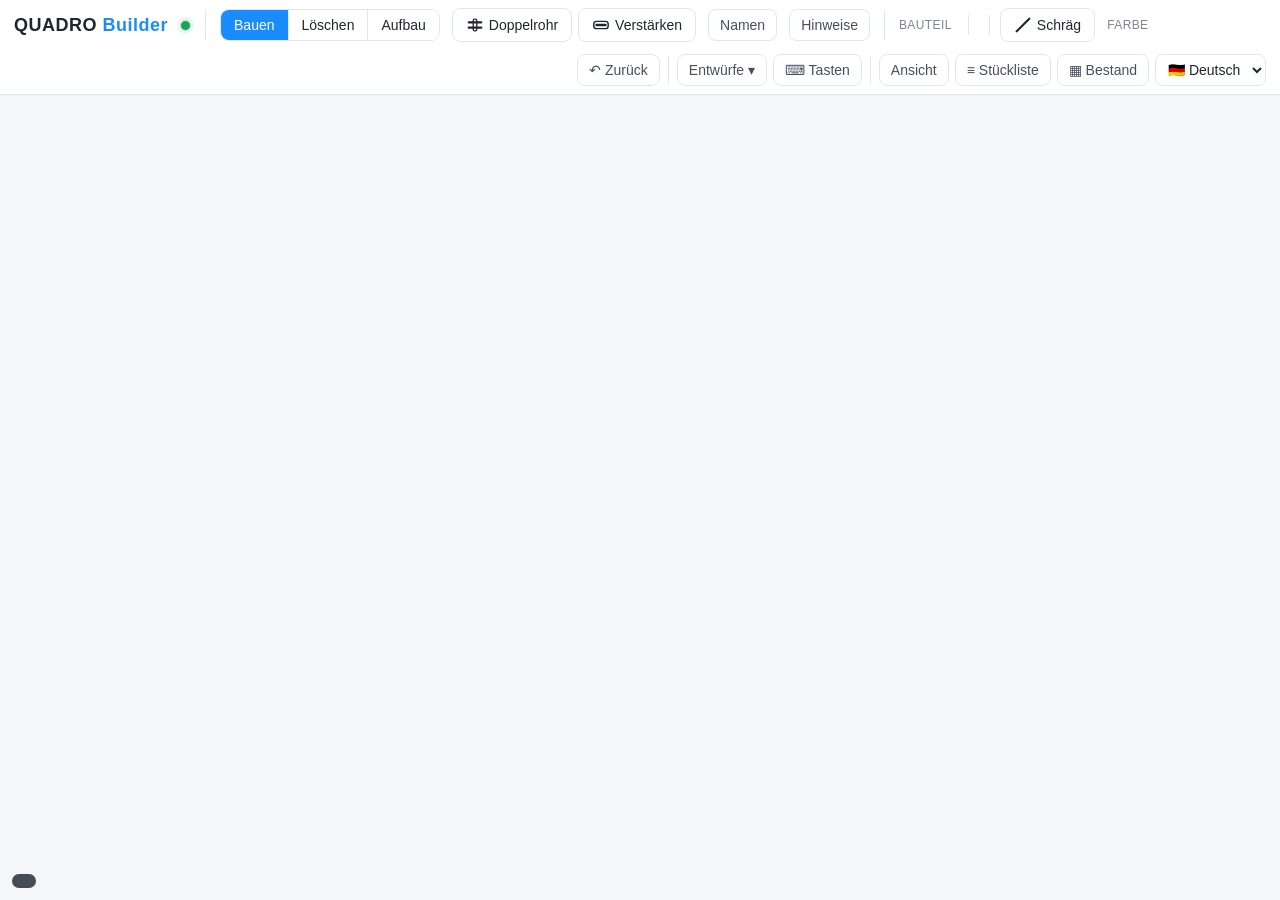
==== web/index.html @ 87da875f "Aktualisiere Benutzeroberfläche: Entferne Seitenleisten-Wiederöffnen-Button, füge neue Schaltflächen" ====
<!DOCTYPE html>
<html lang="de">
<head>
  <meta charset="UTF-8" />
  <meta name="viewport" content="width=device-width, initial-scale=1.0" />
  <title>Quadro Builder</title>
  <link rel="stylesheet" href="./css/style.css" />
  <script type="importmap">
    {
      "imports": {
        "three": "./vendor/three/three.module.js"
      }
    }
  </script>
</head>
<body class="sidebar-hidden">
  <header id="toolbar">
    <div class="brand">QUADRO <span>Builder</span></div>
    <span id="autosave-status" class="save-dot" aria-label="Speicherstatus"></span>

    <span class="divider"></span>

    <div class="group seg">
      <button id="mode-add" class="btn active" data-i18n="btn_build" data-i18n-title="btn_build_title">Bauen</button>
      <button id="mode-delete" class="btn" data-i18n="btn_delete" data-i18n-title="btn_delete_title">Löschen</button>
      <button id="mode-assembly" class="btn" data-i18n="btn_assembly" data-i18n-title="btn_assembly_title">Aufbau</button>
    </div>

    <div class="group" id="grp-special">
      <button id="mode-clamp" class="btn icon-btn" data-i18n-title="btn_clamp_title">
        <svg viewBox="0 0 20 20" width="18" height="18" aria-hidden="true">
          <line x1="3" y1="7" x2="17" y2="7" stroke="currentColor" stroke-width="2.4" stroke-linecap="round"/>
          <line x1="3" y1="13" x2="17" y2="13" stroke="currentColor" stroke-width="2.4" stroke-linecap="round"/>
          <rect x="8" y="3.5" width="4" height="13" rx="1.6" fill="none" stroke="currentColor" stroke-width="1.4"/>
        </svg>
        <span data-i18n="btn_clamp">Doppelrohr</span>
      </button>
      <button id="mode-reinforce" class="btn icon-btn" data-i18n-title="btn_reinforce_title">
        <svg viewBox="0 0 20 20" width="18" height="18" aria-hidden="true">
          <rect x="2" y="6" width="16" height="8" rx="3" fill="none" stroke="currentColor" stroke-width="1.6"/>
          <line x1="5" y1="10" x2="15" y2="10" stroke="currentColor" stroke-width="2.6" stroke-linecap="round"/>
        </svg>
        <span data-i18n="btn_reinforce">Verstärken</span>
      </button>
    </div>

    <button id="btn-labels" class="btn ghost" data-i18n="btn_labels" data-i18n-title="btn_labels_title">Namen</button>
    <button id="btn-hints" class="btn ghost" data-i18n="btn_hints" data-i18n-title="btn_hints_title">Hinweise</button>

    <span class="divider"></span>

    <div class="group" id="grp-build">
      <label data-i18n="label_part">Bauteil</label>
      <div id="tube-buttons" class="part-row"></div>
      <span class="mini-divider"></span>
      <div id="panel-buttons" class="part-row"></div>
      <span class="mini-divider"></span>
      <button id="btn-diagonal" class="btn icon-btn" data-i18n-title="btn_diagonal_title">
        <svg viewBox="0 0 20 20" width="18" height="18" aria-hidden="true"><line x1="3" y1="17" x2="17" y2="3" stroke="currentColor" stroke-width="2.4" stroke-linecap="round"/></svg>
        <span data-i18n="btn_diagonal">Schräg</span>
      </button>
    </div>

    <div class="group">
      <label data-i18n="label_color">Farbe</label>
      <div id="color-swatches" class="swatches"></div>
    </div>

    <div class="group push-right">
      <button id="btn-undo" class="btn ghost" data-i18n="btn_undo" data-i18n-title="btn_undo_title" disabled>↶ Zurück</button>

      <span class="divider"></span>

      <div class="menu" id="file-menu">
        <button id="btn-file" class="btn ghost" data-i18n="btn_file" data-i18n-title="btn_file_title">Entwürfe ▾</button>
        <div id="file-pop" class="menu-pop" hidden>
          <div class="menu-section">
            <span class="menu-label" data-i18n="menu_named">Benannter Entwurf</span>
            <button id="btn-save" class="btn ghost full" data-i18n="btn_save">Als Entwurf speichern…</button>
            <div class="menu-row">
              <select id="load-select"></select>
              <button id="btn-load" class="btn ghost" data-i18n="btn_load">Laden</button>
              <button id="btn-delete-save" class="btn ghost" data-i18n-title="btn_delete_save_title">🗑</button>
            </div>
          </div>
          <div class="menu-section">
            <span class="menu-label" data-i18n="menu_file">Datei</span>
            <div class="menu-row">
              <button id="btn-export" class="btn ghost full" data-i18n="btn_export">Export</button>
              <button id="btn-import" class="btn ghost full" data-i18n="btn_import" data-i18n-title="btn_import_title">Import (JSON/QDF)</button>
            </div>
            <input id="file-import" type="file" accept="application/json,.json,.qdf" hidden />
          </div>
          <button id="btn-clear" class="btn ghost full danger" data-i18n="btn_clear" data-i18n-title="btn_clear_title">Modell leeren</button>
        </div>
      </div>

      <button id="btn-help" class="btn ghost" data-i18n="btn_help" data-i18n-title="btn_help_title">⌨ Tasten</button>

      <span class="divider"></span>

      <!-- Ansicht-Gruppe: Kamera, Liste/Panel, Sprache -->
      <div class="group" id="grp-view">
        <button id="btn-camera" class="btn ghost" data-i18n="btn_camera" data-i18n-title="btn_camera_title">Ansicht</button>
        <button id="toggle-bom" class="btn ghost" data-i18n="btn_bom" data-i18n-title="btn_bom_title">≡ Stückliste</button>
        <button id="toggle-inventory" class="btn ghost" data-i18n="btn_inventory" data-i18n-title="btn_inventory_title">▦ Bestand</button>
        <select id="btn-lang" class="lang-select" title="Sprache / Language">
          <option value="de">&#x1F1E9;&#x1F1EA; Deutsch</option>
          <option value="en">&#x1F1EC;&#x1F1E7; English</option>
        </select>
      </div>
    </div>
  </header>

  <main>
    <div id="canvas-wrap">
      <div id="canvas"></div>
      <div id="status" class="status"></div>

      <div id="help-overlay" class="help-overlay" hidden>
        <div class="help-card">
          <h3 data-i18n="help_title">Tastenkürzel</h3>
          <table id="help-table"></table>
          <button id="help-close" class="btn" data-i18n="help_close">Schließen</button>
        </div>
      </div>
    </div>

    <div id="sidebar-resizer" title="Breite ziehen"></div>

    <aside id="sidebar">
      <section class="panel" id="panel-bom">
        <h2 data-i18n="bom_title">Stückliste</h2>
        <h3 data-i18n="bom_tubes">Rohre</h3>
        <div id="bom-tubes" class="bom-list"></div>
        <h3 data-i18n="bom_connectors">Kupplungen (geschätzt)</h3>
        <div id="bom-connectors" class="bom-list"></div>
        <h3 data-i18n="bom_panels">Platten</h3>
        <div id="bom-panels" class="bom-list"></div>
        <h3 data-i18n="bom_reinforcements">Verstärkungen</h3>
        <div id="bom-reinforcements" class="bom-list"></div>
        <div class="totals">
          <div><span data-i18n="total_tubes">Rohre</span><strong id="sum-tubes">0</strong></div>
          <div><span data-i18n="total_connectors">Kupplungen</span><strong id="sum-conn">0</strong></div>
          <div><span data-i18n="total_panels">Platten</span><strong id="sum-panels">0</strong></div>
          <div><span data-i18n="total_reinforcements">Verstärkungen</span><strong id="sum-reinf">0</strong></div>
          <div><span data-i18n="total_price">Materialpreis ca.</span><strong id="sum-price">0,00 €</strong></div>
        </div>
      </section>

      <section class="panel" id="panel-inventory">
        <h2 data-i18n="inv_title">Bestand &amp; Machbarkeit</h2>
        <div id="feasibility-banner" class="feasibility"></div>
        <div id="inventory-body" class="inv-list"></div>
        <p class="hint" data-i18n="inv_hint">Trag ein, wie viele Teile du besitzt – der Editor prüft, ob dein Entwurf damit baubar ist.</p>

        <div class="inv-editor-head">
          <h3 data-i18n="inv_edit_title">Bestand bearbeiten</h3>
          <div class="inv-actions">
            <button id="btn-inv-toggle" class="btn ghost small" data-i18n="btn_inv_toggle" data-i18n-title="btn_inv_toggle_title">Bearbeiten</button>
            <button id="btn-inv-export" class="btn ghost small" data-i18n-title="btn_inv_export_title">⤓ JSON</button>
            <button id="btn-inv-import" class="btn ghost small" data-i18n-title="btn_inv_import_title">⤒ JSON</button>
            <input id="inv-file-import" type="file" accept=".json,application/json" hidden>
          </div>
        </div>
        <div id="inventory-editor" class="inv-editor" hidden></div>
      </section>

      <section class="panel" id="panel-assembly" hidden>
        <div class="asm-head">
          <h2 data-i18n="asm_title">Aufbau</h2>
          <button id="asm-print" class="btn ghost small" data-i18n="btn_asm_print" data-i18n-title="btn_asm_print_title">⎙ Drucken</button>
        </div>
        <div class="asm-nav">
          <button id="asm-prev" class="btn" title="‹">‹</button>
          <span id="asm-counter" class="asm-counter">–</span>
          <button id="asm-next" class="btn" title="›">›</button>
        </div>
        <div id="asm-progress" class="asm-progress"><div id="asm-progress-bar"></div></div>
        <h3 id="asm-title" class="asm-title">–</h3>
        <div id="asm-body" class="asm-body"></div>
        <p class="hint" data-i18n="asm_hint">Lage für Lage von unten nach oben. Orange = im aktuellen Schritt anbauen, blass = kommt später.</p>
      </section>
    </aside>
  </main>

  <div id="print-area"></div>

  <script type="module" src="./js/main.js"></script>
</body>
</html>
---- web/css/style.css ----
:root {
  --bg: #f4f6f9;
  --panel: #ffffff;
  --line: #e2e7ee;
  --ink: #1f2630;
  --muted: #7a8696;
  --accent: #1a8cff;
  --accent-ink: #ffffff;
  --ok: #18a558;
  --no: #d8443a;
}

* { box-sizing: border-box; }
html, body { height: 100%; margin: 0; }
body {
  font-family: -apple-system, BlinkMacSystemFont, "Segoe UI", Roboto, Helvetica, Arial, sans-serif;
  color: var(--ink);
  background: var(--bg);
  display: flex;
  flex-direction: column;
  /* Touch/iPad: kein Gummiband-Scrollen, keine Doppeltipp-Zoom-Verzoegerung */
  overscroll-behavior: none;
  -webkit-text-size-adjust: 100%;
  touch-action: manipulation;
}
/* Bedienelemente reagieren ohne 300ms-Verzoegerung; keine Textauswahl beim Tippen */
.btn, .swatch, .lang-select, select, label { touch-action: manipulation; }
#toolbar, .group, .seg, .menu-pop { -webkit-user-select: none; user-select: none; }

/* Toolbar */
#toolbar {
  display: flex;
  align-items: center;
  gap: 12px;
  flex-wrap: wrap;
  padding: 8px 14px;
  background: var(--panel);
  border-bottom: 1px solid var(--line);
  box-shadow: 0 1px 4px rgba(0, 0, 0, 0.03);
  z-index: 10;
}
.brand { font-weight: 800; letter-spacing: 0.5px; font-size: 18px; white-space: nowrap; }
.brand span { color: var(--accent); font-weight: 700; }
.group { display: flex; align-items: center; gap: 6px; }
.group > label { font-size: 12px; color: var(--muted); text-transform: uppercase; letter-spacing: 0.4px; }

/* Senkrechter Trenner zwischen Toolbar-Bereichen */
.divider { width: 1px; align-self: stretch; background: var(--line); margin: 2px 2px; }

/* Autosave-Anzeige als kleiner Statuspunkt */
.save-dot {
  width: 11px; height: 11px; border-radius: 50%;
  background: var(--ok); border: 1px solid #cdeedd;
  box-shadow: 0 0 0 3px #e9f7ef;
  flex: 0 0 auto; transition: background 0.2s ease, box-shadow 0.2s ease;
}
.save-dot.saving { background: var(--accent); box-shadow: 0 0 0 3px #e8f1ff; }

/* Bauteil-Leiste (Rohre + Platten gemeinsam) */
.part-row { display: inline-flex; gap: 4px; flex-wrap: wrap; align-items: center; }
.mini-divider { width: 1px; height: 20px; background: var(--line); margin: 0 4px; }
.btn.part {
  display: inline-flex; flex-direction: column; align-items: center; gap: 1px;
  padding: 4px 7px; min-width: 36px; line-height: 1.1;
}
.btn.part svg { display: block; }
.btn.part span { font-size: 11px; font-variant-numeric: tabular-nums; }
.btn.icon-btn { display: inline-flex; align-items: center; gap: 5px; }
.btn.icon-btn svg { display: block; }

/* Segmentierte Modus-Gruppe */
.group.seg { gap: 0; border: 1px solid var(--line); border-radius: 9px; overflow: hidden; }
.group.seg .btn { border: none; border-radius: 0; border-right: 1px solid var(--line); }
.group.seg .btn:last-child { border-right: none; }
.group.seg .btn.active { box-shadow: none; }

/* Dropdown-Menue (Entwuerfe/Datei) */
.menu { position: relative; }
.menu-pop {
  position: absolute; right: 0; top: calc(100% + 6px);
  background: #fff; border: 1px solid var(--line); border-radius: 10px;
  box-shadow: 0 10px 30px rgba(0, 0, 0, 0.16);
  padding: 10px; width: 250px; z-index: 30;
  display: flex; flex-direction: column; gap: 8px;
}
.menu-section { display: flex; flex-direction: column; gap: 6px; }
.menu-label { font-size: 11px; text-transform: uppercase; letter-spacing: 0.5px; color: var(--muted); }
.menu-row { display: flex; gap: 6px; align-items: center; }
.menu-row select { flex: 1; max-width: none; }
.btn.full { width: 100%; justify-content: center; }
.menu-row .btn.full { flex: 1; }
.btn.danger { color: var(--no); }
.btn.danger:hover { border-color: var(--no); background: #fdeceb; }
.menu-pop hr, .menu-section + .btn { margin-top: 2px; }

.btn {
  border: 1px solid var(--line);
  background: #fff;
  color: var(--ink);
  padding: 7px 13px;
  border-radius: 8px;
  font-size: 14px;
  cursor: pointer;
  transition: all 0.12s ease;
}
.btn:hover { border-color: #c4ccd6; }
.btn.active { background: var(--accent); color: var(--accent-ink); border-color: var(--accent); }
.btn.ghost { padding: 7px 11px; color: #45505f; }
.lang-btn { font-weight: 600; letter-spacing: 0.04em; min-width: 2.8em; }
.lang-select {
  border: 1px solid var(--line);
  background: #fff;
  color: var(--ink);
  padding: 6px 8px;
  border-radius: 8px;
  font-size: 14px;
  cursor: pointer;
  transition: border-color 0.12s ease;
  font-family: inherit;
}
.lang-select:hover { border-color: #c4ccd6; }
.lang-select:focus { outline: none; border-color: var(--accent); }

select {
  border: 1px solid var(--line);
  border-radius: 8px;
  padding: 7px 9px;
  font-size: 14px;
  background: #fff;
  color: var(--ink);
  max-width: 200px;
}

.swatches { display: flex; gap: 5px; }
.swatch {
  width: 26px; height: 26px;
  border-radius: 50%;
  border: 2px solid #fff;
  outline: 1px solid var(--line);
  cursor: pointer;
  padding: 0;
}
.swatch.active { outline: 2px solid var(--ink); transform: scale(1.08); }

/* Main */
:root { --sidebar-w: 320px; }
main { flex: 1; display: flex; min-height: 0; }
#canvas-wrap { position: relative; flex: 1; min-width: 0; }
#canvas { position: absolute; inset: 0; touch-action: none; }
#canvas canvas { display: block; touch-action: none; }
body.resizing { cursor: col-resize; user-select: none; }

/* Ziehgriff zwischen Canvas und Seitenleiste */
#sidebar-resizer {
  width: 6px; flex: 0 0 6px; cursor: col-resize;
  background: var(--line); opacity: 0.35;
  transition: opacity 0.15s ease;
}
#sidebar-resizer:hover, body.resizing #sidebar-resizer { opacity: 1; background: var(--accent); }
body.sidebar-hidden #sidebar, body.sidebar-hidden #sidebar-resizer { display: none; }

.status {
  position: absolute;
  left: 12px; bottom: 12px;
  background: rgba(31, 38, 48, 0.82);
  color: #fff;
  padding: 7px 12px;
  border-radius: 8px;
  font-size: 13px;
  max-width: 70%;
  pointer-events: none;
}

/* Sidebar */
#sidebar {
  width: var(--sidebar-w);
  flex-shrink: 0;
  background: var(--panel);
  border-left: 1px solid var(--line);
  overflow-y: auto;
  padding: 14px;
}
.panel { margin-bottom: 22px; }
.panel h2 { font-size: 15px; margin: 0 0 10px; }
.panel h3 {
  font-size: 11px; text-transform: uppercase; letter-spacing: 0.5px;
  color: var(--muted); margin: 14px 0 6px;
}

.bom-list { display: flex; flex-direction: column; gap: 3px; }
.bom-row {
  display: grid;
  grid-template-columns: 1fr auto auto;
  gap: 8px;
  align-items: center;
  padding: 5px 6px;
  border-radius: 6px;
  font-size: 13px;
}
.bom-row:nth-child(odd) { background: #f7f9fc; }
.bom-row.muted { color: var(--muted); }
.bom-name { display: flex; align-items: center; gap: 7px; }
.bom-count { font-variant-numeric: tabular-nums; color: var(--muted); }
.bom-sub { font-variant-numeric: tabular-nums; min-width: 56px; text-align: right; }
.dot { width: 11px; height: 11px; border-radius: 50%; outline: 1px solid rgba(0,0,0,0.12); flex-shrink: 0; }
.muted { color: var(--muted); font-size: 13px; padding: 4px 6px; }

.totals {
  margin-top: 12px; padding-top: 10px;
  border-top: 1px dashed var(--line);
  display: flex; flex-direction: column; gap: 5px;
}
.totals div { display: flex; justify-content: space-between; font-size: 13px; }
.totals span { color: var(--muted); }
.totals strong { font-variant-numeric: tabular-nums; }

/* Inventory */
.feasibility {
  font-size: 13px; font-weight: 600;
  padding: 8px 10px; border-radius: 8px; margin-bottom: 10px;
  min-height: 0;
}
.feasibility:empty { display: none; }
.feasibility.ok { background: #e6f7ee; color: var(--ok); }
.feasibility.no { background: #fdeceb; color: var(--no); }

.inv-list { display: flex; flex-direction: column; gap: 4px; }
.inv-row {
  display: grid;
  grid-template-columns: 1fr auto 58px auto;
  gap: 8px;
  align-items: center;
  font-size: 13px;
  padding: 4px 6px;
  border-radius: 6px;
}
.inv-row.bad { background: #fdeceb; }
.inv-name { overflow: hidden; text-overflow: ellipsis; white-space: nowrap; }
.inv-need { color: var(--muted); font-size: 12px; }
.inv-input { width: 56px; padding: 4px 6px; border: 1px solid var(--line); border-radius: 6px; font-size: 13px; }
.inv-status { font-size: 12px; color: var(--muted); min-width: 54px; text-align: right; }
.inv-row.bad .inv-status { color: var(--no); font-weight: 600; }

.hint { font-size: 12px; color: var(--muted); margin-top: 10px; line-height: 1.45; }

/* Bestandseditor */
.inv-editor-head {
  display: flex; align-items: center; justify-content: space-between;
  gap: 8px; margin-top: 14px;
}
.inv-editor-head h3 { margin: 0; }
.inv-actions { display: flex; gap: 4px; flex-wrap: wrap; }
.inv-editor { display: flex; flex-direction: column; gap: 3px; margin-top: 8px; }
.inv-grp {
  margin: 8px 0 2px; font-size: 12px; text-transform: uppercase;
  letter-spacing: 0.04em; color: var(--muted);
}
.inv-edit-row {
  display: grid; grid-template-columns: 1fr 58px; gap: 8px;
  align-items: center; font-size: 13px; padding: 2px 6px;
}

/* hidden muss display:flex der .group ueberschreiben */
[hidden] { display: none !important; }

/* Button-Reihen (Rohr-/Platten-Auswahl) */
.btn-row { display: flex; gap: 4px; flex-wrap: wrap; }
.btn.small { padding: 6px 9px; font-size: 13px; min-width: 34px; font-variant-numeric: tabular-nums; }
.push-right { margin-left: auto; }

/* Hilfe-Overlay */
.help-overlay {
  position: absolute; inset: 0;
  background: rgba(20, 26, 34, 0.45);
  display: flex; align-items: center; justify-content: center;
  z-index: 20;
}
.help-card {
  background: #fff; border-radius: 12px; padding: 20px 22px;
  box-shadow: 0 12px 40px rgba(0, 0, 0, 0.25);
  max-width: 380px; width: 90%;
}
.help-card h3 { margin: 0 0 12px; font-size: 16px; }
.help-card table { width: 100%; border-collapse: collapse; margin-bottom: 14px; }
.help-card td { padding: 5px 4px; font-size: 13px; border-bottom: 1px solid var(--line); vertical-align: top; }
.help-card td:first-child { font-weight: 600; white-space: nowrap; padding-right: 14px; }

/* Aufbaumodus */
.asm-head { display: flex; align-items: center; justify-content: space-between; }
.asm-head h2 { margin: 0; }
.asm-nav { display: flex; align-items: center; gap: 8px; margin: 12px 0 8px; }
.asm-nav .btn { padding: 6px 14px; font-size: 16px; line-height: 1; }
.asm-nav .btn:disabled { opacity: 0.4; cursor: default; }
.asm-counter { flex: 1; text-align: center; font-size: 13px; font-weight: 600; font-variant-numeric: tabular-nums; }
.asm-progress { height: 6px; background: var(--line); border-radius: 4px; overflow: hidden; margin-bottom: 12px; }
#asm-progress-bar { height: 100%; width: 0; background: var(--accent); transition: width 0.15s ease; }
.asm-title { font-size: 14px; color: var(--ink); margin: 0 0 8px; text-transform: none; letter-spacing: 0; }
.asm-body { display: flex; flex-direction: column; gap: 2px; }
.asm-cat { font-size: 11px; text-transform: uppercase; letter-spacing: 0.5px; color: var(--muted); margin: 12px 0 4px; }
.asm-row {
  display: grid; grid-template-columns: 1fr auto; gap: 8px; align-items: center;
  padding: 6px 6px; border-radius: 6px; font-size: 13px;
}
.asm-row:nth-child(even) { background: #f7f9fc; }
.asm-name { display: flex; align-items: center; gap: 7px; flex-wrap: wrap; }
.asm-count { font-variant-numeric: tabular-nums; font-weight: 600; color: var(--ink); }
.asm-badge {
  font-size: 11px; font-weight: 700; color: #45505f;
  background: #eef2f7; border: 1px solid var(--line); border-radius: 5px;
  padding: 1px 6px; font-variant-numeric: tabular-nums;
}

/* Druckbereich (nur beim Drucken sichtbar) */
#print-area { display: none; }
@media print {
  body * { visibility: hidden; }
  #print-area, #print-area * { visibility: visible; }
  #print-area {
    display: block; position: absolute; left: 0; top: 0; width: 100%;
    padding: 0 8mm; color: #000; font-size: 12pt;
  }
  #print-area h1 { font-size: 20pt; margin: 0 0 12px; }
  #print-area .p-step { break-inside: avoid; margin-bottom: 12px; }
  #print-area h2 { font-size: 14pt; margin: 10px 0 4px; border-bottom: 1px solid #888; padding-bottom: 3px; }
  #print-area ul { margin: 4px 0 0; padding-left: 20px; }
  #print-area li { margin: 2px 0; }
}
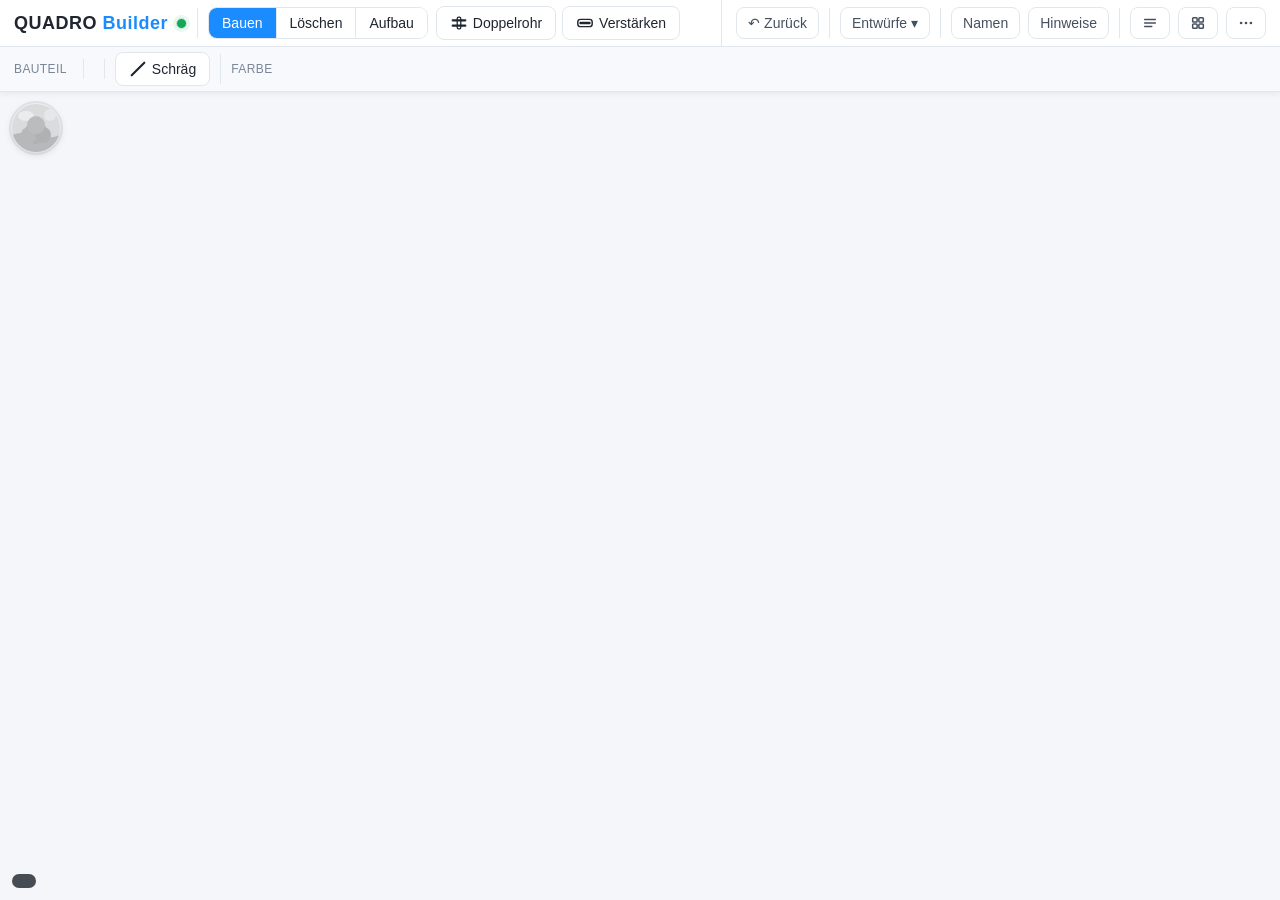
==== commit 94278ee8: "feat: enhance BOM computation and UI interactions - Updated BOM computation to group reinforcement r" ====
--- a/web/index.html
+++ b/web/index.html
@@ -15,106 +15,155 @@
 </head>
 <body class="sidebar-hidden">
   <header id="toolbar">
-    <div class="brand">QUADRO <span>Builder</span></div>
-    <span id="autosave-status" class="save-dot" aria-label="Speicherstatus"></span>
-
-    <span class="divider"></span>
-
-    <div class="group seg">
-      <button id="mode-add" class="btn active" data-i18n="btn_build" data-i18n-title="btn_build_title">Bauen</button>
-      <button id="mode-delete" class="btn" data-i18n="btn_delete" data-i18n-title="btn_delete_title">Löschen</button>
-      <button id="mode-assembly" class="btn" data-i18n="btn_assembly" data-i18n-title="btn_assembly_title">Aufbau</button>
-    </div>
-
-    <div class="group" id="grp-special">
-      <button id="mode-clamp" class="btn icon-btn" data-i18n-title="btn_clamp_title">
-        <svg viewBox="0 0 20 20" width="18" height="18" aria-hidden="true">
-          <line x1="3" y1="7" x2="17" y2="7" stroke="currentColor" stroke-width="2.4" stroke-linecap="round"/>
-          <line x1="3" y1="13" x2="17" y2="13" stroke="currentColor" stroke-width="2.4" stroke-linecap="round"/>
-          <rect x="8" y="3.5" width="4" height="13" rx="1.6" fill="none" stroke="currentColor" stroke-width="1.4"/>
-        </svg>
-        <span data-i18n="btn_clamp">Doppelrohr</span>
-      </button>
-      <button id="mode-reinforce" class="btn icon-btn" data-i18n-title="btn_reinforce_title">
-        <svg viewBox="0 0 20 20" width="18" height="18" aria-hidden="true">
-          <rect x="2" y="6" width="16" height="8" rx="3" fill="none" stroke="currentColor" stroke-width="1.6"/>
-          <line x1="5" y1="10" x2="15" y2="10" stroke="currentColor" stroke-width="2.6" stroke-linecap="round"/>
-        </svg>
-        <span data-i18n="btn_reinforce">Verstärken</span>
-      </button>
-    </div>
-
-    <button id="btn-labels" class="btn ghost" data-i18n="btn_labels" data-i18n-title="btn_labels_title">Namen</button>
-    <button id="btn-hints" class="btn ghost" data-i18n="btn_hints" data-i18n-title="btn_hints_title">Hinweise</button>
-
-    <span class="divider"></span>
-
-    <div class="group" id="grp-build">
-      <label data-i18n="label_part">Bauteil</label>
-      <div id="tube-buttons" class="part-row"></div>
-      <span class="mini-divider"></span>
-      <div id="panel-buttons" class="part-row"></div>
-      <span class="mini-divider"></span>
-      <button id="btn-diagonal" class="btn icon-btn" data-i18n-title="btn_diagonal_title">
-        <svg viewBox="0 0 20 20" width="18" height="18" aria-hidden="true"><line x1="3" y1="17" x2="17" y2="3" stroke="currentColor" stroke-width="2.4" stroke-linecap="round"/></svg>
-        <span data-i18n="btn_diagonal">Schräg</span>
-      </button>
-    </div>
-
-    <div class="group">
-      <label data-i18n="label_color">Farbe</label>
-      <div id="color-swatches" class="swatches"></div>
-    </div>
-
-    <div class="group push-right">
-      <button id="btn-undo" class="btn ghost" data-i18n="btn_undo" data-i18n-title="btn_undo_title" disabled>↶ Zurück</button>
-
+
+    <!-- Hauptzeile: Modi + Sonderfunktionen links (scrollt) · Aktionen rechts (fixiert) -->
+    <div id="toolbar-main">
+      <div id="toolbar-left">
+        <div class="brand">QUADRO <span>Builder</span></div>
+        <span id="autosave-status" class="save-dot" aria-label="Speicherstatus"></span>
+        <span class="divider"></span>
+        <div class="group seg">
+          <button id="mode-add" class="btn active" data-i18n="btn_build" data-i18n-title="btn_build_title">Bauen</button>
+          <button id="mode-delete" class="btn" data-i18n="btn_delete" data-i18n-title="btn_delete_title">Löschen</button>
+          <button id="mode-assembly" class="btn" data-i18n="btn_assembly" data-i18n-title="btn_assembly_title">Aufbau</button>
+        </div>
+        <div class="group" id="grp-special">
+          <button id="mode-clamp" class="btn icon-btn" data-i18n-title="btn_clamp_title">
+            <svg viewBox="0 0 20 20" width="18" height="18" aria-hidden="true">
+              <line x1="3" y1="7" x2="17" y2="7" stroke="currentColor" stroke-width="2.4" stroke-linecap="round"/>
+              <line x1="3" y1="13" x2="17" y2="13" stroke="currentColor" stroke-width="2.4" stroke-linecap="round"/>
+              <rect x="8" y="3.5" width="4" height="13" rx="1.6" fill="none" stroke="currentColor" stroke-width="1.4"/>
+            </svg>
+            <span data-i18n="btn_clamp">Doppelrohr</span>
+          </button>
+          <button id="mode-reinforce" class="btn icon-btn" data-i18n-title="btn_reinforce_title">
+            <svg viewBox="0 0 20 20" width="18" height="18" aria-hidden="true">
+              <rect x="2" y="6" width="16" height="8" rx="3" fill="none" stroke="currentColor" stroke-width="1.6"/>
+              <line x1="5" y1="10" x2="15" y2="10" stroke="currentColor" stroke-width="2.6" stroke-linecap="round"/>
+            </svg>
+            <span data-i18n="btn_reinforce">Verstärken</span>
+          </button>
+        </div>
+      </div><!-- #toolbar-left -->
+
+      <!-- Fixierter rechter Bereich: Undo · Entwürfe · Toggles · Sidebar · Mehr -->
+      <div id="toolbar-right">
+        <button id="btn-undo" class="btn ghost" data-i18n="btn_undo" data-i18n-title="btn_undo_title" disabled>↶ Zurück</button>
+        <span class="divider"></span>
+        <div class="menu" id="file-menu">
+          <button id="btn-file" class="btn ghost" data-i18n="btn_file" data-i18n-title="btn_file_title">Entwürfe ▾</button>
+          <div id="file-pop" class="menu-pop" hidden>
+            <div class="menu-section">
+              <span class="menu-label" data-i18n="menu_named">Benannter Entwurf</span>
+              <button id="btn-save" class="btn ghost full" data-i18n="btn_save">Als Entwurf speichern…</button>
+              <div class="menu-row">
+                <select id="load-select"></select>
+                <button id="btn-load" class="btn ghost" data-i18n="btn_load">Laden</button>
+                <button id="btn-delete-save" class="btn ghost" data-i18n-title="btn_delete_save_title">🗑</button>
+              </div>
+            </div>
+            <div class="menu-section">
+              <span class="menu-label" data-i18n="menu_file">Datei</span>
+              <div class="menu-row">
+                <button id="btn-export" class="btn ghost full" data-i18n="btn_export">Export</button>
+                <button id="btn-import" class="btn ghost full" data-i18n="btn_import" data-i18n-title="btn_import_title">Import (JSON/QDF)</button>
+              </div>
+              <input id="file-import" type="file" accept="application/json,.json,.qdf" hidden />
+            </div>
+            <button id="btn-clear" class="btn ghost full danger" data-i18n="btn_clear" data-i18n-title="btn_clear_title">Modell leeren</button>
+          </div>
+        </div>
+        <span class="divider"></span>
+        <!-- Namen + Hinweise: sichtbar, oft während der Arbeit umgeschaltet -->
+        <button id="btn-labels" class="btn ghost" data-i18n="btn_labels" data-i18n-title="btn_labels_title">Namen</button>
+        <button id="btn-hints" class="btn ghost" data-i18n="btn_hints" data-i18n-title="btn_hints_title">Hinweise</button>
+        <span class="divider"></span>
+        <!-- Sidebar-Öffner: Icon-only, Tooltip erklärt den Inhalt -->
+        <button id="toggle-bom" class="btn ghost icon-sq" data-i18n-title="btn_bom_title" title="Stückliste">
+          <svg viewBox="0 0 18 18" width="16" height="16" aria-hidden="true" fill="none" stroke="currentColor" stroke-width="1.7" stroke-linecap="round">
+            <line x1="3" y1="5"  x2="15" y2="5" /><line x1="3" y1="9"  x2="15" y2="9" /><line x1="3" y1="13" x2="11" y2="13" />
+          </svg>
+        </button>
+        <button id="toggle-inventory" class="btn ghost icon-sq" data-i18n-title="btn_inventory_title" title="Bestand">
+          <svg viewBox="0 0 18 18" width="16" height="16" aria-hidden="true" fill="none" stroke="currentColor" stroke-width="1.7" stroke-linecap="round" stroke-linejoin="round">
+            <rect x="3" y="3" width="5" height="5" rx="1"/><rect x="10" y="3" width="5" height="5" rx="1"/>
+            <rect x="3" y="10" width="5" height="5" rx="1"/><rect x="10" y="10" width="5" height="5" rx="1"/>
+          </svg>
+        </button>
+        <!-- Weiteres: Kamera · Tasten · Sprache -->
+        <div class="menu" id="more-menu">
+          <button id="btn-more" class="btn ghost icon-sq" title="Weitere Optionen" aria-label="Weitere Optionen">
+            <svg viewBox="0 0 18 18" width="16" height="16" aria-hidden="true" fill="currentColor">
+              <circle cx="3.5" cy="9" r="1.5"/><circle cx="9" cy="9" r="1.5"/><circle cx="14.5" cy="9" r="1.5"/>
+            </svg>
+          </button>
+          <div id="more-pop" class="menu-pop" hidden>
+            <div class="menu-section">
+              <button id="btn-camera" class="btn ghost full menu-item" data-i18n="btn_camera" data-i18n-title="btn_camera_title">↺ Ansicht</button>
+              <button id="btn-help"   class="btn ghost full menu-item" data-i18n="btn_help"   data-i18n-title="btn_help_title">⌨ Tastenkürzel</button>
+            </div>
+            <div class="menu-sep"></div>
+            <div class="menu-section">
+              <div class="menu-row">
+                <span class="menu-label">Sprache</span>
+                <select id="btn-lang" class="lang-select" title="Sprache / Language">
+                  <option value="de">&#x1F1E9;&#x1F1EA; Deutsch</option>
+                  <option value="en">&#x1F1EC;&#x1F1E7; English</option>
+                </select>
+              </div>
+            </div>
+          </div>
+        </div>
+      </div><!-- #toolbar-right -->
+    </div><!-- #toolbar-main -->
+
+    <!-- Kontextzeile: Bauteil-Auswahl + Farbe (nur in Bau-Modi sichtbar) -->
+    <div id="toolbar-ctx">
+      <div class="group" id="grp-build">
+        <label data-i18n="label_part">Bauteil</label>
+        <div id="tube-buttons" class="part-row"></div>
+        <span class="mini-divider"></span>
+        <div id="panel-buttons" class="part-row"></div>
+        <span class="mini-divider"></span>
+        <button id="btn-diagonal" class="btn icon-btn" data-i18n-title="btn_diagonal_title">
+          <svg viewBox="0 0 20 20" width="18" height="18" aria-hidden="true"><line x1="3" y1="17" x2="17" y2="3" stroke="currentColor" stroke-width="2.4" stroke-linecap="round"/></svg>
+          <span data-i18n="btn_diagonal">Schräg</span>
+        </button>
+      </div>
       <span class="divider"></span>
-
-      <div class="menu" id="file-menu">
-        <button id="btn-file" class="btn ghost" data-i18n="btn_file" data-i18n-title="btn_file_title">Entwürfe ▾</button>
-        <div id="file-pop" class="menu-pop" hidden>
-          <div class="menu-section">
-            <span class="menu-label" data-i18n="menu_named">Benannter Entwurf</span>
-            <button id="btn-save" class="btn ghost full" data-i18n="btn_save">Als Entwurf speichern…</button>
-            <div class="menu-row">
-              <select id="load-select"></select>
-              <button id="btn-load" class="btn ghost" data-i18n="btn_load">Laden</button>
-              <button id="btn-delete-save" class="btn ghost" data-i18n-title="btn_delete_save_title">🗑</button>
-            </div>
-          </div>
-          <div class="menu-section">
-            <span class="menu-label" data-i18n="menu_file">Datei</span>
-            <div class="menu-row">
-              <button id="btn-export" class="btn ghost full" data-i18n="btn_export">Export</button>
-              <button id="btn-import" class="btn ghost full" data-i18n="btn_import" data-i18n-title="btn_import_title">Import (JSON/QDF)</button>
-            </div>
-            <input id="file-import" type="file" accept="application/json,.json,.qdf" hidden />
-          </div>
-          <button id="btn-clear" class="btn ghost full danger" data-i18n="btn_clear" data-i18n-title="btn_clear_title">Modell leeren</button>
-        </div>
+      <div class="group">
+        <label data-i18n="label_color">Farbe</label>
+        <div id="color-swatches" class="swatches"></div>
       </div>
-
-      <button id="btn-help" class="btn ghost" data-i18n="btn_help" data-i18n-title="btn_help_title">⌨ Tasten</button>
-
-      <span class="divider"></span>
-
-      <!-- Ansicht-Gruppe: Kamera, Liste/Panel, Sprache -->
-      <div class="group" id="grp-view">
-        <button id="btn-camera" class="btn ghost" data-i18n="btn_camera" data-i18n-title="btn_camera_title">Ansicht</button>
-        <button id="toggle-bom" class="btn ghost" data-i18n="btn_bom" data-i18n-title="btn_bom_title">≡ Stückliste</button>
-        <button id="toggle-inventory" class="btn ghost" data-i18n="btn_inventory" data-i18n-title="btn_inventory_title">▦ Bestand</button>
-        <select id="btn-lang" class="lang-select" title="Sprache / Language">
-          <option value="de">&#x1F1E9;&#x1F1EA; Deutsch</option>
-          <option value="en">&#x1F1EC;&#x1F1E7; English</option>
-        </select>
-      </div>
-    </div>
+    </div><!-- #toolbar-ctx -->
+
   </header>
 
   <main>
     <div id="canvas-wrap">
       <div id="canvas"></div>
+
+      <!-- Szene-Toggle: Kreis-Icon links oben im Viewport -->
+      <button id="scene-toggle" class="scene-icon off" data-i18n-title="btn_grass_title" title="Szene ein-/ausblenden">
+        <svg viewBox="0 0 48 48" xmlns="http://www.w3.org/2000/svg" width="48" height="48" aria-hidden="true">
+          <!-- Himmel -->
+          <rect x="0" y="0" width="48" height="48" fill="#7fc8f0"/>
+          <!-- Sonne -->
+          <circle cx="38" cy="11" r="6" fill="#ffd74d"/>
+          <!-- Wolkenschimmer -->
+          <ellipse cx="14" cy="12" rx="8" ry="5" fill="rgba(255,255,255,0.55)"/>
+          <!-- Wiese (geschwungen) -->
+          <path d="M0,31 Q12,26 24,31 Q36,36 48,31 L48,48 L0,48 Z" fill="#4a8022"/>
+          <!-- Stamm -->
+          <rect x="21.5" y="30" width="5" height="10" rx="2" fill="#6b5a3e"/>
+          <!-- Krone (3 Kugeln) -->
+          <circle cx="24" cy="28" r="11" fill="#3a7020"/>
+          <circle cx="17" cy="31" r="8"  fill="#4a8025"/>
+          <circle cx="31" cy="31" r="8"  fill="#3d7018"/>
+          <circle cx="24" cy="21" r="9"  fill="#4f8c2e"/>
+        </svg>
+      </button>
+
       <div id="status" class="status"></div>
 
       <div id="help-overlay" class="help-overlay" hidden>
@@ -137,6 +186,10 @@
         <div id="bom-connectors" class="bom-list"></div>
         <h3 data-i18n="bom_panels">Platten</h3>
         <div id="bom-panels" class="bom-list"></div>
+        <h3 data-i18n="bom_textiles">Netze &amp; Stoffe</h3>
+        <div id="bom-textiles" class="bom-list"></div>
+        <h3 data-i18n="bom_slides">Rutschen &amp; Dächer</h3>
+        <div id="bom-slides" class="bom-list"></div>
         <h3 data-i18n="bom_reinforcements">Verstärkungen</h3>
         <div id="bom-reinforcements" class="bom-list"></div>
         <div class="totals">
--- a/web/css/style.css
+++ b/web/css/style.css
@@ -27,25 +27,70 @@
 .btn, .swatch, .lang-select, select, label { touch-action: manipulation; }
 #toolbar, .group, .seg, .menu-pop { -webkit-user-select: none; user-select: none; }
 
-/* Toolbar */
+/* Toolbar — zweizeilig */
 #toolbar {
   display: flex;
-  align-items: center;
-  gap: 12px;
-  flex-wrap: wrap;
-  padding: 8px 14px;
+  flex-direction: column;
+  flex-wrap: nowrap;
+  align-items: stretch;
+  gap: 0;
+  padding: 0;
   background: var(--panel);
   border-bottom: 1px solid var(--line);
-  box-shadow: 0 1px 4px rgba(0, 0, 0, 0.03);
+  box-shadow: 0 2px 6px rgba(0, 0, 0, 0.06);
   z-index: 10;
 }
+
+/* Hauptzeile: scrollbarer linker Teil + fixierter rechter Teil */
+#toolbar-main { display: flex; align-items: stretch; }
+
+#toolbar-left {
+  display: flex;
+  align-items: center;
+  gap: 8px;
+  padding: 6px 14px;
+  flex: 1 1 0;
+  min-width: 0;
+  overflow-x: auto;
+  scrollbar-width: none;
+  -ms-overflow-style: none;
+}
+#toolbar-left::-webkit-scrollbar { display: none; }
+
+#toolbar-right {
+  display: flex;
+  align-items: center;
+  gap: 8px;
+  padding: 6px 14px;
+  flex-shrink: 0;
+  border-left: 1px solid var(--line);
+}
+
+/* Kontextzeile: Bauteil-Auswahl + Farbe */
+#toolbar-ctx {
+  display: flex;
+  align-items: center;
+  gap: 8px;
+  padding: 5px 14px;
+  border-top: 1px solid var(--line);
+  background: #f7f9fc;
+  overflow-x: auto;
+  scrollbar-width: none;
+  -ms-overflow-style: none;
+}
+#toolbar-ctx::-webkit-scrollbar { display: none; }
+/* Kein Umbruch in der Kontextzeile — lieber horizontal scrollen */
+#toolbar-ctx .part-row { flex-wrap: nowrap; }
+#toolbar-ctx .group,
+#toolbar-ctx #grp-build { flex-shrink: 0; }
+
 .brand { font-weight: 800; letter-spacing: 0.5px; font-size: 18px; white-space: nowrap; }
 .brand span { color: var(--accent); font-weight: 700; }
 .group { display: flex; align-items: center; gap: 6px; }
-.group > label { font-size: 12px; color: var(--muted); text-transform: uppercase; letter-spacing: 0.4px; }
+.group > label { font-size: 12px; color: var(--muted); text-transform: uppercase; letter-spacing: 0.4px; white-space: nowrap; }
 
 /* Senkrechter Trenner zwischen Toolbar-Bereichen */
-.divider { width: 1px; align-self: stretch; background: var(--line); margin: 2px 2px; }
+.divider { width: 1px; align-self: stretch; background: var(--line); margin: 2px 2px; flex-shrink: 0; }
 
 /* Autosave-Anzeige als kleiner Statuspunkt */
 .save-dot {
@@ -80,18 +125,27 @@
   position: absolute; right: 0; top: calc(100% + 6px);
   background: #fff; border: 1px solid var(--line); border-radius: 10px;
   box-shadow: 0 10px 30px rgba(0, 0, 0, 0.16);
-  padding: 10px; width: 250px; z-index: 30;
+  padding: 10px; width: 260px;
+  max-width: min(260px, calc(100vw - 28px));
+  z-index: 100;
   display: flex; flex-direction: column; gap: 8px;
 }
 .menu-section { display: flex; flex-direction: column; gap: 6px; }
 .menu-label { font-size: 11px; text-transform: uppercase; letter-spacing: 0.5px; color: var(--muted); }
 .menu-row { display: flex; gap: 6px; align-items: center; }
 .menu-row select { flex: 1; max-width: none; }
+.menu-row .menu-label { white-space: nowrap; }
+.menu-sep { border: none; border-top: 1px solid var(--line); margin: 2px 0; }
 .btn.full { width: 100%; justify-content: center; }
 .menu-row .btn.full { flex: 1; }
+.menu-item { text-align: left; justify-content: flex-start; }
 .btn.danger { color: var(--no); }
 .btn.danger:hover { border-color: var(--no); background: #fdeceb; }
 .menu-pop hr, .menu-section + .btn { margin-top: 2px; }
+/* Quadratische Icon-Buttons (Sidebar-Öffner, Mehr-Menü) */
+.btn.icon-sq { padding: 6px 8px; min-width: 32px; display: inline-flex; align-items: center; justify-content: center; }
+/* Mehr-Menü öffnet nach links (ist ganz rechts) */
+#more-menu .menu-pop { right: 0; min-width: 180px; }
 
 .btn {
   border: 1px solid var(--line);
@@ -148,6 +202,20 @@
 #canvas-wrap { position: relative; flex: 1; min-width: 0; }
 #canvas { position: absolute; inset: 0; touch-action: none; }
 #canvas canvas { display: block; touch-action: none; }
+
+/* Szene-Toggle-Icon: Kreis links oben im 3D-Viewport */
+.scene-icon {
+  position: absolute; top: 12px; left: 12px; z-index: 10;
+  width: 48px; height: 48px; padding: 0; border: none;
+  border-radius: 50%; overflow: hidden; cursor: pointer;
+  box-shadow: 0 2px 8px rgba(0,0,0,0.30);
+  transition: filter 0.25s, opacity 0.25s, box-shadow 0.2s, transform 0.1s;
+  outline: 2px solid rgba(255,255,255,0.55);
+  outline-offset: 1px;
+}
+.scene-icon:hover { transform: scale(1.08); box-shadow: 0 4px 14px rgba(0,0,0,0.35); }
+.scene-icon:active { transform: scale(0.96); }
+.scene-icon.off { filter: grayscale(1); opacity: 0.45; outline-color: rgba(0,0,0,0.15); }
 body.resizing { cursor: col-resize; user-select: none; }
 
 /* Ziehgriff zwischen Canvas und Seitenleiste */
@@ -266,7 +334,6 @@
 /* Button-Reihen (Rohr-/Platten-Auswahl) */
 .btn-row { display: flex; gap: 4px; flex-wrap: wrap; }
 .btn.small { padding: 6px 9px; font-size: 13px; min-width: 34px; font-variant-numeric: tabular-nums; }
-.push-right { margin-left: auto; }
 
 /* Hilfe-Overlay */
 .help-overlay {
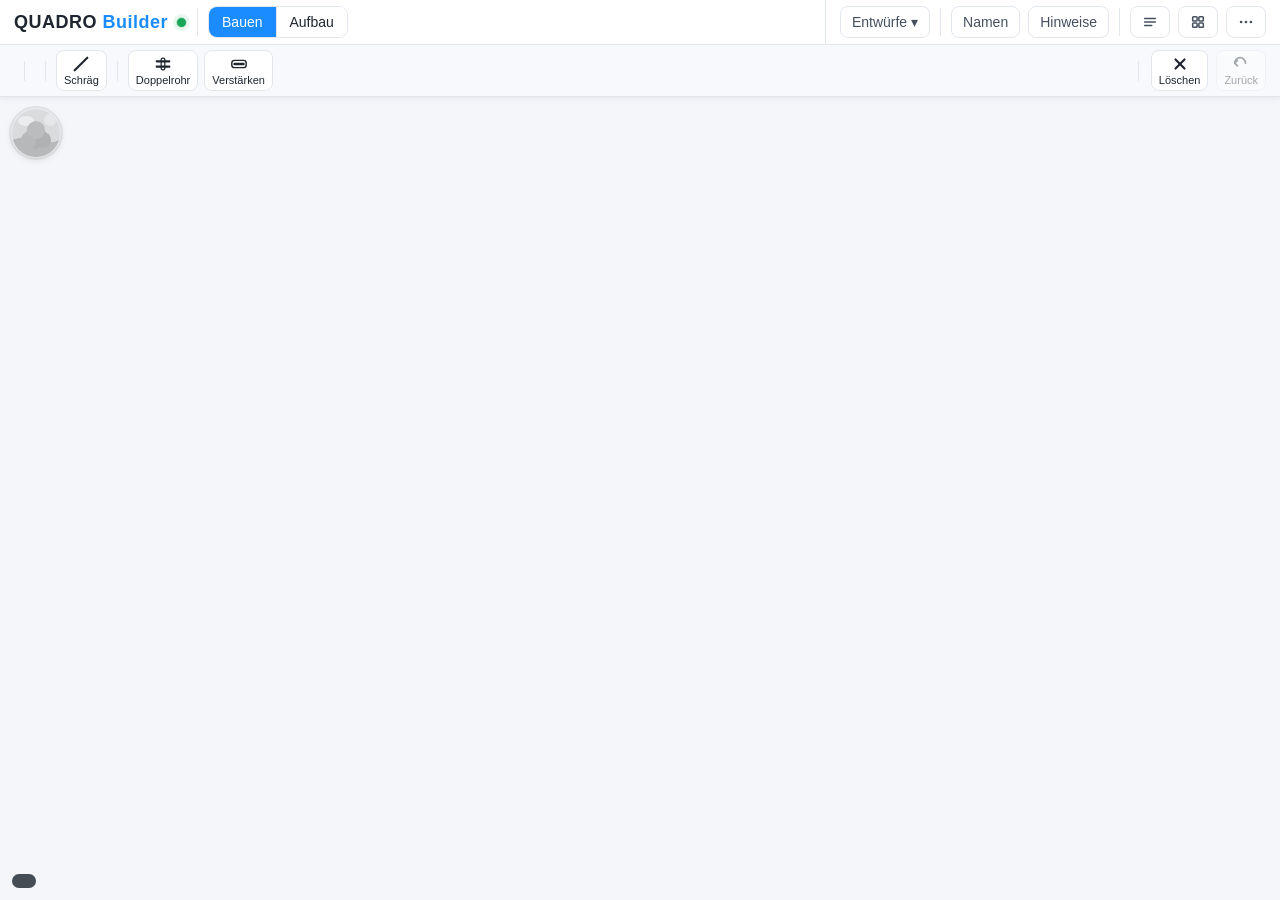
==== commit caca933c: "feat: verbessere mobile Benutzeroberfläche und füge Farbwahl-Popup hinzu" ====
--- a/web/index.html
+++ b/web/index.html
@@ -24,32 +24,12 @@
         <span class="divider"></span>
         <div class="group seg">
           <button id="mode-add" class="btn active" data-i18n="btn_build" data-i18n-title="btn_build_title">Bauen</button>
-          <button id="mode-delete" class="btn" data-i18n="btn_delete" data-i18n-title="btn_delete_title">Löschen</button>
           <button id="mode-assembly" class="btn" data-i18n="btn_assembly" data-i18n-title="btn_assembly_title">Aufbau</button>
-        </div>
-        <div class="group" id="grp-special">
-          <button id="mode-clamp" class="btn icon-btn" data-i18n-title="btn_clamp_title">
-            <svg viewBox="0 0 20 20" width="18" height="18" aria-hidden="true">
-              <line x1="3" y1="7" x2="17" y2="7" stroke="currentColor" stroke-width="2.4" stroke-linecap="round"/>
-              <line x1="3" y1="13" x2="17" y2="13" stroke="currentColor" stroke-width="2.4" stroke-linecap="round"/>
-              <rect x="8" y="3.5" width="4" height="13" rx="1.6" fill="none" stroke="currentColor" stroke-width="1.4"/>
-            </svg>
-            <span data-i18n="btn_clamp">Doppelrohr</span>
-          </button>
-          <button id="mode-reinforce" class="btn icon-btn" data-i18n-title="btn_reinforce_title">
-            <svg viewBox="0 0 20 20" width="18" height="18" aria-hidden="true">
-              <rect x="2" y="6" width="16" height="8" rx="3" fill="none" stroke="currentColor" stroke-width="1.6"/>
-              <line x1="5" y1="10" x2="15" y2="10" stroke="currentColor" stroke-width="2.6" stroke-linecap="round"/>
-            </svg>
-            <span data-i18n="btn_reinforce">Verstärken</span>
-          </button>
         </div>
       </div><!-- #toolbar-left -->
 
       <!-- Fixierter rechter Bereich: Undo · Entwürfe · Toggles · Sidebar · Mehr -->
       <div id="toolbar-right">
-        <button id="btn-undo" class="btn ghost" data-i18n="btn_undo" data-i18n-title="btn_undo_title" disabled>↶ Zurück</button>
-        <span class="divider"></span>
         <div class="menu" id="file-menu">
           <button id="btn-file" class="btn ghost" data-i18n="btn_file" data-i18n-title="btn_file_title">Entwürfe ▾</button>
           <div id="file-pop" class="menu-pop" hidden>
@@ -73,11 +53,11 @@
             <button id="btn-clear" class="btn ghost full danger" data-i18n="btn_clear" data-i18n-title="btn_clear_title">Modell leeren</button>
           </div>
         </div>
-        <span class="divider"></span>
-        <!-- Namen + Hinweise: sichtbar, oft während der Arbeit umgeschaltet -->
-        <button id="btn-labels" class="btn ghost" data-i18n="btn_labels" data-i18n-title="btn_labels_title">Namen</button>
-        <button id="btn-hints" class="btn ghost" data-i18n="btn_hints" data-i18n-title="btn_hints_title">Hinweise</button>
-        <span class="divider"></span>
+        <span class="divider hide-mobile"></span>
+        <!-- Namen + Hinweise: auf Desktop sichtbar, auf Mobile im ···-Menü -->
+        <button id="btn-labels" class="btn ghost hide-mobile" data-i18n="btn_labels" data-i18n-title="btn_labels_title">Namen</button>
+        <button id="btn-hints" class="btn ghost hide-mobile" data-i18n="btn_hints" data-i18n-title="btn_hints_title">Hinweise</button>
+        <span class="divider hide-mobile"></span>
         <!-- Sidebar-Öffner: Icon-only, Tooltip erklärt den Inhalt -->
         <button id="toggle-bom" class="btn ghost icon-sq" data-i18n-title="btn_bom_title" title="Stückliste">
           <svg viewBox="0 0 18 18" width="16" height="16" aria-hidden="true" fill="none" stroke="currentColor" stroke-width="1.7" stroke-linecap="round">
@@ -98,6 +78,15 @@
             </svg>
           </button>
           <div id="more-pop" class="menu-pop" hidden>
+            <!-- Mobile-only: Undo · Namen · Hinweise -->
+            <div class="menu-section show-mobile">
+              <button id="mobile-btn-undo" class="btn ghost full menu-item" data-i18n="btn_undo" disabled>↶ Zurück</button>
+              <div class="menu-row">
+                <button id="mobile-btn-labels" class="btn ghost full menu-item" data-i18n="btn_labels">Namen</button>
+                <button id="mobile-btn-hints"  class="btn ghost full menu-item" data-i18n="btn_hints">Hinweise</button>
+              </div>
+            </div>
+            <div class="menu-sep show-mobile"></div>
             <div class="menu-section">
               <button id="btn-camera" class="btn ghost full menu-item" data-i18n="btn_camera" data-i18n-title="btn_camera_title">↺ Ansicht</button>
               <button id="btn-help"   class="btn ghost full menu-item" data-i18n="btn_help"   data-i18n-title="btn_help_title">⌨ Tastenkürzel</button>
@@ -117,24 +106,49 @@
       </div><!-- #toolbar-right -->
     </div><!-- #toolbar-main -->
 
-    <!-- Kontextzeile: Bauteil-Auswahl + Farbe (nur in Bau-Modi sichtbar) -->
+    <!-- Kontextzeile: Bauteil-Auswahl (nur in Bau-Modi sichtbar; Farbe per Klick auf aktiven Button) -->
     <div id="toolbar-ctx">
       <div class="group" id="grp-build">
-        <label data-i18n="label_part">Bauteil</label>
         <div id="tube-buttons" class="part-row"></div>
         <span class="mini-divider"></span>
         <div id="panel-buttons" class="part-row"></div>
         <span class="mini-divider"></span>
-        <button id="btn-diagonal" class="btn icon-btn" data-i18n-title="btn_diagonal_title">
+        <button id="btn-diagonal" class="btn part" data-i18n-title="btn_diagonal_title">
           <svg viewBox="0 0 20 20" width="18" height="18" aria-hidden="true"><line x1="3" y1="17" x2="17" y2="3" stroke="currentColor" stroke-width="2.4" stroke-linecap="round"/></svg>
           <span data-i18n="btn_diagonal">Schräg</span>
         </button>
+        <span class="mini-divider"></span>
+        <button id="mode-clamp" class="btn part" data-i18n-title="btn_clamp_title">
+          <svg viewBox="0 0 20 20" width="18" height="18" aria-hidden="true">
+            <line x1="3" y1="7" x2="17" y2="7" stroke="currentColor" stroke-width="2.4" stroke-linecap="round"/>
+            <line x1="3" y1="13" x2="17" y2="13" stroke="currentColor" stroke-width="2.4" stroke-linecap="round"/>
+            <rect x="8" y="3.5" width="4" height="13" rx="1.6" fill="none" stroke="currentColor" stroke-width="1.4"/>
+          </svg>
+          <span data-i18n="btn_clamp">Doppelrohr</span>
+        </button>
+        <button id="mode-reinforce" class="btn part" data-i18n-title="btn_reinforce_title">
+          <svg viewBox="0 0 20 20" width="18" height="18" aria-hidden="true">
+            <rect x="2" y="6" width="16" height="8" rx="3" fill="none" stroke="currentColor" stroke-width="1.6"/>
+            <line x1="5" y1="10" x2="15" y2="10" stroke="currentColor" stroke-width="2.6" stroke-linecap="round"/>
+          </svg>
+          <span data-i18n="btn_reinforce">Verstärken</span>
+        </button>
       </div>
-      <span class="divider"></span>
-      <div class="group">
-        <label data-i18n="label_color">Farbe</label>
-        <div id="color-swatches" class="swatches"></div>
-      </div>
+      <!-- Delete + Undo: pinned rechts, immer sichtbar -->
+      <span class="mini-divider"></span>
+      <button id="mode-delete" class="btn part delete-part" data-i18n-title="btn_delete_title">
+        <svg viewBox="0 0 20 20" width="18" height="18" aria-hidden="true" fill="none" stroke="currentColor" stroke-width="2.4" stroke-linecap="round">
+          <line x1="5" y1="5" x2="15" y2="15"/><line x1="15" y1="5" x2="5" y2="15"/>
+        </svg>
+        <span data-i18n="btn_delete">Löschen</span>
+      </button>
+      <button id="btn-undo" class="btn part" style="flex-shrink:0" data-i18n-title="btn_undo_title" disabled>
+        <svg viewBox="0 0 20 20" width="18" height="18" aria-hidden="true" fill="none" stroke="currentColor" stroke-width="2" stroke-linecap="round" stroke-linejoin="round">
+          <path d="M15 9A6 6 0 0 0 3 9"/>
+          <polyline points="6,6 3,9 6,12"/>
+        </svg>
+        <span data-i18n="btn_undo_short">Zurück</span>
+      </button>
     </div><!-- #toolbar-ctx -->
 
   </header>
--- a/web/css/style.css
+++ b/web/css/style.css
@@ -74,15 +74,21 @@
   padding: 5px 14px;
   border-top: 1px solid var(--line);
   background: #f7f9fc;
+  /* Kein overflow hier — nur #grp-build scrollt intern */
+}
+/* Bauteil-Gruppe nimmt alle verfügbare Breite und scrollt intern. */
+#toolbar-ctx #grp-build {
+  flex: 1 1 0;
+  min-width: 0;
   overflow-x: auto;
   scrollbar-width: none;
   -ms-overflow-style: none;
 }
-#toolbar-ctx::-webkit-scrollbar { display: none; }
-/* Kein Umbruch in der Kontextzeile — lieber horizontal scrollen */
+#toolbar-ctx #grp-build::-webkit-scrollbar { display: none; }
+/* Kein Umbruch in der Bauteil-Gruppe */
 #toolbar-ctx .part-row { flex-wrap: nowrap; }
-#toolbar-ctx .group,
-#toolbar-ctx #grp-build { flex-shrink: 0; }
+/* Farbe-Gruppe und alle anderen ctx-Kinder nicht schrumpfen */
+#toolbar-ctx .group { flex-shrink: 0; }
 
 .brand { font-weight: 800; letter-spacing: 0.5px; font-size: 18px; white-space: nowrap; }
 .brand span { color: var(--accent); font-weight: 700; }
@@ -110,6 +116,40 @@
 }
 .btn.part svg { display: block; }
 .btn.part span { font-size: 11px; font-variant-numeric: tabular-nums; }
+
+/* Aktive Bauteil-Buttons: in der gewählten Baufarbe einfärben */
+.btn.part[data-tube].active,
+.btn.part[data-panel].active {
+  background: var(--part-bg, var(--accent));
+  border-color: var(--part-bg, var(--accent));
+  color: var(--part-ink, var(--accent-ink));
+  box-shadow: none;
+}
+
+/* Löschen-Button: pinned rechts in toolbar-ctx, rot wenn aktiv */
+.delete-part { flex-shrink: 0; }
+.delete-part.active {
+  background: var(--no);
+  border-color: var(--no);
+  color: #fff;
+  box-shadow: none;
+}
+
+/* Disabled-Zustand für Part-Buttons (z. B. Undo wenn leer) */
+.btn.part:disabled { opacity: 0.38; cursor: default; }
+.btn.part:disabled:hover { border-color: var(--line); background: #fff; }
+
+/* Farb-Auswahl-Popup (erscheint beim 2. Klick auf aktiven Part-Button) */
+.color-popup {
+  display: flex;
+  gap: 7px;
+  padding: 8px 10px;
+  background: #fff;
+  border: 1px solid var(--line);
+  border-radius: 10px;
+  box-shadow: 0 8px 28px rgba(0, 0, 0, 0.18);
+  z-index: 200;
+}
 .btn.icon-btn { display: inline-flex; align-items: center; gap: 5px; }
 .btn.icon-btn svg { display: block; }
 
@@ -130,6 +170,11 @@
   z-index: 100;
   display: flex; flex-direction: column; gap: 8px;
 }
+/* Entwürfe-Menü: breiter, damit lange Dateinamen lesbar bleiben */
+#file-pop {
+  width: min(380px, calc(100vw - 28px));
+}
+#file-pop select { max-width: none; }
 .menu-section { display: flex; flex-direction: column; gap: 6px; }
 .menu-label { font-size: 11px; text-transform: uppercase; letter-spacing: 0.5px; color: var(--muted); }
 .menu-row { display: flex; gap: 6px; align-items: center; }
@@ -377,6 +422,47 @@
   padding: 1px 6px; font-variant-numeric: tabular-nums;
 }
 
+/* Responsive — ab 768 px aufwärts gilt das volle Desktop-Layout.
+   Strategie: zwei Stufen
+   ① ≤768px  — Nicht-essentielles (Undo, Namen, Hinweise) wandert ins ···-Menü
+   ② ≤480px  — ···-Popup öffnet sich volle Breite (Hamburger-Stil) */
+
+/* Elemente, die nur auf kleinen Bildschirmen sichtbar sind */
+.show-mobile { display: none !important; }
+
+/* ① Ab ≤768 px: Undo + Namen + Hinweise ausblenden → landen im ···-Menü */
+@media (max-width: 768px) {
+  /* Brand: "Builder" weglassen, nur QUADRO zeigen */
+  .brand span { display: none; }
+
+  /* Ausblenden im Toolbar */
+  .hide-mobile { display: none !important; }
+
+  /* Einblenden im ···-Menü */
+  .show-mobile { display: flex !important; }
+  .menu-section.show-mobile { flex-direction: column; gap: 6px; }
+
+  /* Toolbar: Hauptzeile kompakter */
+  #toolbar-left  { padding: 5px 10px; gap: 6px; }
+  #toolbar-right { padding: 5px 10px; gap: 6px; }
+  #toolbar-ctx   { padding: 4px 10px; }
+}
+
+/* ② Ab ≤480 px: ···-Popup volle Breite + nur Kern-Teile in der Bauteil-Leiste */
+@media (max-width: 480px) {
+  #more-menu .menu-pop {
+    right: 0;
+    left: 0;
+    width: auto;
+    max-width: none;
+    border-radius: 0 0 10px 10px;
+    border-top: none;
+    top: 100%;
+  }
+  /* Nicht-essentielle Tubes (10, 20, 25, 52 cm) und Platten (80er) ausblenden */
+  .hide-narrow { display: none !important; }
+}
+
 /* Druckbereich (nur beim Drucken sichtbar) */
 #print-area { display: none; }
 @media print {
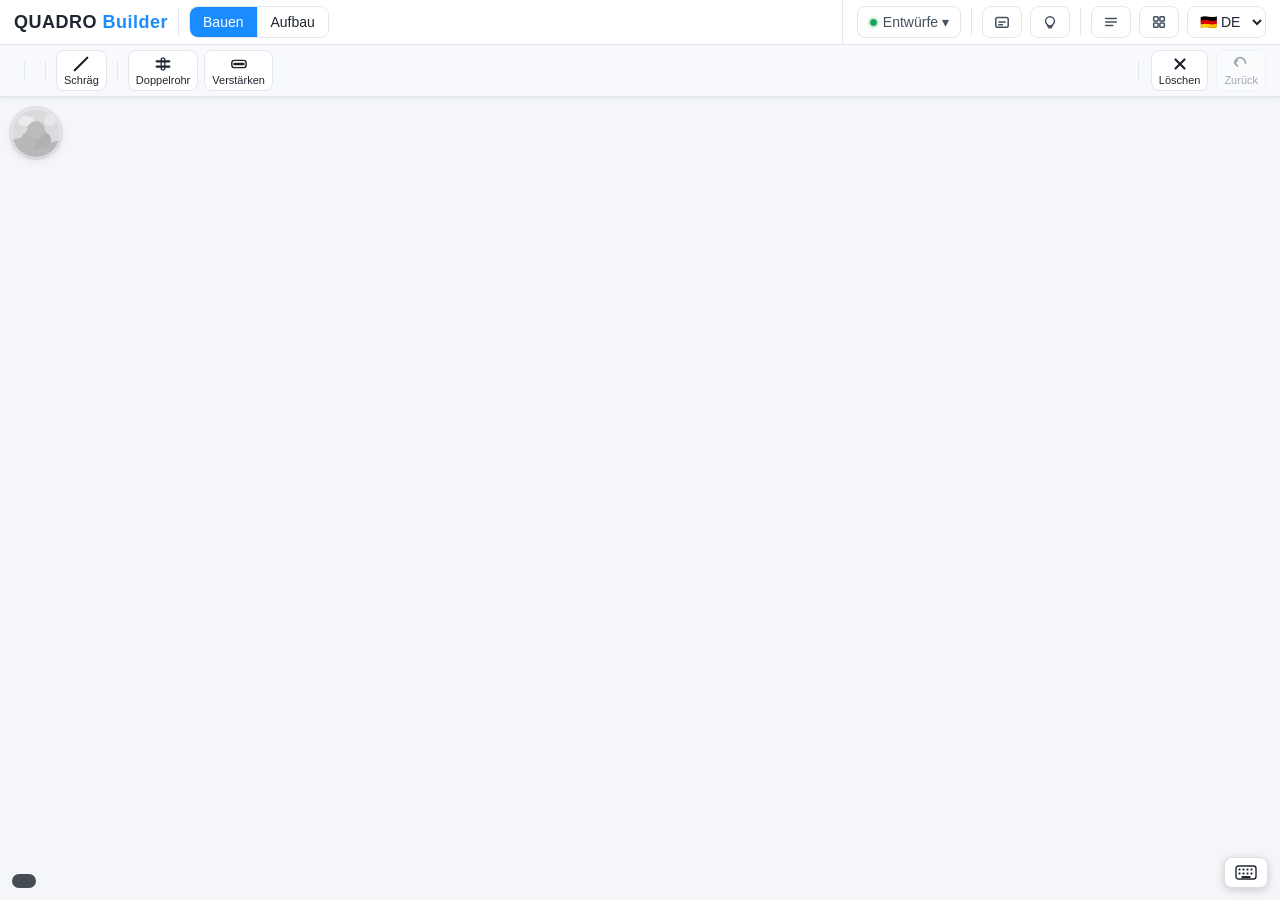
==== commit 9279f3a2: "feat: optimize toolbar" ====
--- a/web/index.html
+++ b/web/index.html
@@ -20,7 +20,6 @@
     <div id="toolbar-main">
       <div id="toolbar-left">
         <div class="brand">QUADRO <span>Builder</span></div>
-        <span id="autosave-status" class="save-dot" aria-label="Speicherstatus"></span>
         <span class="divider"></span>
         <div class="group seg">
           <button id="mode-add" class="btn active" data-i18n="btn_build" data-i18n-title="btn_build_title">Bauen</button>
@@ -31,7 +30,10 @@
       <!-- Fixierter rechter Bereich: Undo · Entwürfe · Toggles · Sidebar · Mehr -->
       <div id="toolbar-right">
         <div class="menu" id="file-menu">
-          <button id="btn-file" class="btn ghost" data-i18n="btn_file" data-i18n-title="btn_file_title">Entwürfe ▾</button>
+          <button id="btn-file" class="btn ghost icon-btn" data-i18n-title="btn_file_title">
+            <span id="autosave-status" class="save-dot" aria-label="Speicherstatus"></span>
+            <span data-i18n="btn_file">Entwürfe ▾</span>
+          </button>
           <div id="file-pop" class="menu-pop" hidden>
             <div class="menu-section">
               <span class="menu-label" data-i18n="menu_named">Benannter Entwurf</span>
@@ -53,11 +55,23 @@
             <button id="btn-clear" class="btn ghost full danger" data-i18n="btn_clear" data-i18n-title="btn_clear_title">Modell leeren</button>
           </div>
         </div>
-        <span class="divider hide-mobile"></span>
-        <!-- Namen + Hinweise: auf Desktop sichtbar, auf Mobile im ···-Menü -->
-        <button id="btn-labels" class="btn ghost hide-mobile" data-i18n="btn_labels" data-i18n-title="btn_labels_title">Namen</button>
-        <button id="btn-hints" class="btn ghost hide-mobile" data-i18n="btn_hints" data-i18n-title="btn_hints_title">Hinweise</button>
-        <span class="divider hide-mobile"></span>
+        <span class="divider"></span>
+        <!-- Namen + Hinweise: immer als Icon-Button sichtbar -->
+        <button id="btn-labels" class="btn ghost icon-sq" data-i18n-title="btn_labels_title" title="Namen">
+          <svg viewBox="0 0 18 18" width="16" height="16" aria-hidden="true" fill="none" stroke="currentColor" stroke-width="1.7" stroke-linecap="round" stroke-linejoin="round">
+            <rect x="2" y="4" width="14" height="11" rx="2"/>
+            <line x1="5.5" y1="9" x2="12.5" y2="9"/>
+            <line x1="5.5" y1="12" x2="9.5" y2="12"/>
+          </svg>
+        </button>
+        <button id="btn-hints" class="btn ghost icon-sq" data-i18n-title="btn_hints_title" title="Hinweise">
+          <svg viewBox="0 0 18 18" width="16" height="16" aria-hidden="true" fill="none" stroke="currentColor" stroke-width="1.6" stroke-linecap="round">
+            <path d="M9 3C6.24 3 4 5.24 4 8c0 1.86 1 3.5 2.5 4.33V13.5h5V12.33C13 11.5 14 9.86 14 8c0-2.76-2.24-5-5-5z"/>
+            <line x1="6.5" y1="13.5" x2="11.5" y2="13.5"/>
+            <line x1="7.5" y1="15.5" x2="10.5" y2="15.5"/>
+          </svg>
+        </button>
+        <span class="divider"></span>
         <!-- Sidebar-Öffner: Icon-only, Tooltip erklärt den Inhalt -->
         <button id="toggle-bom" class="btn ghost icon-sq" data-i18n-title="btn_bom_title" title="Stückliste">
           <svg viewBox="0 0 18 18" width="16" height="16" aria-hidden="true" fill="none" stroke="currentColor" stroke-width="1.7" stroke-linecap="round">
@@ -70,39 +84,11 @@
             <rect x="3" y="10" width="5" height="5" rx="1"/><rect x="10" y="10" width="5" height="5" rx="1"/>
           </svg>
         </button>
-        <!-- Weiteres: Kamera · Tasten · Sprache -->
-        <div class="menu" id="more-menu">
-          <button id="btn-more" class="btn ghost icon-sq" title="Weitere Optionen" aria-label="Weitere Optionen">
-            <svg viewBox="0 0 18 18" width="16" height="16" aria-hidden="true" fill="currentColor">
-              <circle cx="3.5" cy="9" r="1.5"/><circle cx="9" cy="9" r="1.5"/><circle cx="14.5" cy="9" r="1.5"/>
-            </svg>
-          </button>
-          <div id="more-pop" class="menu-pop" hidden>
-            <!-- Mobile-only: Undo · Namen · Hinweise -->
-            <div class="menu-section show-mobile">
-              <button id="mobile-btn-undo" class="btn ghost full menu-item" data-i18n="btn_undo" disabled>↶ Zurück</button>
-              <div class="menu-row">
-                <button id="mobile-btn-labels" class="btn ghost full menu-item" data-i18n="btn_labels">Namen</button>
-                <button id="mobile-btn-hints"  class="btn ghost full menu-item" data-i18n="btn_hints">Hinweise</button>
-              </div>
-            </div>
-            <div class="menu-sep show-mobile"></div>
-            <div class="menu-section">
-              <button id="btn-camera" class="btn ghost full menu-item" data-i18n="btn_camera" data-i18n-title="btn_camera_title">↺ Ansicht</button>
-              <button id="btn-help"   class="btn ghost full menu-item" data-i18n="btn_help"   data-i18n-title="btn_help_title">⌨ Tastenkürzel</button>
-            </div>
-            <div class="menu-sep"></div>
-            <div class="menu-section">
-              <div class="menu-row">
-                <span class="menu-label">Sprache</span>
-                <select id="btn-lang" class="lang-select" title="Sprache / Language">
-                  <option value="de">&#x1F1E9;&#x1F1EA; Deutsch</option>
-                  <option value="en">&#x1F1EC;&#x1F1E7; English</option>
-                </select>
-              </div>
-            </div>
-          </div>
-        </div>
+        <!-- Sprache direkt als Dropdown -->
+        <select id="btn-lang" class="lang-select" title="Sprache / Language">
+          <option value="de">&#x1F1E9;&#x1F1EA; DE</option>
+          <option value="en">&#x1F1EC;&#x1F1E7; EN</option>
+        </select>
       </div><!-- #toolbar-right -->
     </div><!-- #toolbar-main -->
 
@@ -175,6 +161,22 @@
           <circle cx="17" cy="31" r="8"  fill="#4a8025"/>
           <circle cx="31" cy="31" r="8"  fill="#3d7018"/>
           <circle cx="24" cy="21" r="9"  fill="#4f8c2e"/>
+        </svg>
+      </button>
+
+      <!-- Tastenkürzel-Icon: nur Desktop, unten rechts im Canvas -->
+      <button id="btn-help" class="canvas-btn hide-mobile" data-i18n-title="btn_help_title" title="Tastenkürzel">
+        <svg viewBox="0 0 22 15" width="22" height="15" aria-hidden="true" fill="none" stroke="currentColor" stroke-width="1.4" stroke-linecap="round">
+          <rect x="1" y="1" width="20" height="13" rx="2.5"/>
+          <rect x="3.5" y="3.5" width="2" height="2" rx="0.4" fill="currentColor" stroke="none"/>
+          <rect x="7.5" y="3.5" width="2" height="2" rx="0.4" fill="currentColor" stroke="none"/>
+          <rect x="11.5" y="3.5" width="2" height="2" rx="0.4" fill="currentColor" stroke="none"/>
+          <rect x="15.5" y="3.5" width="2" height="2" rx="0.4" fill="currentColor" stroke="none"/>
+          <rect x="3.5" y="7.5" width="2" height="2" rx="0.4" fill="currentColor" stroke="none"/>
+          <rect x="7.5" y="7.5" width="2" height="2" rx="0.4" fill="currentColor" stroke="none"/>
+          <rect x="11.5" y="7.5" width="2" height="2" rx="0.4" fill="currentColor" stroke="none"/>
+          <rect x="15.5" y="7.5" width="2" height="2" rx="0.4" fill="currentColor" stroke="none"/>
+          <rect x="6.5" y="11" width="9" height="2" rx="0.4" fill="currentColor" stroke="none"/>
         </svg>
       </button>
 
--- a/web/css/style.css
+++ b/web/css/style.css
@@ -98,14 +98,15 @@
 /* Senkrechter Trenner zwischen Toolbar-Bereichen */
 .divider { width: 1px; align-self: stretch; background: var(--line); margin: 2px 2px; flex-shrink: 0; }
 
-/* Autosave-Anzeige als kleiner Statuspunkt */
+/* Autosave-Anzeige als kleiner Statuspunkt (jetzt im Entwürfe-Button) */
 .save-dot {
-  width: 11px; height: 11px; border-radius: 50%;
+  width: 9px; height: 9px; border-radius: 50%;
   background: var(--ok); border: 1px solid #cdeedd;
-  box-shadow: 0 0 0 3px #e9f7ef;
+  box-shadow: 0 0 0 2px #e9f7ef;
   flex: 0 0 auto; transition: background 0.2s ease, box-shadow 0.2s ease;
 }
-.save-dot.saving { background: var(--accent); box-shadow: 0 0 0 3px #e8f1ff; }
+.save-dot.saving { background: var(--accent); box-shadow: 0 0 0 2px #e8f1ff; }
+
 
 /* Bauteil-Leiste (Rohre + Platten gemeinsam) */
 .part-row { display: inline-flex; gap: 4px; flex-wrap: wrap; align-items: center; }
@@ -187,10 +188,8 @@
 .btn.danger { color: var(--no); }
 .btn.danger:hover { border-color: var(--no); background: #fdeceb; }
 .menu-pop hr, .menu-section + .btn { margin-top: 2px; }
-/* Quadratische Icon-Buttons (Sidebar-Öffner, Mehr-Menü) */
+/* Quadratische Icon-Buttons */
 .btn.icon-sq { padding: 6px 8px; min-width: 32px; display: inline-flex; align-items: center; justify-content: center; }
-/* Mehr-Menü öffnet nach links (ist ganz rechts) */
-#more-menu .menu-pop { right: 0; min-width: 180px; }
 
 .btn {
   border: 1px solid var(--line);
@@ -247,6 +246,24 @@
 #canvas-wrap { position: relative; flex: 1; min-width: 0; }
 #canvas { position: absolute; inset: 0; touch-action: none; }
 #canvas canvas { display: block; touch-action: none; }
+
+/* Floating Canvas-Buttons (Tastenkürzel, ggf. weitere) */
+.canvas-btn {
+  position: absolute;
+  background: rgba(255, 255, 255, 0.92);
+  border: 1px solid rgba(0, 0, 0, 0.13);
+  border-radius: 8px;
+  cursor: pointer;
+  padding: 7px 10px;
+  display: flex; align-items: center; justify-content: center;
+  box-shadow: 0 2px 8px rgba(0, 0, 0, 0.18);
+  color: var(--ink);
+  z-index: 10;
+  transition: transform 0.1s ease, box-shadow 0.15s ease, background 0.12s ease;
+}
+.canvas-btn:hover { background: #fff; transform: scale(1.06); box-shadow: 0 4px 14px rgba(0,0,0,0.22); }
+.canvas-btn:active { transform: scale(0.94); }
+#btn-help { bottom: 12px; right: 12px; }
 
 /* Szene-Toggle-Icon: Kreis links oben im 3D-Viewport */
 .scene-icon {
@@ -424,23 +441,16 @@
 
 /* Responsive — ab 768 px aufwärts gilt das volle Desktop-Layout.
    Strategie: zwei Stufen
-   ① ≤768px  — Nicht-essentielles (Undo, Namen, Hinweise) wandert ins ···-Menü
-   ② ≤480px  — ···-Popup öffnet sich volle Breite (Hamburger-Stil) */
-
-/* Elemente, die nur auf kleinen Bildschirmen sichtbar sind */
-.show-mobile { display: none !important; }
-
-/* ① Ab ≤768 px: Undo + Namen + Hinweise ausblenden → landen im ···-Menü */
+   ≤768px  — kompakte Darstellung
+   ≤480px  — nur Kern-Teile in der Bauteil-Leiste */
+
+/* ≤768 px: kompakter Toolbar */
 @media (max-width: 768px) {
   /* Brand: "Builder" weglassen, nur QUADRO zeigen */
   .brand span { display: none; }
 
-  /* Ausblenden im Toolbar */
+  /* Keyboard-Button + andere Desktop-only Elemente ausblenden */
   .hide-mobile { display: none !important; }
-
-  /* Einblenden im ···-Menü */
-  .show-mobile { display: flex !important; }
-  .menu-section.show-mobile { flex-direction: column; gap: 6px; }
 
   /* Toolbar: Hauptzeile kompakter */
   #toolbar-left  { padding: 5px 10px; gap: 6px; }
@@ -448,17 +458,8 @@
   #toolbar-ctx   { padding: 4px 10px; }
 }
 
-/* ② Ab ≤480 px: ···-Popup volle Breite + nur Kern-Teile in der Bauteil-Leiste */
+/* ≤480 px: nur Kern-Teile in der Bauteil-Leiste */
 @media (max-width: 480px) {
-  #more-menu .menu-pop {
-    right: 0;
-    left: 0;
-    width: auto;
-    max-width: none;
-    border-radius: 0 0 10px 10px;
-    border-top: none;
-    top: 100%;
-  }
   /* Nicht-essentielle Tubes (10, 20, 25, 52 cm) und Platten (80er) ausblenden */
   .hide-narrow { display: none !important; }
 }
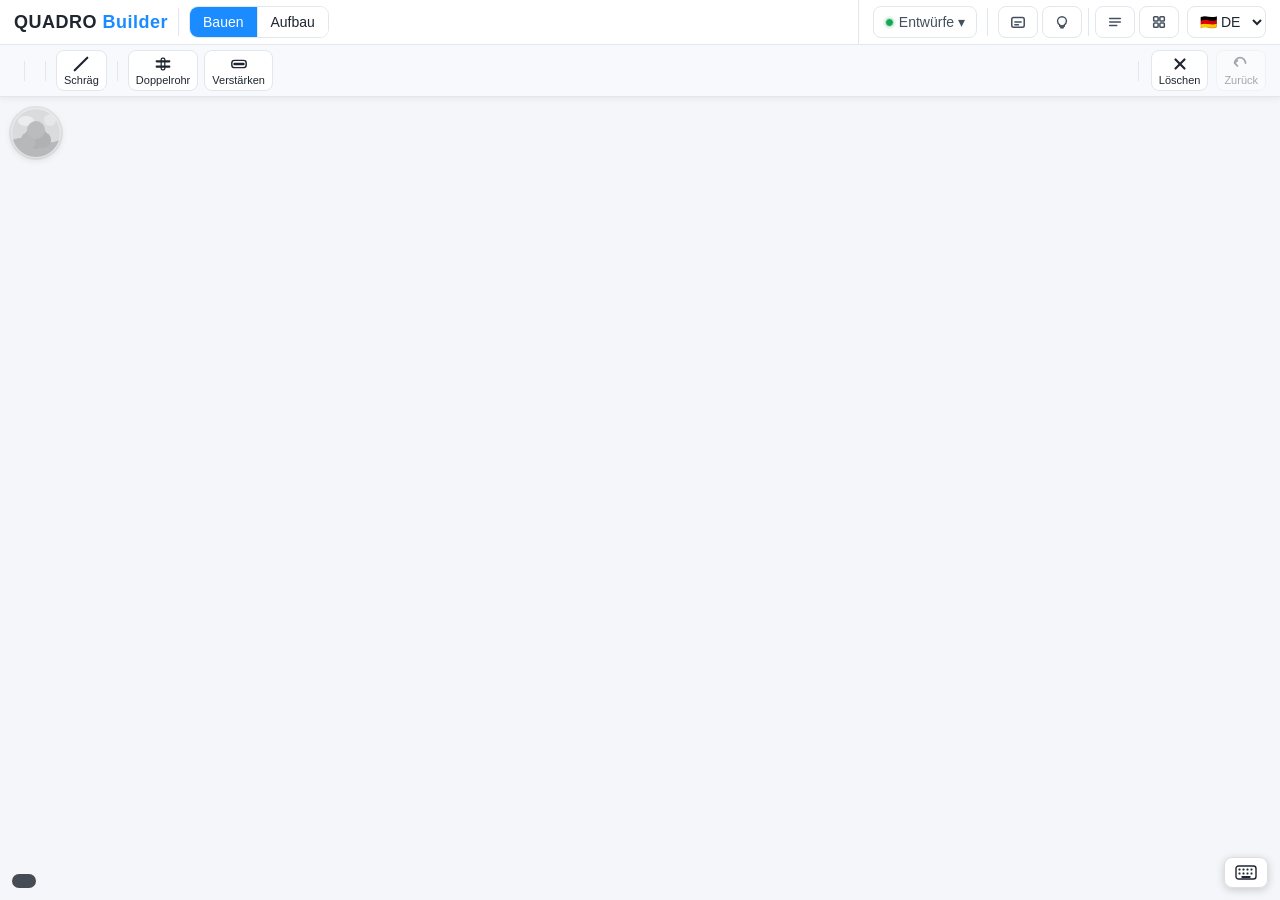
==== commit 00c67598: "feat: menu optimization" ====
--- a/web/index.html
+++ b/web/index.html
@@ -29,6 +29,17 @@
 
       <!-- Fixierter rechter Bereich: Undo · Entwürfe · Toggles · Sidebar · Mehr -->
       <div id="toolbar-right">
+        <!-- Hamburger: nur auf Mobile -->
+        <button id="btn-hamburger" class="btn ghost icon-sq" aria-label="Menü">
+          <svg viewBox="0 0 18 18" width="16" height="16" aria-hidden="true" fill="none" stroke="currentColor" stroke-width="2" stroke-linecap="round">
+            <line x1="2" y1="5"  x2="16" y2="5"/>
+            <line x1="2" y1="9"  x2="16" y2="9"/>
+            <line x1="2" y1="13" x2="16" y2="13"/>
+          </svg>
+        </button>
+
+        <!-- Alle Toolbar-Right-Inhalte: Desktop = inline, Mobile = Dropdown -->
+        <div id="toolbar-right-inner">
         <div class="menu" id="file-menu">
           <button id="btn-file" class="btn ghost icon-btn" data-i18n-title="btn_file_title">
             <span id="autosave-status" class="save-dot" aria-label="Speicherstatus"></span>
@@ -56,39 +67,42 @@
           </div>
         </div>
         <span class="divider"></span>
-        <!-- Namen + Hinweise: immer als Icon-Button sichtbar -->
-        <button id="btn-labels" class="btn ghost icon-sq" data-i18n-title="btn_labels_title" title="Namen">
-          <svg viewBox="0 0 18 18" width="16" height="16" aria-hidden="true" fill="none" stroke="currentColor" stroke-width="1.7" stroke-linecap="round" stroke-linejoin="round">
-            <rect x="2" y="4" width="14" height="11" rx="2"/>
-            <line x1="5.5" y1="9" x2="12.5" y2="9"/>
-            <line x1="5.5" y1="12" x2="9.5" y2="12"/>
-          </svg>
-        </button>
-        <button id="btn-hints" class="btn ghost icon-sq" data-i18n-title="btn_hints_title" title="Hinweise">
-          <svg viewBox="0 0 18 18" width="16" height="16" aria-hidden="true" fill="none" stroke="currentColor" stroke-width="1.6" stroke-linecap="round">
-            <path d="M9 3C6.24 3 4 5.24 4 8c0 1.86 1 3.5 2.5 4.33V13.5h5V12.33C13 11.5 14 9.86 14 8c0-2.76-2.24-5-5-5z"/>
-            <line x1="6.5" y1="13.5" x2="11.5" y2="13.5"/>
-            <line x1="7.5" y1="15.5" x2="10.5" y2="15.5"/>
-          </svg>
-        </button>
-        <span class="divider"></span>
-        <!-- Sidebar-Öffner: Icon-only, Tooltip erklärt den Inhalt -->
-        <button id="toggle-bom" class="btn ghost icon-sq" data-i18n-title="btn_bom_title" title="Stückliste">
-          <svg viewBox="0 0 18 18" width="16" height="16" aria-hidden="true" fill="none" stroke="currentColor" stroke-width="1.7" stroke-linecap="round">
-            <line x1="3" y1="5"  x2="15" y2="5" /><line x1="3" y1="9"  x2="15" y2="9" /><line x1="3" y1="13" x2="11" y2="13" />
-          </svg>
-        </button>
-        <button id="toggle-inventory" class="btn ghost icon-sq" data-i18n-title="btn_inventory_title" title="Bestand">
-          <svg viewBox="0 0 18 18" width="16" height="16" aria-hidden="true" fill="none" stroke="currentColor" stroke-width="1.7" stroke-linecap="round" stroke-linejoin="round">
-            <rect x="3" y="3" width="5" height="5" rx="1"/><rect x="10" y="3" width="5" height="5" rx="1"/>
-            <rect x="3" y="10" width="5" height="5" rx="1"/><rect x="10" y="10" width="5" height="5" rx="1"/>
-          </svg>
-        </button>
+        <!-- Icon-Buttons: Desktop = inline, Mobile-Dropdown = Zeile -->
+        <div class="toolbar-icon-row">
+          <button id="btn-labels" class="btn ghost icon-sq" data-i18n-title="btn_labels_title" title="Namen">
+            <svg viewBox="0 0 18 18" width="16" height="16" aria-hidden="true" fill="none" stroke="currentColor" stroke-width="1.7" stroke-linecap="round" stroke-linejoin="round">
+              <rect x="2" y="4" width="14" height="11" rx="2"/>
+              <line x1="5.5" y1="9" x2="12.5" y2="9"/>
+              <line x1="5.5" y1="12" x2="9.5" y2="12"/>
+            </svg>
+          </button>
+          <button id="btn-hints" class="btn ghost icon-sq" data-i18n-title="btn_hints_title" title="Hinweise">
+            <svg viewBox="0 0 18 18" width="16" height="16" aria-hidden="true" fill="none" stroke="currentColor" stroke-width="1.6" stroke-linecap="round">
+              <path d="M9 3C6.24 3 4 5.24 4 8c0 1.86 1 3.5 2.5 4.33V13.5h5V12.33C13 11.5 14 9.86 14 8c0-2.76-2.24-5-5-5z"/>
+              <line x1="6.5" y1="13.5" x2="11.5" y2="13.5"/>
+              <line x1="7.5" y1="15.5" x2="10.5" y2="15.5"/>
+            </svg>
+          </button>
+          <span class="divider"></span>
+          <!-- Sidebar-Öffner -->
+          <button id="toggle-bom" class="btn ghost icon-sq" data-i18n-title="btn_bom_title" title="Stückliste">
+            <svg viewBox="0 0 18 18" width="16" height="16" aria-hidden="true" fill="none" stroke="currentColor" stroke-width="1.7" stroke-linecap="round">
+              <line x1="3" y1="5"  x2="15" y2="5" /><line x1="3" y1="9"  x2="15" y2="9" /><line x1="3" y1="13" x2="11" y2="13" />
+            </svg>
+          </button>
+          <button id="toggle-inventory" class="btn ghost icon-sq" data-i18n-title="btn_inventory_title" title="Bestand">
+            <svg viewBox="0 0 18 18" width="16" height="16" aria-hidden="true" fill="none" stroke="currentColor" stroke-width="1.7" stroke-linecap="round" stroke-linejoin="round">
+              <rect x="3" y="3" width="5" height="5" rx="1"/><rect x="10" y="3" width="5" height="5" rx="1"/>
+              <rect x="3" y="10" width="5" height="5" rx="1"/><rect x="10" y="10" width="5" height="5" rx="1"/>
+            </svg>
+          </button>
+        </div>
         <!-- Sprache direkt als Dropdown -->
         <select id="btn-lang" class="lang-select" title="Sprache / Language">
           <option value="de">&#x1F1E9;&#x1F1EA; DE</option>
           <option value="en">&#x1F1EC;&#x1F1E7; EN</option>
         </select>
+        </div><!-- #toolbar-right-inner -->
       </div><!-- #toolbar-right -->
     </div><!-- #toolbar-main -->
 
--- a/web/css/style.css
+++ b/web/css/style.css
@@ -64,7 +64,25 @@
   padding: 6px 14px;
   flex-shrink: 0;
   border-left: 1px solid var(--line);
-}
+  position: relative; /* Anker für Hamburger-Dropdown */
+}
+
+/* Desktop: inner = normaler Inline-Flex-Container */
+#toolbar-right-inner {
+  display: flex;
+  align-items: center;
+  gap: 8px;
+}
+
+/* Icon-Gruppe: Desktop = inline Flex-Row (fügt sich nahtlos ein) */
+.toolbar-icon-row {
+  display: flex;
+  align-items: center;
+  gap: 4px;
+}
+
+/* Hamburger: nur auf Mobile sichtbar */
+#btn-hamburger { display: none; }
 
 /* Kontextzeile: Bauteil-Auswahl + Farbe */
 #toolbar-ctx {
@@ -444,7 +462,7 @@
    ≤768px  — kompakte Darstellung
    ≤480px  — nur Kern-Teile in der Bauteil-Leiste */
 
-/* ≤768 px: kompakter Toolbar */
+/* ≤768 px: Hamburger-Modus */
 @media (max-width: 768px) {
   /* Brand: "Builder" weglassen, nur QUADRO zeigen */
   .brand span { display: none; }
@@ -454,8 +472,71 @@
 
   /* Toolbar: Hauptzeile kompakter */
   #toolbar-left  { padding: 5px 10px; gap: 6px; }
-  #toolbar-right { padding: 5px 10px; gap: 6px; }
+  #toolbar-right { padding: 5px 8px;  gap: 0; border-left: none; }
   #toolbar-ctx   { padding: 4px 10px; }
+
+  /* Hamburger-Button einblenden */
+  #btn-hamburger { display: inline-flex !important; }
+
+  /* toolbar-icon-row wird zur echten Flex-Zeile im Dropdown */
+  #toolbar-right-inner .toolbar-icon-row {
+    display: flex;
+    gap: 4px;
+    align-items: center;
+  }
+  /* Divider innerhalb der Icon-Zeile bleibt vertikal */
+  #toolbar-right-inner .toolbar-icon-row .divider {
+    width: 1px;
+    height: 20px;
+    margin: 0 2px;
+  }
+
+  /* Inner: standardmäßig verborgen — wird per .open gezeigt */
+  #toolbar-right-inner {
+    display: none;
+    position: absolute;
+    top: calc(100% + 4px);
+    right: 0;
+    background: #fff;
+    border: 1px solid var(--line);
+    border-radius: 12px;
+    box-shadow: 0 6px 24px rgba(0,0,0,.13);
+    padding: 8px;
+    flex-direction: column;
+    align-items: stretch;
+    gap: 4px;
+    min-width: 220px;
+    z-index: 300;
+  }
+
+  #toolbar-right-inner.open { display: flex; }
+
+  /* Trennlinien werden horizontal */
+  #toolbar-right-inner .divider {
+    width: 100%;
+    height: 1px;
+    background: var(--line);
+    margin: 3px 0;
+  }
+
+  /* Entwürfe-Button volle Breite */
+  #toolbar-right-inner #btn-file {
+    width: 100%;
+    justify-content: flex-start;
+  }
+  #toolbar-right-inner #file-menu { width: 100%; }
+
+  /* Sprach-Dropdown volle Breite */
+  #toolbar-right-inner .lang-select { width: 100%; }
+
+  /* file-pop: volle Viewport-Breite auf Mobile */
+  #file-pop {
+    position: fixed;
+    right: 8px;
+    left: 8px;
+    width: auto;
+    top: auto;
+  }
 }
 
 /* ≤480 px: nur Kern-Teile in der Bauteil-Leiste */
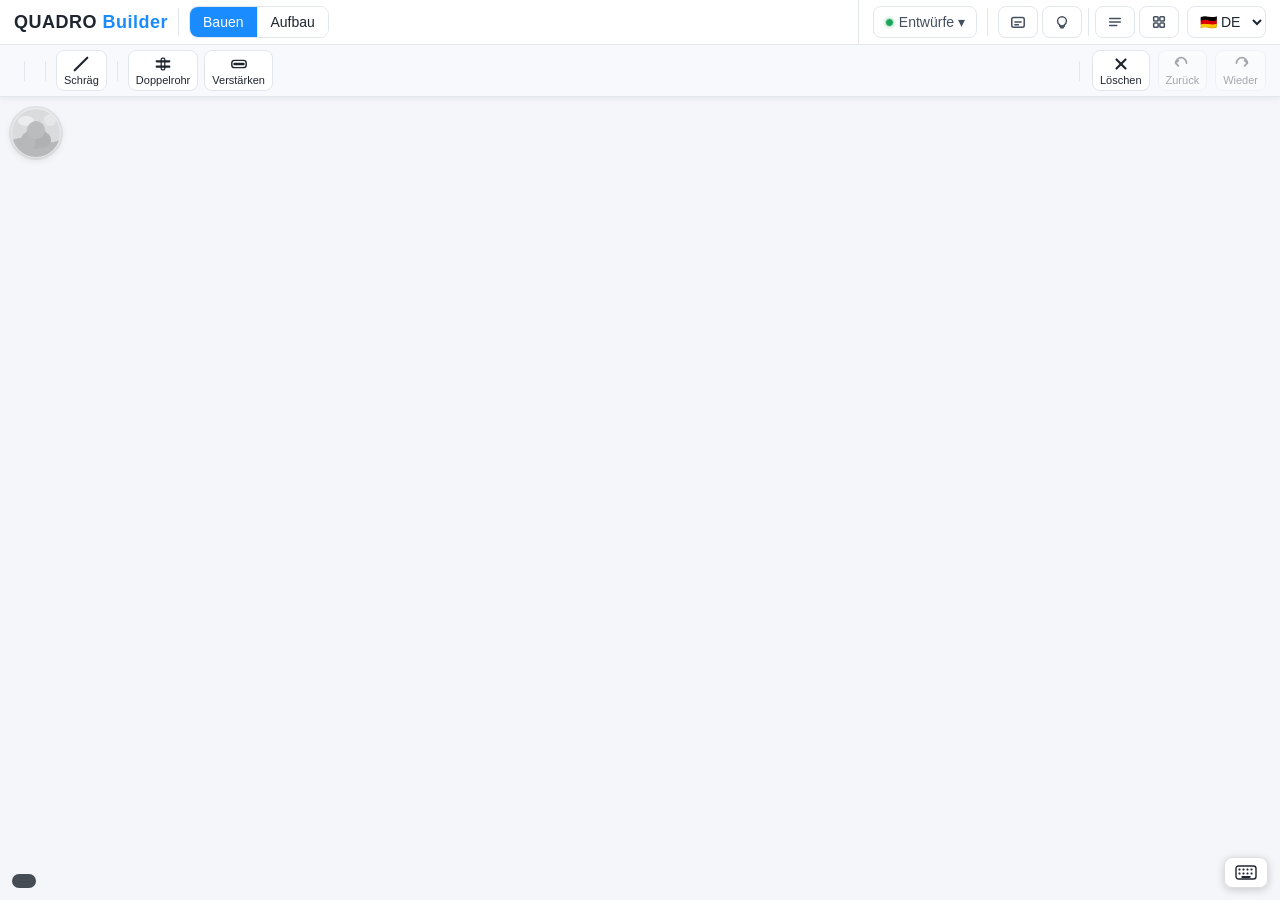
==== commit 2ec78c7f: "feat: add redo functionality and improve model loading - Implemented redo functionality in the build" ====
--- a/web/index.html
+++ b/web/index.html
@@ -148,6 +148,13 @@
           <polyline points="6,6 3,9 6,12"/>
         </svg>
         <span data-i18n="btn_undo_short">Zurück</span>
+      </button>
+      <button id="btn-redo" class="btn part" style="flex-shrink:0" data-i18n-title="btn_redo_title" disabled>
+        <svg viewBox="0 0 20 20" width="18" height="18" aria-hidden="true" fill="none" stroke="currentColor" stroke-width="2" stroke-linecap="round" stroke-linejoin="round">
+          <path d="M5 9a6 6 0 0 1 12 0"/>
+          <polyline points="14,6 17,9 14,12"/>
+        </svg>
+        <span data-i18n="btn_redo_short">Wieder</span>
       </button>
     </div><!-- #toolbar-ctx -->
 
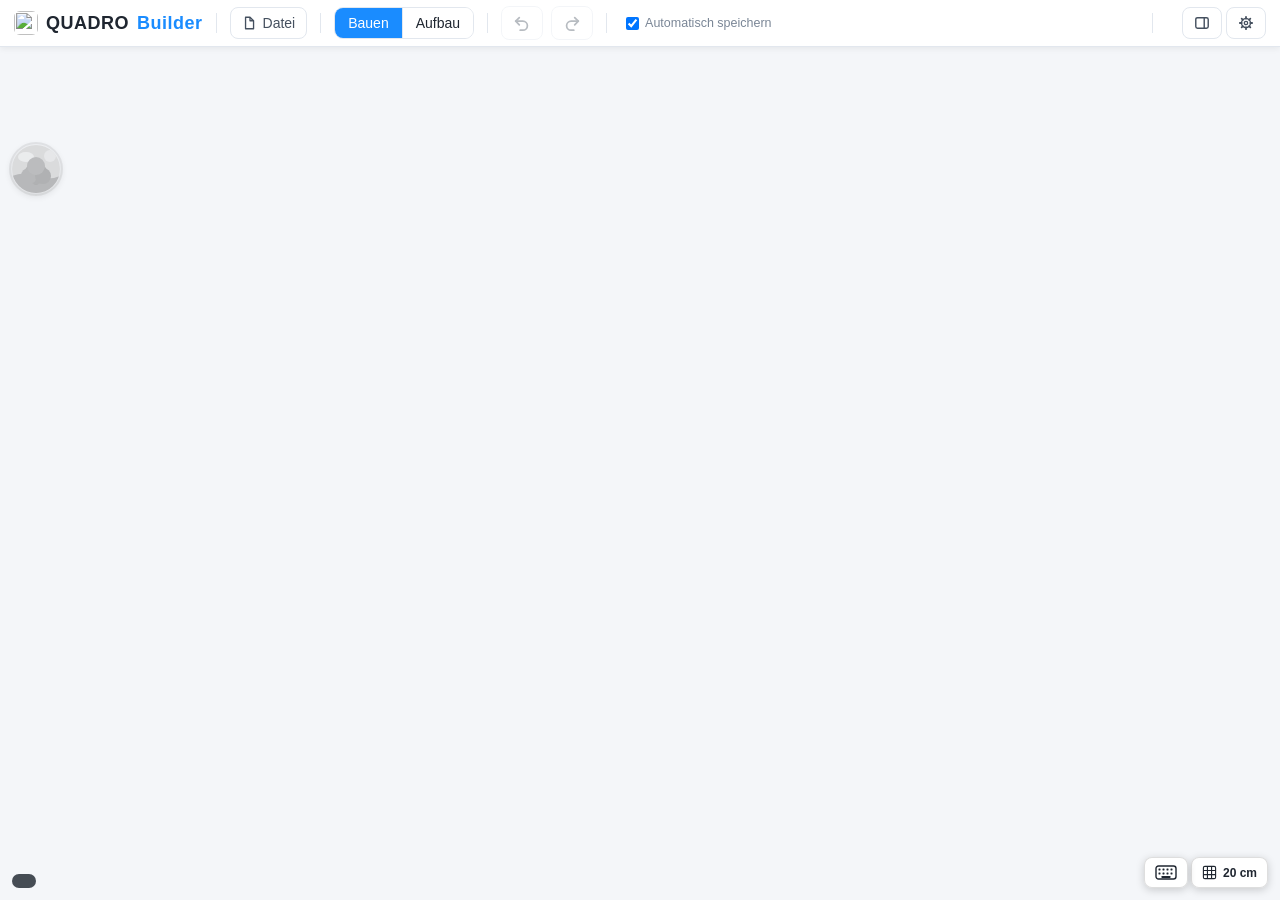
==== commit b9d68caa: "Restore the app name "Quadro Builder" after merging the quadro-3D fork Merged thecodingdad/quadro-3D" ====
--- a/web/index.html
+++ b/web/index.html
@@ -2,9 +2,39 @@
 <html lang="de">
 <head>
   <meta charset="UTF-8" />
-  <meta name="viewport" content="width=device-width, initial-scale=1.0" />
+  <!-- viewport-fit=cover: ohne das bleiben die env(safe-area-inset-*)-Werte 0,
+       und die untere Bedienleiste läge unter dem Home-Balken. -->
+  <!-- Kein Seiten-Zoom: gezoomt wird im 3D-Bild. Ohne user-scalable=no hat die
+       Kneifgeste neben dem Canvas die ganze Oberflaeche vergroessert. -->
+  <meta name="viewport" content="width=device-width, initial-scale=1.0, maximum-scale=1.0, user-scalable=no, viewport-fit=cover" />
   <title>Quadro Builder</title>
+  <!-- Installierbare Web-App: Manifest, Symbole und Farbe der Systemleiste.
+       Manifest und Service Worker liegen eine Ebene höher, damit ihr
+       Geltungsbereich auch `data/` einschließt. -->
+  <link rel="manifest" href="../manifest.webmanifest" />
+  <meta name="theme-color" content="#1a8cff" />
+  <meta name="mobile-web-app-capable" content="yes" />
+  <meta name="apple-mobile-web-app-capable" content="yes" />
+  <meta name="apple-mobile-web-app-title" content="Quadro Builder" />
+  <link rel="icon" href="../icons/icon-192.png" sizes="192x192" type="image/png" />
+  <link rel="apple-touch-icon" href="../icons/icon-192.png" />
   <link rel="stylesheet" href="./css/style.css" />
+  <!-- Farbschema VOR dem ersten Bild setzen. Über die Module ginge das nicht:
+       main.js wartet erst auf den Katalog, bis dahin stünde die Seite hell da
+       und klappte dann sichtbar ins Dunkle um. Gepflegt wird der Wert in
+       ui.js (Einstellungen), hier wird er nur gelesen. -->
+  <script>
+    (() => {
+      const mode = localStorage.getItem("quadro.theme.v1") || "auto";
+      const dark = mode === "dark" || (mode !== "light"
+        && window.matchMedia("(prefers-color-scheme: dark)").matches);
+      document.documentElement.dataset.theme = dark ? "dark" : "light";
+    })();
+  </script>
+  <!-- Der Teilekatalog wird für die Werkzeugleiste gebraucht. Ohne diesen
+       Hinweis startet sein Abruf erst, wenn der ganze Modulbaum geladen ist --
+       die Bauteil-Knöpfe erschienen dadurch sichtbar später. -->
+  <link rel="preload" href="../data/parts.json" as="fetch" crossorigin="anonymous" />
   <script type="importmap">
     {
       "imports": {
@@ -13,24 +43,82 @@
     }
   </script>
 </head>
-<body class="sidebar-hidden">
+<body class="sidebar-hidden booting">
+  <!-- Geräteform sofort setzen, noch vor dem ersten Bild. An diesen zwei Klassen
+       hängt das ganze Layout; ui.js setzt sie erst, wenn der Katalog geladen ist
+       -- bis dahin stand auf dem Telefon sichtbar die Schreibtisch-Fassung und
+       klappte dann um. Die Abfragen sind dieselben wie dort (mqPortrait,
+       mqNarrow), ab dem Start führt applyLayout() sie weiter. -->
+  <script>
+    (() => {
+      const mq = (q) => window.matchMedia(q).matches;
+      const hochformat = mq("(max-width: 820px) and (orientation: portrait)");
+      document.body.classList.toggle("mobile-portrait", hochformat);
+      document.body.classList.toggle("sidebar-overlay", mq("(max-width: 1000px)") || hochformat);
+    })();
+  </script>
   <header id="toolbar">
 
     <!-- Hauptzeile: Modi + Sonderfunktionen links (scrollt) · Aktionen rechts (fixiert) -->
     <div id="toolbar-main">
       <div id="toolbar-left">
-        <div class="brand">QUADRO <span>Builder</span></div>
+        <!-- Wird der Platz eng, geht zuerst "Builder", dann "QUADRO" -- deshalb steht
+             jedes Wort in einem eigenen Feld. Das Zeichen bleibt immer. -->
+        <div class="brand"><img class="brand-icon" src="../icons/icon-192.png" alt="" width="24" height="24"><span class="brand-name">QUADRO</span><span class="brand-3d">Builder</span></div>
+        <span class="divider"></span>
+        <!-- Datei-Gruppe: ein Knopf, die Einträge klappen wie bei den Bauteilen
+             auf. Die vier Knöpfe dahinter bleiben (versteckt) stehen -- an
+             ihnen hängt die ganze Datei-Logik, das Popup und die Tastenkürzel
+             lösen sie nur aus. -->
+        <div class="group" id="file-actions">
+          <button id="btn-file-menu" class="btn ghost icon-btn" data-i18n-title="menu_file_title">
+            <svg viewBox="0 0 18 18" width="16" height="16" aria-hidden="true" fill="none" stroke="currentColor" stroke-width="1.5" stroke-linejoin="round">
+              <path d="M4 2.5h5l4 4v9H4z"/>
+              <path d="M9 2.5v4h4"/>
+            </svg>
+            <span data-i18n="menu_file">Datei</span>
+          </button>
+          <button id="btn-doc-new" hidden></button>
+          <button id="btn-doc-open" hidden></button>
+          <button id="btn-doc-save" hidden></button>
+          <button id="btn-doc-saveas" hidden></button>
+          <input id="file-import" type="file" accept=".qdf,application/json,.json" multiple hidden />
+        </div>
         <span class="divider"></span>
         <div class="group seg">
           <button id="mode-add" class="btn active" data-i18n="btn_build" data-i18n-title="btn_build_title">Bauen</button>
           <button id="mode-assembly" class="btn" data-i18n="btn_assembly" data-i18n-title="btn_assembly_title">Aufbau</button>
         </div>
+        <span class="divider"></span>
+        <button id="btn-undo" class="btn ghost icon-sq" data-i18n-title="btn_undo_title" disabled>
+          <!-- Gebogener Pfeil nach links: der übliche Rückgängig-Pfeil -->
+          <svg viewBox="0 0 20 20" width="18" height="18" aria-hidden="true" fill="none" stroke="currentColor" stroke-width="1.9" stroke-linecap="round" stroke-linejoin="round">
+            <polyline points="7,4 3,8 7,12"/>
+            <path d="M3 8h8a5 5 0 0 1 0 10H8"/>
+          </svg>
+        </button>
+        <button id="btn-redo" class="btn ghost icon-sq" data-i18n-title="btn_redo_title" disabled>
+          <!-- Gebogener Pfeil nach rechts -->
+          <svg viewBox="0 0 20 20" width="18" height="18" aria-hidden="true" fill="none" stroke="currentColor" stroke-width="1.9" stroke-linecap="round" stroke-linejoin="round">
+            <polyline points="13,4 17,8 13,12"/>
+            <path d="M17 8H9a5 5 0 0 0 0 10h3"/>
+          </svg>
+        </button>
+        <span class="divider"></span>
+        <label class="autosave-toggle" data-i18n-title="settings_autosave_hint">
+          <input type="checkbox" id="opt-autosave" checked>
+          <span data-i18n="settings_autosave">Automatisch speichern</span>
+        </label>
       </div><!-- #toolbar-left -->
 
       <!-- Fixierter rechter Bereich: Undo · Entwürfe · Toggles · Sidebar · Mehr -->
       <div id="toolbar-right">
+        <!-- Hochformat: Schnittebene und Perspektive wandern hierher, weil die
+             Bauteil-Zeile dann unten steht (siehe applyLayout in ui.js). -->
+        <span id="view-mobile" class="toolbar-icon-row"></span>
+        <span id="view-divider" class="divider" hidden></span>
         <!-- Hamburger: nur auf Mobile -->
-        <button id="btn-hamburger" class="btn ghost icon-sq" aria-label="Menü">
+        <button id="btn-hamburger" class="btn ghost icon-sq" aria-label="Menü" data-i18n-aria="aria_menu">
           <svg viewBox="0 0 18 18" width="16" height="16" aria-hidden="true" fill="none" stroke="currentColor" stroke-width="2" stroke-linecap="round">
             <line x1="2" y1="5"  x2="16" y2="5"/>
             <line x1="2" y1="9"  x2="16" y2="9"/>
@@ -40,92 +128,96 @@
 
         <!-- Alle Toolbar-Right-Inhalte: Desktop = inline, Mobile = Dropdown -->
         <div id="toolbar-right-inner">
-        <div class="menu" id="file-menu">
-          <button id="btn-file" class="btn ghost icon-btn" data-i18n-title="btn_file_title">
-            <span id="autosave-status" class="save-dot" aria-label="Speicherstatus"></span>
-            <span data-i18n="btn_file">Entwürfe ▾</span>
+        <!-- Wird es oben eng, hängt ui.js Bauen/Aufbau und "Automatisch
+             speichern" hier hinein (ganz oben im Menü). -->
+        <!-- Hochformat: hier stehen die Datei-Einträge als Zeilen (der eigene
+             Datei-Knopf fällt dort weg). -->
+        <div id="menu-file-rows" hidden></div>
+        <div id="menu-extra"></div>
+        <!-- Icon-Buttons: Desktop = inline, Mobile-Dropdown = Zeile -->
+        <div class="toolbar-icon-row">
+          <!-- Seitenleiste ein-/ausblenden -->
+          <button id="toggle-sidebar" class="btn ghost icon-sq" data-i18n-title="btn_sidebar_title" title="Seitenleiste">
+            <svg viewBox="0 0 18 18" width="16" height="16" aria-hidden="true" fill="none" stroke="currentColor" stroke-width="1.6" stroke-linejoin="round">
+              <rect x="2" y="3" width="14" height="12" rx="2"/>
+              <line x1="11.5" y1="3" x2="11.5" y2="15"/>
+            </svg>
           </button>
-          <div id="file-pop" class="menu-pop" hidden>
-            <div class="menu-section">
-              <span class="menu-label" data-i18n="menu_named">Benannter Entwurf</span>
-              <button id="btn-save" class="btn ghost full" data-i18n="btn_save">Als Entwurf speichern…</button>
-              <div class="menu-row">
-                <select id="load-select"></select>
-                <button id="btn-load" class="btn ghost" data-i18n="btn_load">Laden</button>
-                <button id="btn-delete-save" class="btn ghost" data-i18n-title="btn_delete_save_title">🗑</button>
+          <div class="menu" id="settings-menu">
+            <button id="btn-settings" class="btn ghost icon-sq" data-i18n-title="btn_settings_title" title="Einstellungen">
+              <svg viewBox="0 0 18 18" width="16" height="16" aria-hidden="true" fill="none" stroke="currentColor" stroke-linecap="round" stroke-linejoin="round">
+                <circle cx="9" cy="9" r="5" stroke-width="1.6"/>
+                <circle cx="9" cy="9" r="1.9" stroke-width="1.4"/>
+                <path stroke-width="2" d="M14 9h1.9M2.1 9H4M9 14v1.9M9 2.1V4M12.54 12.54l1.34 1.34M4.12 4.12l1.34 1.34M5.46 12.54l-1.34 1.34M13.88 4.12l-1.34 1.34"/>
+              </svg>
+              <span class="pp-name" data-i18n="btn_settings">Einstellungen</span>
+            </button>
+            <div id="settings-pop" class="menu-pop" hidden>
+              <div class="menu-section">
+                <span class="menu-label" data-i18n="settings_language">Sprache</span>
+                <select id="btn-lang" class="lang-select" title="Sprache / Language">
+                  <option value="de">&#x1F1E9;&#x1F1EA; DE</option>
+                  <option value="en">&#x1F1EC;&#x1F1E7; EN</option>
+                </select>
+              </div>
+              <div class="menu-section">
+                <span class="menu-label" data-i18n="settings_theme">Erscheinungsbild</span>
+                <select id="theme-select" class="lang-select"></select>
+              </div>
+              <div class="menu-section">
+                <span class="menu-label" data-i18n="settings_quality">Render-Qualität</span>
+                <select id="quality-select" class="lang-select"></select>
+              </div>
+              <!-- Nur sichtbar, wenn der Browser die Installation anbietet -->
+              <div class="menu-section" id="install-section" hidden>
+                <span class="menu-label" data-i18n="settings_install">App</span>
+                <button id="btn-install" class="btn full" data-i18n="btn_install">Installieren</button>
+              </div>
+              <!-- Rundgang durch die Oberfläche; beim ersten Start läuft er von
+                   selbst, danach nur noch über diesen Knopf. -->
+              <div class="menu-section">
+                <span class="menu-label" data-i18n="settings_tour">Einführung</span>
+                <button id="btn-tour" class="btn full" data-i18n="btn_tour">Demo starten</button>
+              </div>
+              <!-- Fassung der App; die Nummer traegt ui.js aus config.js ein -->
+              <div class="menu-section">
+                <span class="hint" id="app-version"></span>
               </div>
             </div>
-            <div class="menu-section">
-              <span class="menu-label" data-i18n="menu_file">Datei</span>
-              <div class="menu-row">
-                <button id="btn-export" class="btn ghost full" data-i18n="btn_export">Export</button>
-                <button id="btn-import" class="btn ghost full" data-i18n="btn_import" data-i18n-title="btn_import_title">Import (JSON/QDF)</button>
-              </div>
-              <input id="file-import" type="file" accept="application/json,.json,.qdf" hidden />
-            </div>
-            <button id="btn-clear" class="btn ghost full danger" data-i18n="btn_clear" data-i18n-title="btn_clear_title">Modell leeren</button>
           </div>
         </div>
-        <span class="divider"></span>
-        <!-- Icon-Buttons: Desktop = inline, Mobile-Dropdown = Zeile -->
-        <div class="toolbar-icon-row">
-          <button id="btn-labels" class="btn ghost icon-sq" data-i18n-title="btn_labels_title" title="Namen">
-            <svg viewBox="0 0 18 18" width="16" height="16" aria-hidden="true" fill="none" stroke="currentColor" stroke-width="1.7" stroke-linecap="round" stroke-linejoin="round">
-              <rect x="2" y="4" width="14" height="11" rx="2"/>
-              <line x1="5.5" y1="9" x2="12.5" y2="9"/>
-              <line x1="5.5" y1="12" x2="9.5" y2="12"/>
-            </svg>
-          </button>
-          <button id="btn-hints" class="btn ghost icon-sq" data-i18n-title="btn_hints_title" title="Hinweise">
-            <svg viewBox="0 0 18 18" width="16" height="16" aria-hidden="true" fill="none" stroke="currentColor" stroke-width="1.6" stroke-linecap="round">
-              <path d="M9 3C6.24 3 4 5.24 4 8c0 1.86 1 3.5 2.5 4.33V13.5h5V12.33C13 11.5 14 9.86 14 8c0-2.76-2.24-5-5-5z"/>
-              <line x1="6.5" y1="13.5" x2="11.5" y2="13.5"/>
-              <line x1="7.5" y1="15.5" x2="10.5" y2="15.5"/>
-            </svg>
-          </button>
-          <span class="divider"></span>
-          <!-- Sidebar-Öffner -->
-          <button id="toggle-bom" class="btn ghost icon-sq" data-i18n-title="btn_bom_title" title="Stückliste">
-            <svg viewBox="0 0 18 18" width="16" height="16" aria-hidden="true" fill="none" stroke="currentColor" stroke-width="1.7" stroke-linecap="round">
-              <line x1="3" y1="5"  x2="15" y2="5" /><line x1="3" y1="9"  x2="15" y2="9" /><line x1="3" y1="13" x2="11" y2="13" />
-            </svg>
-          </button>
-          <button id="toggle-inventory" class="btn ghost icon-sq" data-i18n-title="btn_inventory_title" title="Bestand">
-            <svg viewBox="0 0 18 18" width="16" height="16" aria-hidden="true" fill="none" stroke="currentColor" stroke-width="1.7" stroke-linecap="round" stroke-linejoin="round">
-              <rect x="3" y="3" width="5" height="5" rx="1"/><rect x="10" y="3" width="5" height="5" rx="1"/>
-              <rect x="3" y="10" width="5" height="5" rx="1"/><rect x="10" y="10" width="5" height="5" rx="1"/>
-            </svg>
-          </button>
-        </div>
-        <!-- Sprache direkt als Dropdown -->
-        <select id="btn-lang" class="lang-select" title="Sprache / Language">
-          <option value="de">&#x1F1E9;&#x1F1EA; DE</option>
-          <option value="en">&#x1F1EC;&#x1F1E7; EN</option>
-        </select>
         </div><!-- #toolbar-right-inner -->
       </div><!-- #toolbar-right -->
     </div><!-- #toolbar-main -->
 
+
+
+
+
+  </header>
+
+  <main>
+    <div id="work">
     <!-- Kontextzeile: Bauteil-Auswahl (nur in Bau-Modi sichtbar; Farbe per Klick auf aktiven Button) -->
     <div id="toolbar-ctx">
       <div class="group" id="grp-build">
+        <!-- Gruppen (Trenner dazwischen): Auswahl | Rohre, Platten |
+             Rutschen, Raeder | Verbindungen, Sonstiges, Verstaerken | Farbe.
+             Der Trenner zwischen Raedern und Verbindungen steht mitten in
+             #fitting-buttons und wird deshalb in ui.js gesetzt. -->
+        <button id="mode-select" class="btn part" data-i18n-title="btn_select_title">
+          <svg viewBox="0 0 20 20" width="18" height="18" aria-hidden="true">
+            <path d="M5 3 L5 16 L8.4 12.6 L10.6 17 L12.8 16 L10.6 11.8 L15 11.8 Z" fill="currentColor"/>
+          </svg>
+          <span data-i18n="btn_select">Auswahl</span>
+        </button>
+        <span class="divider"></span>
         <div id="tube-buttons" class="part-row"></div>
-        <span class="mini-divider"></span>
         <div id="panel-buttons" class="part-row"></div>
-        <span class="mini-divider"></span>
-        <button id="btn-diagonal" class="btn part" data-i18n-title="btn_diagonal_title">
-          <svg viewBox="0 0 20 20" width="18" height="18" aria-hidden="true"><line x1="3" y1="17" x2="17" y2="3" stroke="currentColor" stroke-width="2.4" stroke-linecap="round"/></svg>
-          <span data-i18n="btn_diagonal">Schräg</span>
-        </button>
-        <span class="mini-divider"></span>
-        <button id="mode-clamp" class="btn part" data-i18n-title="btn_clamp_title">
-          <svg viewBox="0 0 20 20" width="18" height="18" aria-hidden="true">
-            <line x1="3" y1="7" x2="17" y2="7" stroke="currentColor" stroke-width="2.4" stroke-linecap="round"/>
-            <line x1="3" y1="13" x2="17" y2="13" stroke="currentColor" stroke-width="2.4" stroke-linecap="round"/>
-            <rect x="8" y="3.5" width="4" height="13" rx="1.6" fill="none" stroke="currentColor" stroke-width="1.4"/>
-          </svg>
-          <span data-i18n="btn_clamp">Doppelrohr</span>
-        </button>
+        <span class="divider"></span>
+        <div id="slide-buttons" class="part-row"></div>
+        <div id="fitting-buttons" class="part-row"></div>
+        <button id="mode-clamp" hidden></button>
         <button id="mode-reinforce" class="btn part" data-i18n-title="btn_reinforce_title">
           <svg viewBox="0 0 20 20" width="18" height="18" aria-hidden="true">
             <rect x="2" y="6" width="16" height="8" rx="3" fill="none" stroke="currentColor" stroke-width="1.6"/>
@@ -133,36 +225,83 @@
           </svg>
           <span data-i18n="btn_reinforce">Verstärken</span>
         </button>
-      </div>
-      <!-- Delete + Undo: pinned rechts, immer sichtbar -->
-      <span class="mini-divider"></span>
+        <span class="divider"></span>
+        <div id="color-buttons" class="part-row" role="group" data-i18n-title="label_color"></div>
+      </div>
+      <!-- Ersatz für die Farbreihe, wenn der Platz nicht reicht: ein Swatch in
+           der aktuellen Farbe, der die Reihe als Popup aufklappt. Er steht
+           AUSSERHALB der scrollenden Bauteil-Gruppe und bleibt so erreichbar. -->
+      <button id="btn-color" class="btn part collapse-trigger" data-i18n-title="label_color" hidden>
+        <span class="swatch" id="btn-color-swatch"></span>
+      </button>
+      <!-- Ansicht: gehört zum Modell, deshalb hier statt oben rechts -->
+      <span class="divider" id="view-divider"></span>
+      <!-- Ersatz für die Ansichts-Schalter, wenn der Platz nicht reicht -->
+      <button id="btn-view" class="btn ghost icon-sq collapse-trigger" data-i18n-title="btn_view_title" hidden>
+        <svg viewBox="0 0 18 18" width="16" height="16" aria-hidden="true" fill="none" stroke="currentColor" stroke-width="1.6" stroke-linecap="round">
+          <line x1="3" y1="5" x2="15" y2="5"/><circle cx="11" cy="5" r="2" fill="#fff"/>
+          <line x1="3" y1="9" x2="15" y2="9"/><circle cx="6.5" cy="9" r="2" fill="#fff"/>
+          <line x1="3" y1="13" x2="15" y2="13"/><circle cx="12" cy="13" r="2" fill="#fff"/>
+        </svg>
+      </button>
+      <div class="toolbar-icon-row view-row">
+
+          <!-- Schräg gehört zum Bauen, steht aber bei den Ansichts-Schaltern;
+               die Klasse build-opt sorgt dafür, dass es im Aufbau-Modus sperrt. -->
+          <button id="btn-slice" class="btn ghost icon-sq" data-i18n-title="btn_slice_title" title="Schnitt">
+            <!-- Quader mit Schnittkante -->
+            <svg viewBox="0 0 18 18" width="16" height="16" aria-hidden="true" fill="none" stroke="currentColor" stroke-width="1.5" stroke-linejoin="round">
+              <path d="M3 5.5 9 2.5l6 3v7l-6 3-6-3z"/>
+              <path d="M1.5 11.5 9 7.5l7.5 4" stroke-dasharray="2.2 1.8"/>
+            </svg>
+            <span class="pp-name" data-i18n="btn_slice"></span>
+          </button>
+          <button id="btn-projection" class="btn ghost icon-sq" data-i18n-title="btn_projection_title" title="Perspektive">
+            <!-- Wuerfel in Kavalier-Ansicht: Frontflaeche + versetzte Rueckkanten -->
+            <svg viewBox="0 0 18 18" width="16" height="16" aria-hidden="true" fill="none" stroke="currentColor" stroke-width="1.5" stroke-linejoin="round">
+              <rect x="2.5" y="6" width="9" height="9"/>
+              <path d="M6.5 3h9v9M11.5 6l4-3M11.5 15l4-3"/>
+            </svg>
+            <span class="pp-name" data-i18n="btn_projection"></span>
+          </button>
+                </div>
+      <!-- Drehen und Löschen: rechts angepinnt, nur mit Auswahl sichtbar
+           (bzw. solange eine Kopie am Zeiger hängt) -- Trenner mit ihnen. -->
+      <span id="delete-divider" class="divider" hidden></span>
+      <button id="mode-rotate" class="btn part" data-i18n-title="btn_rotate_title">
+        <svg viewBox="0 0 20 20" width="18" height="18" aria-hidden="true" fill="none" stroke="currentColor" stroke-width="2" stroke-linecap="round" stroke-linejoin="round">
+          <path d="M16 10a6 6 0 1 1-1.8-4.3"/>
+          <path d="M16 3.4V6.6h-3.2"/>
+        </svg>
+        <span data-i18n="btn_rotate">Drehen</span>
+      </button>
       <button id="mode-delete" class="btn part delete-part" data-i18n-title="btn_delete_title">
         <svg viewBox="0 0 20 20" width="18" height="18" aria-hidden="true" fill="none" stroke="currentColor" stroke-width="2.4" stroke-linecap="round">
           <line x1="5" y1="5" x2="15" y2="15"/><line x1="15" y1="5" x2="5" y2="15"/>
         </svg>
         <span data-i18n="btn_delete">Löschen</span>
       </button>
-      <button id="btn-undo" class="btn part" style="flex-shrink:0" data-i18n-title="btn_undo_title" disabled>
-        <svg viewBox="0 0 20 20" width="18" height="18" aria-hidden="true" fill="none" stroke="currentColor" stroke-width="2" stroke-linecap="round" stroke-linejoin="round">
-          <path d="M15 9A6 6 0 0 0 3 9"/>
-          <polyline points="6,6 3,9 6,12"/>
-        </svg>
-        <span data-i18n="btn_undo_short">Zurück</span>
-      </button>
-      <button id="btn-redo" class="btn part" style="flex-shrink:0" data-i18n-title="btn_redo_title" disabled>
-        <svg viewBox="0 0 20 20" width="18" height="18" aria-hidden="true" fill="none" stroke="currentColor" stroke-width="2" stroke-linecap="round" stroke-linejoin="round">
-          <path d="M5 9a6 6 0 0 1 12 0"/>
-          <polyline points="14,6 17,9 14,12"/>
-        </svg>
-        <span data-i18n="btn_redo_short">Wieder</span>
-      </button>
     </div><!-- #toolbar-ctx -->
-
-  </header>
-
-  <main>
+    <!-- Dateien: je offenes Modell ein Tab, wie im Browser -->
+    <div id="tab-bar" class="tab-bar">
+      <div id="tab-list" class="tab-list"></div>
+      <button id="tab-new" class="tab-new" data-i18n-title="btn_doc_new_title" title="Neues Modell">+</button>
+    </div>
     <div id="canvas-wrap">
       <div id="canvas"></div>
+
+      <!-- Schnittebene: schwebende Leiste über dem Viewport, nur bei aktivem Schnitt -->
+      <div id="slice-bar" hidden>
+        <div class="seg" id="slice-axes">
+          <button class="btn small" data-axis="x">X</button>
+          <button class="btn small" data-axis="y">Y</button>
+          <button class="btn small" data-axis="z">Z</button>
+        </div>
+        <input id="slice-range" type="range" min="0" max="100" step="1" value="50">
+        <span id="slice-value" class="slice-value">0 cm</span>
+        <button id="slice-flip" class="btn small ghost" data-i18n-title="slice_flip_title">⇄</button>
+        <button id="slice-close" class="btn small ghost" data-i18n-title="slice_close_title">✕</button>
+      </div>
 
       <!-- Szene-Toggle: Kreis-Icon links oben im Viewport -->
       <button id="scene-toggle" class="scene-icon off" data-i18n-title="btn_grass_title" title="Szene ein-/ausblenden">
@@ -185,6 +324,15 @@
         </svg>
       </button>
 
+      <!-- Raster-Schrittweite: unten rechts im Canvas, rechts vom Tastenkürzel -->
+      <button id="btn-grid" class="canvas-btn" data-i18n-title="btn_grid_title" title="Rasterweite">
+        <svg viewBox="0 0 16 16" width="15" height="15" aria-hidden="true" fill="none" stroke="currentColor" stroke-width="1.2">
+          <rect x="1.5" y="1.5" width="13" height="13" rx="1.5"/>
+          <path d="M5.8 1.5v13M10.2 1.5v13M1.5 5.8h13M1.5 10.2h13"/>
+        </svg>
+        <span id="btn-grid-value">20 cm</span>
+      </button>
+
       <!-- Tastenkürzel-Icon: nur Desktop, unten rechts im Canvas -->
       <button id="btn-help" class="canvas-btn hide-mobile" data-i18n-title="btn_help_title" title="Tastenkürzel">
         <svg viewBox="0 0 22 15" width="22" height="15" aria-hidden="true" fill="none" stroke="currentColor" stroke-width="1.4" stroke-linecap="round">
@@ -201,80 +349,220 @@
         </svg>
       </button>
 
+      <!-- Kein Modell offen: Einstieg statt leerer Fläche -->
+      <div id="empty-state" class="empty-state" hidden>
+        <div class="empty-card">
+          <h2 data-i18n="empty_title">Kein Modell geöffnet</h2>
+          <p data-i18n="empty_hint">Leg ein neues Modell an, öffne ein gespeichertes oder lies eine QDF-Datei ein.</p>
+          <div class="empty-actions">
+            <button id="empty-new" class="btn" data-i18n="btn_doc_new">Neu…</button>
+            <button id="empty-open" class="btn ghost" data-i18n="btn_doc_open">Öffnen</button>
+            <button id="empty-import" class="btn ghost" data-i18n="btn_import">Import</button>
+          </div>
+        </div>
+      </div>
+
+      <!-- Aufbau im Hochformat: das Aufbau-Panel wandert hier herein und liegt
+           als Karte über der Szene, damit Schritt und Modell zugleich zu sehen
+           sind. Der Griff klappt die Teileliste auf. -->
+      <div id="asm-sheet" hidden>
+        <button id="asm-sheet-handle" class="asm-sheet-handle" data-i18n-title="asm_sheet_toggle">
+          <span class="asm-sheet-grip"></span>
+        </button>
+        <div id="asm-sheet-body"></div>
+      </div>
+
+      <div id="current-part" class="current-part" hidden></div>
+
       <div id="status" class="status"></div>
 
-      <div id="help-overlay" class="help-overlay" hidden>
-        <div class="help-card">
-          <h3 data-i18n="help_title">Tastenkürzel</h3>
-          <table id="help-table"></table>
-          <button id="help-close" class="btn" data-i18n="help_close">Schließen</button>
-        </div>
-      </div>
     </div>
 
-    <div id="sidebar-resizer" title="Breite ziehen"></div>
+    </div><!-- #work -->
+
+    <div id="sidebar-resizer" title="Breite ziehen" data-i18n-title="title_sidebar_resize"></div>
 
     <aside id="sidebar">
+      <div id="side-tabs" class="side-tabs">
+        <button class="side-tab" data-panel="bom" data-i18n="side_tab_bom">Stückliste &amp; Bestand</button>
+        <button class="side-tab" data-panel="own" data-i18n="side_tab_own">Meine Modelle</button>
+        <button class="side-tab" data-panel="library" data-i18n="side_tab_library">Bibliothek</button>
+        <button class="side-tab" data-panel="assembly" data-i18n="side_tab_assembly" hidden>Aufbau</button>
+        <!-- Nur wenn die Leiste überlagert: sie ist dann ein Menü und braucht
+             ein sichtbares Schließen. -->
+        <button id="sidebar-close" class="sidebar-close" data-i18n-title="btn_sidebar_close" title="Schließen">
+          <svg viewBox="0 0 16 16" width="14" height="14" aria-hidden="true" fill="none" stroke="currentColor" stroke-width="2" stroke-linecap="round">
+            <line x1="4" y1="4" x2="12" y2="12"/><line x1="12" y1="4" x2="4" y2="12"/>
+          </svg>
+        </button>
+      </div>
+
       <section class="panel" id="panel-bom">
-        <h2 data-i18n="bom_title">Stückliste</h2>
+        <div id="model-size" class="model-size" hidden></div>
+        <div id="feasibility-banner" class="feasibility"></div>
+        <div class="bom-tools">
+          <button id="btn-inv-toggle" class="btn ghost small" data-i18n="btn_inv_edit" data-i18n-title="btn_inv_toggle_title">Bestand bearbeiten</button>
+          <button id="btn-inv-export" class="btn ghost small" data-i18n-title="btn_inv_export_title">⤓ JSON</button>
+          <button id="btn-inv-import" class="btn ghost small" data-i18n-title="btn_inv_import_title">⤒ JSON</button>
+          <input id="inv-file-import" type="file" accept=".json,application/json" hidden>
+        </div>
+        <div class="bom-opts">
+          <label class="asm-opt">
+            <input type="checkbox" id="bom-by-color" checked>
+            <span data-i18n="bom_by_color">Nach Farben trennen</span>
+          </label>
+          <label class="asm-opt">
+            <input type="checkbox" id="bom-show-price">
+            <span data-i18n="bom_show_price">Preis anzeigen</span>
+          </label>
+        </div>
         <h3 data-i18n="bom_tubes">Rohre</h3>
         <div id="bom-tubes" class="bom-list"></div>
-        <h3 data-i18n="bom_connectors">Kupplungen (geschätzt)</h3>
+        <h3 data-i18n="bom_connectors">Kupplungen</h3>
         <div id="bom-connectors" class="bom-list"></div>
         <h3 data-i18n="bom_panels">Platten</h3>
         <div id="bom-panels" class="bom-list"></div>
-        <h3 data-i18n="bom_textiles">Netze &amp; Stoffe</h3>
+        <h3 data-i18n="bom_textiles">Textilien</h3>
         <div id="bom-textiles" class="bom-list"></div>
-        <h3 data-i18n="bom_slides">Rutschen &amp; Dächer</h3>
+        <h3 data-i18n="bom_slides">Rutschen</h3>
         <div id="bom-slides" class="bom-list"></div>
+        <h3 data-i18n="bom_wheels">Räder</h3>
+        <div id="bom-wheels" class="bom-list"></div>
+        <h3 data-i18n="bom_fittings">Anbauteile</h3>
+        <div id="bom-fittings" class="bom-list"></div>
         <h3 data-i18n="bom_reinforcements">Verstärkungen</h3>
         <div id="bom-reinforcements" class="bom-list"></div>
+        <h3 id="bom-screws-head" data-i18n="bom_screws">Schrauben</h3>
+        <div id="bom-screws" class="bom-list"></div>
         <div class="totals">
           <div><span data-i18n="total_tubes">Rohre</span><strong id="sum-tubes">0</strong></div>
           <div><span data-i18n="total_connectors">Kupplungen</span><strong id="sum-conn">0</strong></div>
           <div><span data-i18n="total_panels">Platten</span><strong id="sum-panels">0</strong></div>
-          <div><span data-i18n="total_reinforcements">Verstärkungen</span><strong id="sum-reinf">0</strong></div>
+          <div><span data-i18n="total_screws">Schrauben</span><strong id="sum-screws">0</strong></div>
+          <div><span data-i18n="total_other">Sonstiges</span><strong id="sum-other">0</strong></div>
           <div><span data-i18n="total_price">Materialpreis ca.</span><strong id="sum-price">0,00 €</strong></div>
         </div>
+
       </section>
 
-      <section class="panel" id="panel-inventory">
-        <h2 data-i18n="inv_title">Bestand &amp; Machbarkeit</h2>
-        <div id="feasibility-banner" class="feasibility"></div>
-        <div id="inventory-body" class="inv-list"></div>
-        <p class="hint" data-i18n="inv_hint">Trag ein, wie viele Teile du besitzt – der Editor prüft, ob dein Entwurf damit baubar ist.</p>
-
-        <div class="inv-editor-head">
-          <h3 data-i18n="inv_edit_title">Bestand bearbeiten</h3>
-          <div class="inv-actions">
-            <button id="btn-inv-toggle" class="btn ghost small" data-i18n="btn_inv_toggle" data-i18n-title="btn_inv_toggle_title">Bearbeiten</button>
-            <button id="btn-inv-export" class="btn ghost small" data-i18n-title="btn_inv_export_title">⤓ JSON</button>
-            <button id="btn-inv-import" class="btn ghost small" data-i18n-title="btn_inv_import_title">⤒ JSON</button>
-            <input id="inv-file-import" type="file" accept=".json,application/json" hidden>
-          </div>
-        </div>
-        <div id="inventory-editor" class="inv-editor" hidden></div>
+
+
+      <section class="panel" id="panel-own" hidden>
+        <div class="lib-actions">
+          <button id="own-import" class="btn ghost small" data-i18n="btn_import" data-i18n-title="btn_import_title">Import QDF</button>
+          <button id="btn-export-all" class="btn ghost small" data-i18n="btn_export_all" data-i18n-title="btn_export_all_title">Alle herunterladen…</button>
+        </div>
+        <p class="hint sync-line" id="sync-state" hidden></p>
+        <div id="own-list" class="lib-list"></div>
+      </section>
+
+      <section class="panel" id="panel-library" hidden>
+        <p class="hint">
+          <span data-i18n="lib_hint">Lies deine eigene QDF-Sammlung ein (z. B. den Beispiel-Ordner der QUADRO-Software).</span>
+          <!-- Wohin die Dateien gehen, hängt vom Server ab: ui.js setzt den Text. -->
+          <span id="lib-hint-where"></span>
+        </p>
+        <div class="lib-actions">
+          <button id="lib-add-folder" class="btn ghost small" data-i18n="btn_lib_folder" data-i18n-title="btn_lib_folder_title">📂 Ordner…</button>
+          <button id="lib-add-files" class="btn ghost small" data-i18n="btn_lib_files" data-i18n-title="btn_lib_files_title">＋ Dateien…</button>
+          <button id="lib-clear" class="btn ghost small danger" data-i18n="btn_lib_clear" data-i18n-title="btn_lib_clear_title">🗑</button>
+          <input id="lib-file-folder" type="file" accept=".qdf" webkitdirectory directory multiple hidden>
+          <input id="lib-file-list" type="file" accept=".qdf" multiple hidden>
+        </div>
+        <input id="lib-search" class="lib-search" type="search" data-i18n-placeholder="lib_search" placeholder="Suchen…">
+        <div class="lib-sort-row">
+          <label for="lib-sort" data-i18n="lib_sort">Sortierung</label>
+          <select id="lib-sort" class="lang-select"></select>
+          <button id="lib-sort-dir" class="btn ghost small" type="button" data-i18n-title="lib_sort_asc">↑</button>
+        </div>
+        <label class="lib-opt">
+          <input type="checkbox" id="lib-only-feasible">
+          <span data-i18n="lib_only_feasible">Nur mit meinem Bestand baubar</span>
+        </label>
+        <div id="lib-status" class="lib-status"></div>
+        <div id="lib-list" class="lib-list"></div>
       </section>
 
       <section class="panel" id="panel-assembly" hidden>
         <div class="asm-head">
           <h2 data-i18n="asm_title">Aufbau</h2>
-          <button id="asm-print" class="btn ghost small" data-i18n="btn_asm_print" data-i18n-title="btn_asm_print_title">⎙ Drucken</button>
-        </div>
+        </div>
+        <div class="asm-order-row">
+          <label for="asm-order" data-i18n="asm_order">Reihenfolge</label>
+          <select id="asm-order" class="lang-select"></select>
+        </div>
+        <label class="asm-opt">
+          <input type="checkbox" id="asm-nocolor">
+          <span data-i18n="asm_ignore_colors">Farben zusammenfassen</span>
+        </label>
         <div class="asm-nav">
           <button id="asm-prev" class="btn" title="‹">‹</button>
           <span id="asm-counter" class="asm-counter">–</span>
           <button id="asm-next" class="btn" title="›">›</button>
         </div>
         <div id="asm-progress" class="asm-progress"><div id="asm-progress-bar"></div></div>
-        <h3 id="asm-title" class="asm-title">–</h3>
         <div id="asm-body" class="asm-body"></div>
-        <p class="hint" data-i18n="asm_hint">Lage für Lage von unten nach oben. Orange = im aktuellen Schritt anbauen, blass = kommt später.</p>
       </section>
     </aside>
+
+    <!-- Schmale Schirme: die Seitenleiste liegt über allem, dieser Hintergrund
+         fängt Klicks daneben ab und schließt sie. -->
+    <div id="sidebar-backdrop"></div>
   </main>
 
-  <div id="print-area"></div>
+  <!-- Tastenkürzel-Liste: wie die Rückfrage-Karte über der ganzen Seite. -->
+  <div id="help-overlay" class="dlg-overlay" hidden>
+    <div class="help-card">
+      <div class="help-head">
+        <h3 data-i18n="help_title">Tastenkürzel</h3>
+        <button id="help-close" class="card-close" data-i18n-title="help_close" title="Schließen">
+          <svg viewBox="0 0 16 16" width="14" height="14" aria-hidden="true" fill="none" stroke="currentColor" stroke-width="2" stroke-linecap="round">
+            <line x1="4" y1="4" x2="12" y2="12"/><line x1="12" y1="4" x2="4" y2="12"/>
+          </svg>
+        </button>
+      </div>
+      <div id="help-table" class="help-groups"></div>
+    </div>
+  </div>
+
+  <!-- Onboarding-Demo: grauer Schleier über allem, das erklärte Areal bleibt
+       frei (#tour-hole schneidet das Loch), die Karte erklärt es. Lage und Maß
+       von Loch und Karte setzt tour.js je Schritt. -->
+  <div id="tour" hidden>
+    <div id="tour-veil"></div>
+    <div id="tour-hole" class="no-hole"></div>
+    <div id="tour-card" role="dialog" aria-modal="true" aria-labelledby="tour-title">
+      <h3 id="tour-title"></h3>
+      <p id="tour-text"></p>
+      <!-- Sprachwahl: nur im ersten Schritt zu sehen (siehe tour.js) -->
+      <div id="tour-lang-row" hidden>
+        <label for="tour-lang" data-i18n="settings_language">Sprache</label>
+        <select id="tour-lang" class="lang-select" title="Sprache / Language">
+          <option value="de">&#x1F1E9;&#x1F1EA; DE</option>
+          <option value="en">&#x1F1EC;&#x1F1E7; EN</option>
+        </select>
+      </div>
+      <div class="tour-foot">
+        <span id="tour-step" class="hint"></span>
+        <button id="tour-skip" class="btn ghost" data-i18n="tour_skip">Überspringen</button>
+        <button id="tour-back" class="btn ghost" data-i18n="tour_back">Zurück</button>
+        <button id="tour-next" class="btn" data-i18n="tour_next">Weiter</button>
+      </div>
+    </div>
+  </div>
+
+  <!-- Eine Karte für alle Rückfragen und Eingaben (statt Browser-Popups).
+       Titel, Text, Feld und Knöpfe setzt ui.js je Aufruf. Sie liegt bewusst
+       ausserhalb von <main>: solange sie steht, ist die ganze Seite gesperrt,
+       nicht nur die Szene. -->
+  <div id="dlg-overlay" class="dlg-overlay" hidden>
+    <div class="help-card dlg-card" role="dialog" aria-modal="true" aria-labelledby="dlg-title">
+      <h3 id="dlg-title"></h3>
+      <p id="dlg-text" class="dlg-text"></p>
+      <input id="dlg-input" class="dlg-input" type="text" autocomplete="off" spellcheck="false" hidden>
+      <div id="dlg-actions" class="ask-actions"></div>
+    </div>
+  </div>
 
   <script type="module" src="./js/main.js"></script>
 </body>
--- a/web/css/style.css
+++ b/web/css/style.css
@@ -1,13 +1,82 @@
+/* Farben stehen AUSSCHLIESSLICH hier -- im Rest der Datei nur noch var(...).
+   Nur so lässt sich das Schema umschalten; ein fester Wert irgendwo unten
+   bleibt im Dunkelmodus weiß stehen. Ausgenommen sind Farben, die nichts mit
+   dem Schema zu tun haben: Produktfarben (Farbrad der Bauteile) und Kacheln,
+   die IMMER dunkel sind (Statuszeile, Beschriftungen über der Szene).
+   Welches Schema gilt, setzt das Skript im <head> als data-theme. */
 :root {
-  --bg: #f4f6f9;
-  --panel: #ffffff;
+  --edge-shadow: rgba(0, 0, 0, 0.30);
+  --bg: #f4f6f9;              /* Arbeitsfläche hinter allem */
+  --panel: #ffffff;           /* Leisten, Karten, Seitenleiste */
+  --surface: #ffffff;         /* Knöpfe, Eingaben, Popups */
+  --surface-2: #f7f9fc;       /* Bauteil-Zeile, Zebrastreifen in Listen */
+  --hover: #f1f4f8;           /* Überfahren (deckend) */
   --line: #e2e7ee;
+  --line-strong: #c4ccd6;     /* Rand beim Überfahren, Ziehgriff */
   --ink: #1f2630;
+  --ink-soft: #45505f;        /* Sinnbild-Knöpfe ohne Rahmen */
+  /* Schrift auf einem Knopf in Bauteil-FARBE. Die Teilefarben sind in beiden
+     Schemata dieselben, also bleibt auch diese Farbe dunkel. */
+  --ink-on-part: #1f2630;
   --muted: #7a8696;
   --accent: #1a8cff;
   --accent-ink: #ffffff;
+  --accent-wash: rgba(26, 140, 255, 0.14);
+  --accent-wash-soft: rgba(26, 140, 255, 0.08);
   --ok: #18a558;
+  --ok-ink: #157f45;          /* Schrift auf hellem Grund */
+  --ok-wash: #e6f7ee;
   --no: #d8443a;
+  --no-ink: #a4243b;          /* Schrift auf hellem Grund */
+  --danger-wash: #fdeceb;
+  --danger-wash-strong: rgba(164, 36, 59, 0.18);
+  --mark-wash: #fff3e3;       /* markierte Bestandszeile */
+  --mark-line: #ffb765;
+  --mark2-wash: #f3e8ff;      /* markierte Aufbau-Zeile */
+  --mark2-line: #c79bff;
+  --wash: rgba(0, 0, 0, 0.06);        /* Tab, Schließen-Kreuz */
+  --wash-strong: rgba(0, 0, 0, 0.1);
+  --chip: rgba(255, 255, 255, 0.94);  /* schwebende Knöpfe über der Szene */
+  --chip-line: rgba(0, 0, 0, 0.13);
+  --veil: rgba(246, 248, 250, 0.92);  /* Schleier über der leeren Szene */
+  --tour-shade: rgba(20, 26, 34, 0.55);  /* Schleier der Onboarding-Demo */
+  color-scheme: light;
+}
+
+/* Dunkles Schema: gedämpftes Anthrazit, keine schwarzen Flächen. */
+:root[data-theme="dark"] {
+  --edge-shadow: rgba(0, 0, 0, 0.65);
+  --bg: #171b21;
+  --panel: #232a33;
+  --surface: #2a323d;
+  --surface-2: #1e242c;
+  --hover: #333c48;
+  /* Deutlich heller als die Flächen: auf dunklem Grund verschwindet ein Rand,
+     der nur wenige Stufen absteht -- die Knöpfe sahen randlos aus. */
+  --line: #454f60;
+  --line-strong: #6b7a8d;
+  --ink: #e6eaf0;
+  --ink-soft: #c8d1dc;
+  --muted: #9aa6b4;
+  --accent: #3d9bff;
+  --accent-wash: rgba(61, 155, 255, 0.20);
+  --accent-wash-soft: rgba(61, 155, 255, 0.12);
+  --ok-ink: #56d98b;
+  --ok-wash: rgba(24, 165, 88, 0.18);
+  --no-ink: #ff8b84;
+  --danger-wash: rgba(216, 68, 58, 0.20);
+  --danger-wash-strong: rgba(216, 68, 58, 0.30);
+  --mark-wash: rgba(224, 140, 26, 0.20);
+  --mark-line: #a86a1e;
+  --mark2-wash: rgba(155, 61, 245, 0.22);
+  --mark2-line: #7d4bbd;
+  --wash: rgba(255, 255, 255, 0.08);
+  --wash-strong: rgba(255, 255, 255, 0.13);
+  --chip: rgba(35, 42, 51, 0.94);
+  --chip-line: rgba(255, 255, 255, 0.14);
+  --veil: rgba(23, 27, 33, 0.92);
+  --tour-shade: rgba(8, 11, 15, 0.68);
+  color-scheme: dark;
 }
 
 * { box-sizing: border-box; }
@@ -21,11 +90,21 @@
   /* Touch/iPad: kein Gummiband-Scrollen, keine Doppeltipp-Zoom-Verzoegerung */
   overscroll-behavior: none;
   -webkit-text-size-adjust: 100%;
-  touch-action: manipulation;
-}
-/* Bedienelemente reagieren ohne 300ms-Verzoegerung; keine Textauswahl beim Tippen */
+  /* Kein Seiten-Zoom: gezoomt wird im 3D-Bild. `manipulation` laesst die
+     Kneifgeste durch, und Chrome ueberhoert `user-scalable=no` -- mit
+     pan-x/pan-y bleibt Scrollen erlaubt, Kneifen und Doppeltipp nicht. */
+  touch-action: pan-x pan-y;
+}
+/* Bedienelemente reagieren ohne 300ms-Verzoegerung (Zoom bleibt trotzdem aus:
+   `manipulation` schaltet nur den Doppeltipp-Zoom ab, Kneifen faengt der
+   Seiten-Riegel in ui.js ab) */
 .btn, .swatch, .lang-select, select, label { touch-action: manipulation; }
-#toolbar, .group, .seg, .menu-pop { -webkit-user-select: none; user-select: none; }
+/* Nirgends versehentlich Text markieren: beim Ziehen im Bild, beim Doppelklick
+   auf einen Tab oder beim Wischen in einer Liste blieb sonst staendig etwas
+   blau hinterlegt. Eingabefelder sind ausgenommen -- dort gehoert Markieren
+   zum Tippen. */
+body { -webkit-user-select: none; user-select: none; }
+input, textarea, [contenteditable="true"] { -webkit-user-select: text; user-select: text; }
 
 /* Toolbar — zweizeilig */
 #toolbar {
@@ -38,8 +117,18 @@
   background: var(--panel);
   border-bottom: 1px solid var(--line);
   box-shadow: 0 2px 6px rgba(0, 0, 0, 0.06);
-  z-index: 10;
-}
+  /* Über allem, was über der Szene schwebt: Aufbau-Karte (30), Schnittleiste
+     (12), Raster- und Hilfe-Knopf (10). Die Leiste ist ein Flex-Kind und damit
+     ein eigener Stapelkontext -- ihre Menüs (100/300) zählen nur INNERHALB und
+     lagen sonst unter der Aufbau-Karte. Unter Seitenleiste (400), Demo (450)
+     und Rückfrage-Karte (500) bleibt sie. */
+  z-index: 50;
+}
+/* Ein offenes Menü gehört über ALLES, was über der Szene liegt -- auch über die
+   Aufbau-Karte im Hochformat (60). Es steckt in der Kopfzeile und damit in
+   deren Stapelkontext, also hebt sich die ganze Leiste, solange es offen ist
+   (ui.js setzt die Klasse). */
+body.menu-open #toolbar { z-index: 70; }
 
 /* Hauptzeile: scrollbarer linker Teil + fixierter rechter Teil */
 #toolbar-main { display: flex; align-items: stretch; }
@@ -63,8 +152,15 @@
   gap: 8px;
   padding: 6px 14px;
   flex-shrink: 0;
-  border-left: 1px solid var(--line);
   position: relative; /* Anker für Hamburger-Dropdown */
+}
+/* Der Trenner zum linken Teil sieht aus wie jeder andere: ein kurzer Strich
+   in der Mitte. Als Rahmen ginge er ueber die ganze Hoehe der Leiste und fiele
+   neben den .divider-Strichen auf. */
+#toolbar-right::before {
+  content: "";
+  width: 1px; height: 20px; align-self: center;
+  background: var(--line); margin: 0 5px; flex-shrink: 0;
 }
 
 /* Desktop: inner = normaler Inline-Flex-Container */
@@ -91,7 +187,7 @@
   gap: 8px;
   padding: 5px 14px;
   border-top: 1px solid var(--line);
-  background: #f7f9fc;
+  background: var(--surface-2);
   /* Kein overflow hier — nur #grp-build scrollt intern */
 }
 /* Bauteil-Gruppe nimmt alle verfügbare Breite und scrollt intern. */
@@ -107,28 +203,43 @@
 #toolbar-ctx .part-row { flex-wrap: nowrap; }
 /* Farbe-Gruppe und alle anderen ctx-Kinder nicht schrumpfen */
 #toolbar-ctx .group { flex-shrink: 0; }
-
-.brand { font-weight: 800; letter-spacing: 0.5px; font-size: 18px; white-space: nowrap; }
-.brand span { color: var(--accent); font-weight: 700; }
+/* Auch die einzelnen Knöpfe nicht: "Auswahl" und "Verstärken" hängen direkt in
+   #grp-build (nicht in einer .part-row) und wurden sonst schmaler als ihre
+   Beschriftung gequetscht, statt die Gruppe scrollen zu lassen. */
+#toolbar-ctx .btn { flex-shrink: 0; }
+
+.brand {
+  font-weight: 800; letter-spacing: 0.5px; font-size: 18px; white-space: nowrap;
+  display: flex; align-items: center; gap: 8px;
+}
+/* Dasselbe Symbol wie die installierte App -- eine Quelle, kein zweites Bild. */
+.brand-icon { width: 24px; height: 24px; border-radius: 6px; display: block; flex-shrink: 0; }
+.brand .brand-3d { color: var(--accent); font-weight: 700; }
+/* Reihenfolge bei Platzmangel: erst faellt "3D", dann "QUADRO", zuletzt
+   schrumpft die Marke (siehe measureHead in ui.js). */
+body.head-hide-3d .brand-3d { display: none; }
+body.head-hide-name .brand-name { display: none; }
+body.compact-brand .brand { font-size: 16px; gap: 6px; }
+body.compact-brand .brand-icon { width: 20px; height: 20px; }
 .group { display: flex; align-items: center; gap: 6px; }
 .group > label { font-size: 12px; color: var(--muted); text-transform: uppercase; letter-spacing: 0.4px; white-space: nowrap; }
 
 /* Senkrechter Trenner zwischen Toolbar-Bereichen */
-.divider { width: 1px; align-self: stretch; background: var(--line); margin: 2px 2px; flex-shrink: 0; }
+/* EIN Trenner für alle Leisten: gleiche Höhe in der Kopf- und in der
+   Bauteil-Zeile -- vorher sah der eine gestreckt, der andere kurz aus. */
+.divider {
+  width: 1px; height: 20px; align-self: center;
+  background: var(--line); margin: 0 5px; flex-shrink: 0;
+}
+/* Trenner, der nach dem Umhängen von Knöpfen nichts mehr trennt (siehe
+   tidyDividers in ui.js). */
+.divider.divider-off { display: none; }
 
 /* Autosave-Anzeige als kleiner Statuspunkt (jetzt im Entwürfe-Button) */
-.save-dot {
-  width: 9px; height: 9px; border-radius: 50%;
-  background: var(--ok); border: 1px solid #cdeedd;
-  box-shadow: 0 0 0 2px #e9f7ef;
-  flex: 0 0 auto; transition: background 0.2s ease, box-shadow 0.2s ease;
-}
-.save-dot.saving { background: var(--accent); box-shadow: 0 0 0 2px #e8f1ff; }
 
 
 /* Bauteil-Leiste (Rohre + Platten gemeinsam) */
 .part-row { display: inline-flex; gap: 4px; flex-wrap: wrap; align-items: center; }
-.mini-divider { width: 1px; height: 20px; background: var(--line); margin: 0 4px; }
 .btn.part {
   display: inline-flex; flex-direction: column; align-items: center; gap: 1px;
   padding: 4px 7px; min-width: 36px; line-height: 1.1;
@@ -156,19 +267,35 @@
 
 /* Disabled-Zustand für Part-Buttons (z. B. Undo wenn leer) */
 .btn.part:disabled { opacity: 0.38; cursor: default; }
-.btn.part:disabled:hover { border-color: var(--line); background: #fff; }
-
-/* Farb-Auswahl-Popup (erscheint beim 2. Klick auf aktiven Part-Button) */
-.color-popup {
+.btn.part:disabled:hover { border-color: var(--line); background: var(--surface); }
+
+/* Varianten-Popup unter den Bauteil-Buttons (Rohre / Platten) */
+.part-popup {
   display: flex;
-  gap: 7px;
-  padding: 8px 10px;
-  background: #fff;
+  flex-direction: column;
+  gap: 2px;
+  padding: 6px;
+  min-width: 180px;
+  max-height: 60vh;
+  overflow-y: auto;
+  background: var(--surface);
   border: 1px solid var(--line);
   border-radius: 10px;
   box-shadow: 0 8px 28px rgba(0, 0, 0, 0.18);
   z-index: 200;
 }
+.part-popup-row {
+  display: flex; align-items: center; gap: 9px;
+  padding: 6px 8px;
+  border: none; border-radius: 7px;
+  background: none; color: var(--ink);
+  font-size: 13px; font-family: inherit; text-align: left;
+  cursor: pointer;
+}
+.part-popup-row:hover { background: var(--hover); }
+.part-popup-row.active { background: var(--accent); color: var(--accent-ink); }
+.part-popup-row svg { flex: 0 0 auto; }
+.part-popup-row .pp-name { flex: 1; white-space: nowrap; }
 .btn.icon-btn { display: inline-flex; align-items: center; gap: 5px; }
 .btn.icon-btn svg { display: block; }
 
@@ -182,10 +309,14 @@
 .menu { position: relative; }
 .menu-pop {
   position: absolute; right: 0; top: calc(100% + 6px);
-  background: #fff; border: 1px solid var(--line); border-radius: 10px;
+  background: var(--surface); border: 1px solid var(--line); border-radius: 10px;
   box-shadow: 0 10px 30px rgba(0, 0, 0, 0.16);
   padding: 10px; width: 260px;
   max-width: min(260px, calc(100vw - 28px));
+  /* Die Höhe deckelt ui.js beim Öffnen auf den Platz unter dem Knopf -- lange
+     Menüs liefen sonst unten aus dem Bild, und die Seite selbst scrollt nicht. */
+  overflow-y: auto;
+  overscroll-behavior: contain;
   z-index: 100;
   display: flex; flex-direction: column; gap: 8px;
 }
@@ -203,15 +334,21 @@
 .btn.full { width: 100%; justify-content: center; }
 .menu-row .btn.full { flex: 1; }
 .menu-item { text-align: left; justify-content: flex-start; }
-.btn.danger { color: var(--no); }
-.btn.danger:hover { border-color: var(--no); background: #fdeceb; }
+.btn.danger { color: var(--no-ink); }
+.btn.danger:hover { border-color: var(--no); background: var(--danger-wash); }
 .menu-pop hr, .menu-section + .btn { margin-top: 2px; }
+/* Einstellungen: schmaler als das Entwürfe-Menü, Hinweis ohne Extra-Abstand */
+#settings-pop { width: min(240px, calc(100vw - 28px)); }
+#settings-pop select { width: 100%; max-width: none; }
+#settings-pop .hint { margin-top: 2px; }
+/* Fassung: steht ohne Beschriftung allein da, deshalb rechtsbuendig */
+#app-version { align-self: flex-end; }
 /* Quadratische Icon-Buttons */
 .btn.icon-sq { padding: 6px 8px; min-width: 32px; display: inline-flex; align-items: center; justify-content: center; }
 
 .btn {
   border: 1px solid var(--line);
-  background: #fff;
+  background: var(--surface);
   color: var(--ink);
   padding: 7px 13px;
   border-radius: 8px;
@@ -219,13 +356,17 @@
   cursor: pointer;
   transition: all 0.12s ease;
 }
-.btn:hover { border-color: #c4ccd6; }
+.btn:hover { border-color: var(--line-strong); }
+/* Gesperrt heisst blass -- gilt für jeden Knopf, nicht nur die Bauteil-Zeile
+   (Zurück/Wieder stehen jetzt oben in der Kopfzeile). */
+.btn:disabled { opacity: 0.38; cursor: default; }
+.btn:disabled:hover { border-color: var(--line); background: var(--surface); }
 .btn.active { background: var(--accent); color: var(--accent-ink); border-color: var(--accent); }
-.btn.ghost { padding: 7px 11px; color: #45505f; }
+.btn.ghost { padding: 7px 11px; color: var(--ink-soft); }
 .lang-btn { font-weight: 600; letter-spacing: 0.04em; min-width: 2.8em; }
 .lang-select {
   border: 1px solid var(--line);
-  background: #fff;
+  background: var(--surface);
   color: var(--ink);
   padding: 6px 8px;
   border-radius: 8px;
@@ -234,7 +375,7 @@
   transition: border-color 0.12s ease;
   font-family: inherit;
 }
-.lang-select:hover { border-color: #c4ccd6; }
+.lang-select:hover { border-color: var(--line-strong); }
 .lang-select:focus { outline: none; border-color: var(--accent); }
 
 select {
@@ -242,34 +383,119 @@
   border-radius: 8px;
   padding: 7px 9px;
   font-size: 14px;
-  background: #fff;
+  background: var(--surface);
   color: var(--ink);
   max-width: 200px;
 }
 
 .swatches { display: flex; gap: 5px; }
 .swatch {
+  background: var(--swatch);
   width: 26px; height: 26px;
   border-radius: 50%;
-  border: 2px solid #fff;
+  border: 2px solid var(--panel);
   outline: 1px solid var(--line);
   cursor: pointer;
   padding: 0;
 }
 .swatch.active { outline: 2px solid var(--ink); transform: scale(1.08); }
+/* Zufallsfarbe: alle Baufarben als Tortenstuecke, damit der Schalter ohne
+   Beschriftung erkennbar ist (Schwarz ist dabei, weil Platten es duerfen). */
+.swatch-random {
+  background: conic-gradient(
+    #d42e2e 0deg 72deg, #2e9e4a 72deg 144deg, #f4c020 144deg 216deg,
+    #1f63b5 216deg 288deg, #2b2b2b 288deg 360deg);
+}
+
+/* --- Kollaps: enge Bauteil-Zeile --------------------------------------- */
+/* Stufe 1 nimmt die Farbreihe weg und zeigt EINEN Swatch-Knopf, Stufe 2 legt
+   die Ansichts-Schalter hinter ein Ausklapp-Panel. Welche Stufe gilt, misst
+   ui.js -- hier steht nur, was die Klasse bewirkt. */
+body.compact-colors #color-buttons,
+body.compact-view .view-row { display: none; }
+/* Der Trenner davor bleibt: er scheidet jetzt Bauteile von den Ansichts-
+   Schaltern. Ob er gebraucht wird, entscheidet tidyDividers in ui.js. */
+/* Im Popup gilt das nicht: dort SOLL die umgehängte Gruppe zu sehen sein. */
+.part-popup #color-buttons,
+.part-popup .view-row { display: flex !important; }
+/* Im Popup werden aus den Icon-Knöpfen Listenzeilen mit Icon UND Name --
+   ohne Beschriftung rät man bei Schnitt/Perspektive nur. Versteckt wird der
+   Name nur DORT, wo er stört: in den Werkzeugleisten selbst. */
+.view-row .pp-name,
+#color-buttons .pp-name,
+.toolbar-icon-row .pp-name { display: none; }
+.part-popup .pp-name,
+/* Mit ID, sonst gewinnt #color-buttons oben und die Farben blieben namenlos. */
+.part-popup #color-buttons .pp-name,
+#menu-file-rows .pp-name { display: block; flex: 1; text-align: left; white-space: nowrap; font-size: 13px; }
+.part-popup.color-popup #color-buttons,
+.part-popup.view-popup .view-row { flex-direction: column; align-items: stretch; gap: 2px; }
+.part-popup.view-popup .btn,
+.part-popup.color-popup .swatch {
+  display: flex; align-items: center; gap: 10px;
+  justify-content: flex-start; text-align: left;
+  width: 100%; padding: 7px 8px;
+  border: none; border-radius: 7px; background: none; outline: none;
+  color: var(--ink); font-family: inherit; min-height: 0;
+}
+.part-popup.view-popup .btn:hover,
+.part-popup.color-popup .swatch:hover { background: var(--hover); }
+.part-popup.view-popup .btn.active,
+.part-popup.color-popup .swatch.active { background: var(--accent); color: var(--accent-ink); }
+/* Der Farbtupfer wandert in ein eigenes Kästchen vor dem Namen. */
+.part-popup.color-popup .swatch { position: relative; padding-left: 36px; transform: none; }
+.part-popup.color-popup .swatch::before {
+  content: ""; position: absolute; left: 8px; top: 50%; transform: translateY(-50%);
+  width: 20px; height: 20px; border-radius: 50%;
+  background: var(--swatch); outline: 1px solid var(--line);
+}
+.part-popup.color-popup .swatch-random::before {
+  background: conic-gradient(
+    #d42e2e 0deg 72deg, #2e9e4a 72deg 144deg, #f4c020 144deg 216deg,
+    #1f63b5 216deg 288deg, #2b2b2b 288deg 360deg);
+}
+
+/* Der Ersatz-Knopf für die Farbreihe: Swatch statt Icon */
+#btn-color { padding: 5px 7px; }
+#btn-color .swatch { display: block; pointer-events: none; }
 
 /* Main */
 :root { --sidebar-w: 320px; }
 main { flex: 1; display: flex; min-height: 0; }
 #canvas-wrap { position: relative; flex: 1; min-width: 0; }
-#canvas { position: absolute; inset: 0; touch-action: none; }
-#canvas canvas { display: block; touch-action: none; }
+#canvas { position: absolute; inset: 0; touch-action: none; overflow: hidden; }
+/* Der Canvas folgt immer exakt seinem Container. Feste px-Groessen (von
+   renderer.setSize) wuerden ihn ueber den Container hinauswachsen lassen ->
+   Dokument-Scrollbar -> Container schrumpft -> ResizeObserver -> Flackern. */
+#canvas canvas { display: block; width: 100%; height: 100%; touch-action: none; }
+
+/* Ladekreisel über der Zeichenfläche. Er läuft nur, solange die abgegriffenen
+   Herstellermodelle unterwegs sind -- in dieser Zeit wird das Modell absichtlich
+   noch gar nicht gezeichnet, sonst blitzten erst die Ersatzformen auf. */
+.scene-spinner {
+  position: absolute;
+  left: 50%; top: 50%;
+  width: 28px; height: 28px;
+  margin: -14px 0 0 -14px;
+  border: 3px solid var(--chip-line);
+  border-top-color: var(--accent);
+  border-radius: 50%;
+  opacity: 0;
+  pointer-events: none;
+  transition: opacity 0.12s;
+  animation: scene-spin 0.8s linear infinite;
+}
+.scene-spinner.visible { opacity: 1; }
+@keyframes scene-spin { to { transform: rotate(360deg); } }
+@media (prefers-reduced-motion: reduce) {
+  .scene-spinner { animation-duration: 2.4s; }
+}
 
 /* Floating Canvas-Buttons (Tastenkürzel, ggf. weitere) */
 .canvas-btn {
   position: absolute;
-  background: rgba(255, 255, 255, 0.92);
-  border: 1px solid rgba(0, 0, 0, 0.13);
+  background: var(--chip);
+  border: 1px solid var(--chip-line);
   border-radius: 8px;
   cursor: pointer;
   padding: 7px 10px;
@@ -279,13 +505,22 @@
   z-index: 10;
   transition: transform 0.1s ease, box-shadow 0.15s ease, background 0.12s ease;
 }
-.canvas-btn:hover { background: #fff; transform: scale(1.06); box-shadow: 0 4px 14px rgba(0,0,0,0.22); }
+.canvas-btn:hover { background: var(--surface); transform: scale(1.06); box-shadow: 0 4px 14px rgba(0,0,0,0.22); }
 .canvas-btn:active { transform: scale(0.94); }
-#btn-help { bottom: 12px; right: 12px; }
+/* Unten rechts stehen zwei Knoepfe nebeneinander: die Rasterweite ganz aussen,
+   die Tastenkuerzel links daneben. Faellt der Tasten-Knopf auf dem Telefon weg,
+   rueckt die Rasterweite nicht nach -- sie hat ihren festen Platz. */
+#btn-help { bottom: 12px; right: 92px; }
+#btn-grid { bottom: 12px; right: 12px; gap: 6px; font-size: 12px; font-weight: 600; }
 
 /* Szene-Toggle-Icon: Kreis links oben im 3D-Viewport */
+/* Der Knopf sitzt oben links im Bild -- und rueckt so weit nach unten, wie die
+   Schnittebenen-Leiste dort Platz einnimmt (ui.js setzt --slice-inset, genau
+   der Wert, um den auch der Ansichtswuerfel rueckt). Fruehere Regel war eine
+   feste Medienabfrage: der Knopf rutschte ab 760 px auch dann tiefer, wenn gar
+   keine Leiste da war. */
 .scene-icon {
-  position: absolute; top: 12px; left: 12px; z-index: 10;
+  position: absolute; top: calc(12px + var(--slice-inset, 0px)); left: 12px; z-index: 10;
   width: 48px; height: 48px; padding: 0; border: none;
   border-radius: 50%; overflow: hidden; cursor: pointer;
   box-shadow: 0 2px 8px rgba(0,0,0,0.30);
@@ -306,6 +541,24 @@
 }
 #sidebar-resizer:hover, body.resizing #sidebar-resizer { opacity: 1; background: var(--accent); }
 body.sidebar-hidden #sidebar, body.sidebar-hidden #sidebar-resizer { display: none; }
+
+/* Gewähltes Bauteil: oben mittig über der Szene, Gegenstück zur Statuszeile
+   unten links. Zeigt, was gerade "in der Hand" liegt. */
+.current-part {
+  position: absolute;
+  top: 12px; left: 50%;
+  transform: translateX(-50%);
+  background: rgba(31, 38, 48, 0.82);
+  color: #fff;
+  padding: 6px 14px;
+  border-radius: 8px;
+  font-size: 13px;
+  max-width: 60%;
+  white-space: nowrap;
+  overflow: hidden;
+  text-overflow: ellipsis;
+  pointer-events: none;
+}
 
 .status {
   position: absolute;
@@ -315,9 +568,16 @@
   padding: 7px 12px;
   border-radius: 8px;
   font-size: 13px;
-  max-width: 70%;
+  /* Unten rechts stehen die Canvas-Knoepfe (Tastenkuerzel, Rasterweite) -- die
+     Zeile darf nicht darunter laufen. */
+  max-width: min(70%, calc(100% - 190px));
   pointer-events: none;
 }
+/* Der Hinweis zum Werkzeug bleibt grau. Kurze Rückmeldungen sagen über die
+   Farbe, was passiert ist: grün = getan, orange = ging nicht, rot = Fehler. */
+.status.status-ok { background: rgba(18, 122, 66, 0.92); }
+.status.status-warn { background: rgba(176, 106, 10, 0.94); }
+.status.status-error { background: rgba(164, 43, 34, 0.94); }
 
 /* Sidebar */
 #sidebar {
@@ -326,7 +586,9 @@
   background: var(--panel);
   border-left: 1px solid var(--line);
   overflow-y: auto;
-  padding: 14px;
+  /* Kein Innenabstand oben: die Tab-Leiste sitzt bündig, der Abstand kommt
+     beim Inhalt darunter (.panel). */
+  padding: 0 14px 14px;
 }
 .panel { margin-bottom: 22px; }
 .panel h2 { font-size: 15px; margin: 0 0 10px; }
@@ -345,12 +607,20 @@
   border-radius: 6px;
   font-size: 13px;
 }
-.bom-row:nth-child(odd) { background: #f7f9fc; }
+.bom-row:nth-child(odd) { background: var(--surface-2); }
 .bom-row.muted { color: var(--muted); }
 .bom-name { display: flex; align-items: center; gap: 7px; }
+/* Sinnbild je Zeile: feste Spur, damit die Namen untereinander stehen -- auch
+   in Zeilen ohne eigenes Sinnbild (offene Enden, Poolfolie älterer Stände). */
+.bom-icon {
+  flex: 0 0 20px; width: 20px; height: 16px;
+  display: flex; align-items: center; justify-content: center;
+  color: var(--muted);
+}
+.bom-icon svg { display: block; }
 .bom-count { font-variant-numeric: tabular-nums; color: var(--muted); }
 .bom-sub { font-variant-numeric: tabular-nums; min-width: 56px; text-align: right; }
-.dot { width: 11px; height: 11px; border-radius: 50%; outline: 1px solid rgba(0,0,0,0.12); flex-shrink: 0; }
+.dot { width: 11px; height: 11px; border-radius: 50%; outline: 1px solid var(--line); flex-shrink: 0; }
 .muted { color: var(--muted); font-size: 13px; padding: 4px 6px; }
 
 .totals {
@@ -363,14 +633,78 @@
 .totals strong { font-variant-numeric: tabular-nums; }
 
 /* Inventory */
+/* Schnittebene: schwebende Leiste oben mittig über dem Viewport */
+#slice-bar {
+  position: absolute;
+  top: 12px; left: 50%;
+  transform: translateX(-50%);
+  display: flex; align-items: center; gap: 8px; flex-wrap: nowrap;
+  padding: 6px 10px;
+  background: var(--chip);
+  border: 1px solid var(--line);
+  border-radius: 10px;
+  box-shadow: 0 6px 20px rgba(0, 0, 0, 0.14);
+  /* Über dem Szene-Knopf (10): der lag sonst auf den X/Y/Z-Knöpfen. */
+  z-index: 12;
+}
+#slice-bar .btn.small { padding: 4px 9px; font-size: 12px; }
+#slice-bar .seg .btn { min-width: 28px; }
+/* Die Achsen bleiben immer in EINER Zeile; enger wird stattdessen der Regler. */
+#slice-axes { flex: 0 0 auto; }
+#slice-range { width: 220px; min-width: 60px; flex: 1 1 auto; }
+/* Schmale Schirme: die Schnittebene wird zur Leiste unter den Tabs. Sie LIEGT
+   über dem Bild (kein zweiter Streifen im Layout), damit der Canvas nicht
+   schrumpft; der Szene-Knopf rückt darunter, der Ansichtswürfel ebenfalls
+   (scene.setViewCubeInset in ui.js). */
+@media (max-width: 760px) {
+  #slice-bar {
+    top: 0; left: 0; right: 0; transform: none;
+    border-radius: 0; border-left: none; border-right: none; border-top: none;
+    background: var(--panel);
+    box-shadow: 0 4px 12px rgba(0, 0, 0, 0.10);
+    padding: 6px 10px; gap: 8px;
+  }
+  #slice-range { width: auto; }
+  .slice-value { min-width: 46px; }
+}
+.slice-value {
+  font-size: 12px; font-variant-numeric: tabular-nums;
+  color: var(--muted); min-width: 56px; text-align: right;
+}
+
+/* Auswahl-Rechteck im Cursor-Modus (Drag über dem Canvas) */
+.select-box {
+  position: absolute;
+  border: 1px solid var(--accent);
+  background: var(--accent-wash);
+  pointer-events: none;
+  z-index: 5;
+}
+
+/* Aussenmasse des Modells über der Bestandsliste */
+.model-size {
+  display: flex; gap: 6px;
+  margin-bottom: 10px;
+}
+.model-size .dim {
+  flex: 1;
+  display: flex; flex-direction: column; gap: 1px;
+  padding: 6px 8px;
+  background: var(--surface-2); border-radius: 8px;
+}
+.model-size .dim-label {
+  font-size: 10px; text-transform: uppercase; letter-spacing: 0.5px; color: var(--muted);
+}
+.model-size .dim-value { font-size: 14px; font-weight: 700; font-variant-numeric: tabular-nums; }
+
 .feasibility {
   font-size: 13px; font-weight: 600;
   padding: 8px 10px; border-radius: 8px; margin-bottom: 10px;
   min-height: 0;
 }
 .feasibility:empty { display: none; }
-.feasibility.ok { background: #e6f7ee; color: var(--ok); }
-.feasibility.no { background: #fdeceb; color: var(--no); }
+.feasibility.ok { background: var(--ok-wash); color: var(--ok-ink); }
+.feasibility.no { background: var(--danger-wash); color: var(--no-ink); }
 
 .inv-list { display: flex; flex-direction: column; gap: 4px; }
 .inv-row {
@@ -382,12 +716,19 @@
   padding: 4px 6px;
   border-radius: 6px;
 }
-.inv-row.bad { background: #fdeceb; }
+.inv-row.bad { background: var(--danger-wash); }
+/* Bestandszeile ist anklickbar; die markierte hebt ihre Teile im Modell hervor.
+   Muss NACH .bad stehen, sonst gewinnt dort der rote Hintergrund. */
+.inv-row { cursor: pointer; }
+.inv-row.marked { background: var(--mark-wash); box-shadow: inset 0 0 0 1px var(--mark-line); }
 .inv-name { overflow: hidden; text-overflow: ellipsis; white-space: nowrap; }
 .inv-need { color: var(--muted); font-size: 12px; }
-.inv-input { width: 56px; padding: 4px 6px; border: 1px solid var(--line); border-radius: 6px; font-size: 13px; }
+.inv-input {
+  width: 56px; padding: 4px 6px; border: 1px solid var(--line); border-radius: 6px;
+  font-size: 13px; background: var(--surface); color: var(--ink);
+}
 .inv-status { font-size: 12px; color: var(--muted); min-width: 54px; text-align: right; }
-.inv-row.bad .inv-status { color: var(--no); font-weight: 600; }
+.inv-row.bad .inv-status { color: var(--no-ink); font-weight: 600; }
 
 .hint { font-size: 12px; color: var(--muted); margin-top: 10px; line-height: 1.45; }
 
@@ -415,22 +756,98 @@
 .btn-row { display: flex; gap: 4px; flex-wrap: wrap; }
 .btn.small { padding: 6px 9px; font-size: 13px; min-width: 34px; font-variant-numeric: tabular-nums; }
 
-/* Hilfe-Overlay */
-.help-overlay {
-  position: absolute; inset: 0;
-  background: rgba(20, 26, 34, 0.45);
-  display: flex; align-items: center; justify-content: center;
-  z-index: 20;
-}
+/* Karten in den Overlays (Hilfe, Rückfragen) */
 .help-card {
-  background: #fff; border-radius: 12px; padding: 20px 22px;
+  background: var(--surface); border-radius: 12px; padding: 20px 22px;
   box-shadow: 0 12px 40px rgba(0, 0, 0, 0.25);
-  max-width: 380px; width: 90%;
-}
-.help-card h3 { margin: 0 0 12px; font-size: 16px; }
-.help-card table { width: 100%; border-collapse: collapse; margin-bottom: 14px; }
-.help-card td { padding: 5px 4px; font-size: 13px; border-bottom: 1px solid var(--line); vertical-align: top; }
-.help-card td:first-child { font-weight: 600; white-space: nowrap; padding-right: 14px; }
+  /* So breit, dass zwei Blöcke nebeneinander passen (= vier Spalten:
+     Kürzel, Erklärung, Kürzel, Erklärung), aber nie breiter als der Schirm. */
+  /* Feste Breite statt "so breit wie der Inhalt": nur dann bekommen die
+     Spalten ueberhaupt Platz, sich nebeneinander zu legen. */
+  width: min(860px, 94vw);
+  max-height: min(88vh, 900px);
+  display: flex; flex-direction: column;
+}
+/* Kopfzeile der Karte: Titel links, das Kreuz zum Schließen rechts. */
+.help-head { display: flex; align-items: center; gap: 12px; margin: 0 0 12px; }
+.help-card h3 { margin: 0; font-size: 16px; flex: 1 1 auto; }
+.card-close {
+  display: inline-flex; align-items: center; justify-content: center;
+  flex: 0 0 auto; width: 30px; height: 30px;
+  border: none; border-radius: 8px; background: none;
+  color: var(--muted); cursor: pointer;
+}
+.card-close:hover { background: var(--wash); color: var(--ink); }
+/* Die Liste ist der einzige Teil, der wächst -- und scrollt, wenn es in der
+   Höhe eng wird. Die Blöcke füllen die Breite in Spalten von ~330 px: eine
+   Spalte auf dem Handy, zwei am Schirm. */
+.help-groups {
+  flex: 1 1 auto; min-height: 0; overflow-y: auto;
+  columns: 330px; column-gap: 28px;
+}
+.help-group { break-inside: avoid; margin: 0 0 14px; }
+.help-group h4 {
+  margin: 0 0 4px; font-size: 11px; text-transform: uppercase;
+  letter-spacing: 0.5px; color: var(--muted);
+}
+.help-group dl {
+  margin: 0; display: grid; grid-template-columns: max-content 1fr; gap: 0 14px;
+}
+.help-group dt {
+  font-weight: 600; white-space: nowrap; font-size: 13px;
+  padding: 4px 0; border-bottom: 1px solid var(--line);
+}
+.help-group dd {
+  margin: 0; font-size: 13px; padding: 4px 0; border-bottom: 1px solid var(--line);
+}
+
+/* Modell-Bibliothek */
+/* Zustand des Server-Abgleichs. Steht nur da, wenn die Verbindung in dieser
+   Sitzung schon einmal stand -- ohne Server sagt die Liste nichts dazu. */
+.sync-line { margin: 0 0 8px; display: flex; align-items: center; gap: 6px; }
+.sync-line::before {
+  content: ""; width: 7px; height: 7px; border-radius: 50%;
+  background: #2ea043; flex: 0 0 auto;
+}
+.sync-line.sync-off::before { background: #d29922; }
+
+.lib-actions { display: flex; gap: 4px; margin: 10px 0 8px; }
+.lib-actions .btn { flex: 1; }
+.lib-actions .btn.danger { flex: 0 0 auto; }
+.lib-search {
+  width: 100%; padding: 6px 9px; font-size: 13px; font-family: inherit;
+  border: 1px solid var(--line); border-radius: 8px; background: var(--surface); color: var(--ink);
+}
+.lib-search:focus { outline: none; border-color: var(--accent); }
+/* Sortierzeile der Bibliothek: Beschriftung, Auswahl, Richtungsknopf. Die
+   Auswahl nimmt den Platz, der übrig bleibt. */
+.lib-sort-row { display: flex; align-items: center; gap: 6px; margin: 8px 0 4px; }
+.lib-sort-row label { font-size: 12px; color: var(--muted); }
+.lib-sort-row select { flex: 1; min-width: 0; }
+.lib-sort-row .btn { flex: 0 0 auto; padding: 4px 9px; }
+
+.lib-opt { display: flex; align-items: center; gap: 7px; font-size: 12px; margin: 8px 0 4px; cursor: pointer; }
+.lib-status { font-size: 11px; color: var(--muted); min-height: 1.2em; margin-bottom: 6px; }
+.lib-list { display: flex; flex-direction: column; gap: 4px; }
+.lib-row {
+  display: grid; grid-template-columns: minmax(0, 1fr) auto;
+  align-items: center; column-gap: 8px; row-gap: 2px;
+  padding: 7px 9px; text-align: left; font-family: inherit;
+  border: 1px solid var(--line); border-left: 3px solid var(--line);
+  border-radius: 8px; background: var(--surface); color: var(--ink); cursor: pointer;
+}
+.lib-row > .lib-row-head { grid-column: 1 / -1; }
+.lib-text { min-width: 0; display: flex; flex-direction: column; gap: 2px; }
+.lib-row:hover { border-color: var(--accent); border-left-color: var(--accent); }
+.lib-row.ok { border-left-color: var(--ok); }
+.lib-row-head { display: flex; align-items: baseline; gap: 8px; }
+.lib-name { flex: 1; font-size: 13px; font-weight: 600; }
+.lib-badge {
+  font-size: 11px; font-variant-numeric: tabular-nums;
+  color: var(--no-ink); flex: 0 0 auto;
+}
+.lib-row.ok .lib-badge { color: var(--ok-ink); }
+.lib-meta { font-size: 11px; color: var(--muted); }
 
 /* Aufbaumodus */
 .asm-head { display: flex; align-items: center; justify-content: space-between; }
@@ -441,122 +858,569 @@
 .asm-counter { flex: 1; text-align: center; font-size: 13px; font-weight: 600; font-variant-numeric: tabular-nums; }
 .asm-progress { height: 6px; background: var(--line); border-radius: 4px; overflow: hidden; margin-bottom: 12px; }
 #asm-progress-bar { height: 100%; width: 0; background: var(--accent); transition: width 0.15s ease; }
-.asm-title { font-size: 14px; color: var(--ink); margin: 0 0 8px; text-transform: none; letter-spacing: 0; }
 .asm-body { display: flex; flex-direction: column; gap: 2px; }
 .asm-cat { font-size: 11px; text-transform: uppercase; letter-spacing: 0.5px; color: var(--muted); margin: 12px 0 4px; }
 .asm-row {
   display: grid; grid-template-columns: 1fr auto; gap: 8px; align-items: center;
   padding: 6px 6px; border-radius: 6px; font-size: 13px;
 }
-.asm-row:nth-child(even) { background: #f7f9fc; }
+.asm-row:nth-child(even) { background: var(--surface-2); }
 .asm-name { display: flex; align-items: center; gap: 7px; flex-wrap: wrap; }
 .asm-count { font-variant-numeric: tabular-nums; font-weight: 600; color: var(--ink); }
-.asm-badge {
-  font-size: 11px; font-weight: 700; color: #45505f;
-  background: #eef2f7; border: 1px solid var(--line); border-radius: 5px;
-  padding: 1px 6px; font-variant-numeric: tabular-nums;
-}
-
-/* Responsive — ab 768 px aufwärts gilt das volle Desktop-Layout.
-   Strategie: zwei Stufen
-   ≤768px  — kompakte Darstellung
-   ≤480px  — nur Kern-Teile in der Bauteil-Leiste */
-
-/* ≤768 px: Hamburger-Modus */
-@media (max-width: 768px) {
-  /* Brand: "Builder" weglassen, nur QUADRO zeigen */
-  .brand span { display: none; }
-
-  /* Keyboard-Button + andere Desktop-only Elemente ausblenden */
-  .hide-mobile { display: none !important; }
-
-  /* Toolbar: Hauptzeile kompakter */
-  #toolbar-left  { padding: 5px 10px; gap: 6px; }
-  #toolbar-right { padding: 5px 8px;  gap: 0; border-left: none; }
-  #toolbar-ctx   { padding: 4px 10px; }
-
-  /* Hamburger-Button einblenden */
-  #btn-hamburger { display: inline-flex !important; }
-
-  /* toolbar-icon-row wird zur echten Flex-Zeile im Dropdown */
-  #toolbar-right-inner .toolbar-icon-row {
-    display: flex;
-    gap: 4px;
-    align-items: center;
-  }
-  /* Divider innerhalb der Icon-Zeile bleibt vertikal */
-  #toolbar-right-inner .toolbar-icon-row .divider {
-    width: 1px;
-    height: 20px;
-    margin: 0 2px;
-  }
-
-  /* Inner: standardmäßig verborgen — wird per .open gezeigt */
-  #toolbar-right-inner {
-    display: none;
-    position: absolute;
-    top: calc(100% + 4px);
-    right: 0;
-    background: #fff;
-    border: 1px solid var(--line);
-    border-radius: 12px;
-    box-shadow: 0 6px 24px rgba(0,0,0,.13);
-    padding: 8px;
-    flex-direction: column;
-    align-items: stretch;
-    gap: 4px;
-    min-width: 220px;
-    z-index: 300;
-  }
-
-  #toolbar-right-inner.open { display: flex; }
-
-  /* Trennlinien werden horizontal */
-  #toolbar-right-inner .divider {
-    width: 100%;
-    height: 1px;
-    background: var(--line);
-    margin: 3px 0;
-  }
-
-  /* Entwürfe-Button volle Breite */
-  #toolbar-right-inner #btn-file {
-    width: 100%;
-    justify-content: flex-start;
-  }
-  #toolbar-right-inner #file-menu { width: 100%; }
-
-  /* Sprach-Dropdown volle Breite */
-  #toolbar-right-inner .lang-select { width: 100%; }
-
-  /* file-pop: volle Viewport-Breite auf Mobile */
-  #file-pop {
-    position: fixed;
-    right: 8px;
-    left: 8px;
-    width: auto;
-    top: auto;
-  }
-}
-
-/* ≤480 px: nur Kern-Teile in der Bauteil-Leiste */
-@media (max-width: 480px) {
-  /* Nicht-essentielle Tubes (10, 20, 25, 52 cm) und Platten (80er) ausblenden */
-  .hide-narrow { display: none !important; }
-}
-
-/* Druckbereich (nur beim Drucken sichtbar) */
-#print-area { display: none; }
-@media print {
-  body * { visibility: hidden; }
-  #print-area, #print-area * { visibility: visible; }
-  #print-area {
-    display: block; position: absolute; left: 0; top: 0; width: 100%;
-    padding: 0 8mm; color: #000; font-size: 12pt;
-  }
-  #print-area h1 { font-size: 20pt; margin: 0 0 12px; }
-  #print-area .p-step { break-inside: avoid; margin-bottom: 12px; }
-  #print-area h2 { font-size: 14pt; margin: 10px 0 4px; border-bottom: 1px solid #888; padding-bottom: 3px; }
-  #print-area ul { margin: 4px 0 0; padding-left: 20px; }
-  #print-area li { margin: 2px 0; }
-}
+/* Zeilen sind anklickbar: hebt die Teile des Schritts im Modell hervor.
+   Muss NACH .asm-row:nth-child(even) stehen, sonst gewinnt der Zebrastreifen. */
+.asm-row { cursor: pointer; }
+.asm-row.marked { background: var(--mark2-wash); box-shadow: inset 0 0 0 1px var(--mark2-line); }
+.asm-opt {
+  display: flex; align-items: center; gap: 7px;
+  margin: 2px 0 8px; font-size: 12px; color: var(--muted); cursor: pointer;
+}
+.asm-opt input { cursor: pointer; }
+
+/* Responsive — das Layout richtet sich NICHT nach festen Breakpoints, sondern
+   nach dem, was ui.js misst und als Klasse auf <body> setzt:
+   compact-colors / compact-view  — Bauteil-Zeile wird eng (Kollaps-Stufen)
+   compact-head                   — Kopfzeile wird eng (Menü-Knopf)
+   sidebar-overlay                — Seitenleiste legt sich über die Seite
+   mobile-portrait                — Telefon im Hochformat (Bedienung unten) */
+
+/* Kopfzeile: nichts wird gequetscht -- läuft die Zeile über, klappt ui.js
+   stufenweise ein (erst "Automatisch speichern", dann das Menü). */
+#toolbar-left > * { flex-shrink: 0; }
+/* Stufe 1: nur noch der Kasten, der Text wandert in den Tooltip. */
+body.compact-autosave #toolbar-left .autosave-toggle span { display: none; }
+body.compact-autosave #toolbar-left .autosave-toggle { padding: 0 2px; }
+
+/* --- Enge Kopfzeile ----------------------------------------------------
+   Reicht der Platz oben nicht, bleiben Datei, Zurück und Wieder stehen; alles
+   Weitere hängt ui.js in das Menü (#toolbar-right-inner), der Seitenleisten-
+   Schalter rückt neben den Menü-Knopf. */
+/* Der Name bleibt vollständig stehen -- "Quadro Builder" ist die App, ein halber
+   Name spart kaum Platz. Eng wird stattdessen die Schrift. */
+body.compact-head .hide-mobile { display: none !important; }
+body.compact-head #toolbar-left  { padding: 5px 10px; gap: 6px; }
+body.compact-head #toolbar-right { padding: 5px 8px; gap: 4px; }
+body.compact-head #toolbar-right::before { display: none; }
+body.compact-head #btn-hamburger { display: inline-flex !important; }
+
+body.compact-head #toolbar-right-inner {
+  display: none;
+  position: absolute;
+  top: calc(100% + 4px);
+  right: 0;
+  background: var(--surface);
+  border: 1px solid var(--line);
+  border-radius: 12px;
+  box-shadow: 0 6px 24px rgba(0, 0, 0, 0.13);
+  padding: 8px;
+  flex-direction: column;
+  align-items: stretch;
+  gap: 6px;
+  min-width: 220px;
+  /* Deckel wie bei den Popups (ui.js misst beim Öffnen nach). Das
+     Einstellungs-Popup darin liegt fixiert über dem Fenster und wird von
+     diesem Rahmen deshalb nicht abgeschnitten. */
+  overflow-y: auto;
+  overscroll-behavior: contain;
+  z-index: 300;
+}
+body.compact-head #toolbar-right-inner.open { display: flex; }
+/* Im Menü stehen die Einträge untereinander und über die volle Breite. */
+body.compact-head #menu-extra { display: flex; flex-direction: column; gap: 6px; }
+body.compact-head #menu-extra .group.seg { width: 100%; }
+body.compact-head #menu-extra .group.seg .btn { flex: 1 1 0; }
+/* Im Menü sind auch die Icon-Knöpfe Listenzeilen mit Namen -- und die
+   Einstellungen stehen direkt unter den Datei-Einträgen. */
+body.compact-head #toolbar-right-inner { display: none; }
+body.compact-head #toolbar-right-inner.open { display: flex; }
+body.compact-head #menu-file-rows { order: 1; }
+body.compact-head #toolbar-right-inner .toolbar-icon-row { order: 2; display: flex; flex-direction: column; gap: 2px; }
+body.compact-head #menu-extra { order: 3; }
+body.compact-head #toolbar-right-inner .toolbar-icon-row .btn,
+body.compact-head #toolbar-right-inner .menu { width: 100%; }
+body.compact-head #toolbar-right-inner .toolbar-icon-row .btn {
+  display: flex; align-items: center; gap: 10px;
+  justify-content: flex-start; padding: 7px 8px;
+  border: none; border-radius: 7px; background: none; min-width: 0;
+}
+body.compact-head #toolbar-right-inner .toolbar-icon-row .btn:hover { background: var(--hover); }
+body.compact-head #toolbar-right-inner .toolbar-icon-row .pp-name {
+  display: block; font-size: 13px; text-align: left;
+}
+body.compact-head #toolbar-right-inner .divider {
+  width: 100%; height: 1px; background: var(--line); margin: 3px 0;
+}
+
+/* --- Seitenleiste als Overlay ------------------------------------------
+   Ab schmalen Schirmen legt sie sich über Canvas UND Werkzeugleisten und
+   verhält sich wie ein Menü: Hintergrund abgedunkelt, Klick daneben schließt. */
+body.sidebar-overlay #sidebar {
+  position: fixed;
+  top: 0; right: 0; bottom: 0;
+  width: min(360px, 88vw);
+  z-index: 400;
+  box-shadow: -8px 0 28px rgba(0, 0, 0, 0.18);
+  padding-right: max(14px, env(safe-area-inset-right));
+  padding-bottom: max(14px, env(safe-area-inset-bottom));
+  /* Sie fährt von rechts herein wie ein übliches Menü. Geschlossen steht sie
+     neben dem Bild -- display:none würde die Bewegung verschlucken, deshalb
+     hebt die Regel unten das Ausblenden im Overlay-Modus auf. */
+  transform: translateX(0);
+  transition: transform 0.2s ease;
+}
+body.sidebar-overlay.sidebar-hidden #sidebar {
+  display: block;
+  transform: translateX(100%);
+  pointer-events: none;
+}
+/* Der Hintergrund blendet mit -- ohne hidden-Attribut, sonst schluckt
+   `[hidden] { display: none !important }` die Blende. */
+#sidebar-backdrop { opacity: 0; pointer-events: none; transition: opacity 0.2s ease; }
+#sidebar-backdrop.open { opacity: 1; pointer-events: auto; }
+body.sidebar-overlay #sidebar-resizer { display: none; }
+/* Schließen-Kreuz gehört zur überlagernden Leiste; im Desktop-Layout schließt
+   der Schalter oben rechts, dort wäre es doppelt. */
+.sidebar-close { display: none; }
+body.sidebar-overlay .sidebar-close {
+  display: inline-flex; align-items: center; justify-content: center;
+  flex: 0 0 auto; align-self: center;
+  width: 30px; height: 30px; margin-left: 4px;
+  border: none; border-radius: 8px; background: none;
+  color: var(--muted); cursor: pointer;
+}
+body.sidebar-overlay .sidebar-close:hover { background: var(--wash); color: var(--ink); }
+#sidebar-backdrop {
+  position: fixed; inset: 0;
+  background: rgba(20, 26, 34, 0.35);
+  z-index: 390;
+}
+
+/* --- Hochformat: Bedienung nach unten ---------------------------------- */
+/* Der Datei-Knopf fällt weg -- seine Einträge stehen im Menü, das auch ein
+   Tipp auf die Marke öffnet. */
+body.mobile-portrait #file-actions { display: none; }
+body.mobile-portrait .brand { cursor: pointer; }
+body.mobile-portrait .brand:active { opacity: 0.6; }
+#menu-file-rows { display: flex; flex-direction: column; gap: 2px; }
+#menu-file-rows + #menu-extra { border-top: 1px solid var(--line); padding-top: 6px; margin-top: 2px; }
+#menu-file-rows[hidden] + #menu-extra { border-top: none; padding-top: 0; margin-top: 0; }
+
+body.mobile-portrait #work { flex-direction: column; }
+body.mobile-portrait #tab-bar     { order: 1; }
+body.mobile-portrait #canvas-wrap { order: 2; }
+body.mobile-portrait #toolbar-ctx {
+  order: 3;
+  border-top: 1px solid var(--line);
+  border-bottom: none;
+  padding-bottom: max(5px, env(safe-area-inset-bottom));
+  padding-left: max(10px, env(safe-area-inset-left));
+  padding-right: max(10px, env(safe-area-inset-right));
+}
+/* Trenner kosten in der unteren Leiste nur Breite -- die Gruppen stehen dort
+   ohnehin dicht an dicht und werden gescrollt. */
+body.mobile-portrait #toolbar-ctx .divider { display: none; }
+/* Ein einziger Entwurf braucht keine Tableiste -- die Zeile ist Canvas wert. */
+body.mobile-portrait #tab-bar.single { display: none; }
+
+/* --- Aufbau als Karte über der Szene ----------------------------------- */
+#asm-sheet {
+  position: absolute;
+  left: 0; right: 0; bottom: 0;
+  z-index: 30;
+  background: var(--panel);
+  border-top: 1px solid var(--line);
+  border-radius: 14px 14px 0 0;
+  box-shadow: 0 -6px 24px rgba(0, 0, 0, 0.14);
+  display: flex;
+  flex-direction: column;
+  max-height: 80%;
+  /* Die Höhe setzt ui.js in Pixeln: eingeklappt die Ruhehöhe, aufgeklappt die
+     halbe Szene, dazwischen beim Ziehen jeder Wert. Aufgeklappt IMMER gleich
+     hoch -- sonst springt die Karte bei jedem Schrittwechsel, weil mal drei und
+     mal zwölf Teile in der Liste stehen. */
+  transition: height 0.18s ease;
+}
+/* Hochformat: die Karte beginnt ganz unten am Fensterrand und legt sich über
+   die untere Werkzeugleiste -- die trägt im Aufbau-Modus ohnehin nur gesperrte
+   Knöpfe. Bewusst überlagert statt ausgeblendet: die Zeichenfläche soll beim
+   Moduswechsel ihre Größe behalten. */
+body.mobile-portrait #asm-sheet {
+  position: fixed;
+  z-index: 60;
+  padding-bottom: env(safe-area-inset-bottom);
+}
+/* Während der Finger zieht, folgt die Karte ohne Übergang. */
+#asm-sheet.dragging, #asm-sheet.no-anim { transition: none; }
+/* ... und die Liste rührt sich dabei nicht: sonst wächst die Karte, während
+   der gerade eingeblendete Inhalt unter dem Finger wegscrollt. */
+#asm-sheet.dragging #asm-sheet-body { overflow: hidden; touch-action: none; }
+/* Eingeklappt gibt es nichts zu scrollen -- und vor allem darf der Browser die
+   Wischgeste gar nicht erst als Scrollen beanspruchen. Er entscheidet das im
+   Compositor, BEVOR das erste touchmove bei uns ankommt; ein preventDefault
+   käme dann zu spät und die Liste flöge beim Loslassen weiter. */
+#asm-sheet:not(.open) #asm-sheet-body { touch-action: none; }
+.asm-sheet-handle {
+  border: none; background: none; padding: 10px 0 6px; cursor: pointer;
+  display: flex; justify-content: center; flex: 0 0 auto;
+  /* Der Wisch gehört dem Griff, nicht dem Scrollen der Seite. */
+  touch-action: none;
+}
+.asm-sheet-grip {
+  display: block; width: 42px; height: 4px; border-radius: 2px; background: var(--line-strong);
+}
+#asm-sheet-body {
+  flex: 1 1 auto; min-height: 0; overflow-y: auto; padding: 0 14px 10px;
+  /* Gescrollt wird nur innerhalb der Liste. Ob aus einem senkrechten Wisch
+     Scrollen oder ein Zug an der Karte wird, entscheidet ui.js anhand der
+     Scrollposition (touchmove mit preventDefault). */
+  overscroll-behavior: contain;
+  touch-action: pan-y;
+}
+/* Eingeklappt bleiben Schrittzähler, Fortschritt und Titel stehen; die
+   Teileliste kommt erst beim Aufklappen. Während des Ziehens ist sie schon da,
+   sonst zöge man an einer leeren Fläche. */
+#asm-sheet:not(.open):not(.dragging) #asm-body,
+#asm-sheet:not(.open):not(.dragging) .asm-order-row,
+#asm-sheet:not(.open):not(.dragging) .asm-opt,
+#asm-sheet:not(.open):not(.dragging) .asm-head,
+#asm-sheet:not(.open):not(.dragging) .hint { display: none; }
+#asm-sheet .panel { margin: 0; }
+#asm-sheet .asm-nav { margin: 0 0 8px; }
+#asm-sheet .asm-nav .btn { flex: 1 1 0; min-height: 44px; font-size: 20px; }
+/* Statusmeldung nicht an den Rand der unteren Leiste kleben lassen. */
+/* Auf dem Telefon faellt der Tastenkuerzel-Knopf weg, der Rasterweiten-Knopf
+   bleibt -- so viel Platz muss die Zeile ihm lassen. */
+body.mobile-portrait .status { bottom: 16px; max-width: calc(100% - 120px); }
+/* Steht die Aufbau-Karte unten im Bild, gehoert die Statuszeile UEBER sie --
+   sonst liegt der Hinweis zum laufenden Schritt darunter und ist weg. Die Hoehe
+   der Karte meldet ein ResizeObserver in ui.js als --asm-sheet-h; beim Ziehen
+   wandert die Zeile also mit. */
+body.asm-sheet-on .status { bottom: calc(var(--asm-sheet-h, 0px) + 12px); }
+
+/* --- Touch: größere Ziele ---------------------------------------------
+   Mit dem Finger trifft man 26-px-Knöpfe schlecht; auf Zeigern ohne feine
+   Auflösung wachsen die Bedienelemente auf ~40 px. */
+@media (pointer: coarse) {
+  .btn { min-height: 40px; }
+  .btn.part { min-height: 44px; padding: 5px 9px; }
+  .btn.icon-sq { min-width: 40px; }
+  .side-tab { padding: 11px 6px; }
+  .tab { padding-top: 9px; padding-bottom: 9px; }
+  .own-tools button, .lib-row button { min-width: 38px; min-height: 34px; }
+  .part-popup-row { padding: 10px 8px; }
+  .swatch { width: 30px; height: 30px; }
+  /* Popups dürfen breiter werden -- die Liste soll lesbar bleiben. */
+  .part-popup { min-width: min(62vw, 260px); }
+  .part-popup.color-popup { max-width: min(80vw, 260px); }
+}
+
+/* --- Datei-Tabs -------------------------------------------------------- */
+.tab-bar {
+  display: flex;
+  align-items: stretch;
+  gap: 4px;
+  padding: 0 8px;
+  background: var(--panel);
+  border-top: 1px solid var(--line);
+  min-height: 34px;
+}
+/* Waagerecht scrollbare Leisten (Tabs, Bauteil-Gruppe, linke Kopfzeile) zeigen
+   am rechten Ende einen schmalen Schatten, solange dort noch etwas kommt --
+   sonst schneidet der Bereich hart am Nachbarn (+-Knopf, Farbwahl) ab und man
+   sieht nicht, dass sich scrollen lohnt.
+   Ein Innenschatten am Bereich selbst taugt dafuer nicht: seine Kinder (Tabs,
+   Knoepfe) malen darueber, ein aktiver Tab verdeckte ihn ganz. Der Streifen ist
+   deshalb ein eigenes Element UEBER dem Bereich; ui.js legt es an, misst seine
+   Lage und blendet es ein. */
+.scroll-fade {
+  position: absolute;
+  width: 16px;
+  pointer-events: none;
+  z-index: 6;
+  background: linear-gradient(to right, transparent, var(--edge-shadow));
+}
+
+.tab-list {
+  display: flex;
+  align-items: stretch;
+  gap: 4px;
+  overflow-x: auto;
+  scrollbar-width: thin;
+  flex: 1 1 auto;
+}
+.tab {
+  display: flex;
+  align-items: center;
+  gap: 6px;
+  padding: 4px 8px 4px 12px;
+  border: 1px solid var(--line);
+  border-bottom: none;
+  border-radius: 8px 8px 0 0;
+  background: var(--wash);
+  font-size: 13px;
+  white-space: nowrap;
+  cursor: pointer;
+  max-width: 240px;
+}
+.tab:hover { background: var(--wash-strong); }
+/* Aktiver Entwurf: blau wie ein aktiver Knopf -- so sieht man auf einen Blick,
+   welches Modell gerade offen ist. */
+.tab.active {
+  background: var(--accent);
+  border-color: var(--accent);
+  color: var(--accent-ink);
+  font-weight: 600;
+}
+.tab.active:hover { background: var(--accent); }
+.tab.active .tab-close { opacity: 0.85; }
+.tab.active .tab-close:hover { background: rgba(255, 255, 255, 0.25); opacity: 1; }
+.tab.active .tab-dirty { background: var(--surface); }
+.tab-name { overflow: hidden; text-overflow: ellipsis; }
+/* Vorschau-Tab (ein Klick in der Liste): kursiv wie in VS Code -- er wird vom
+   nächsten Vorschau-Klick ersetzt, solange niemand darin baut. */
+.tab.preview .tab-name { font-style: italic; }
+.tab-dirty {
+  width: 7px; height: 7px; border-radius: 50%;
+  background: #e08c1a;
+  flex: 0 0 auto;
+}
+.tab-close {
+  border: none; background: none; cursor: pointer;
+  font-size: 15px; line-height: 1; padding: 2px 4px; border-radius: 4px;
+  color: inherit; opacity: 0.55;
+}
+.tab-close:hover { opacity: 1; background: var(--wash-strong); }
+.tab-new {
+  border: none; background: none; cursor: pointer;
+  font-size: 18px; line-height: 1; padding: 0 10px; border-radius: 6px;
+  color: inherit; opacity: 0.7;
+}
+.tab-new:hover { opacity: 1; background: var(--wash); }
+
+.ask-actions { display: flex; gap: 8px; justify-content: flex-end; margin-top: 14px; }
+
+/* Dialog: liegt über der ganzen Seite -- Kopfzeile, Toolbar und Seitenleiste
+   sind gesperrt, solange die Karte steht. */
+.dlg-overlay {
+  position: fixed; inset: 0;
+  background: rgba(20, 26, 34, 0.45);
+  display: flex; align-items: center; justify-content: center;
+  /* Über allem: eine Rückfrage kommt meist AUS der Seitenleiste (Entwurf
+     löschen, umbenennen). Steht sie darunter, ist sie im Overlay-Modus
+     (schmales Fenster) nicht zu sehen -- und die Leiste nicht bedienbar,
+     weil der Dialog jeden Klick abfängt. */
+  z-index: 500;
+}
+
+/* Dialogkarte: Text und Eingabefeld der gemeinsamen Rückfrage-Karte */
+.dlg-text { margin: 0; font-size: 13px; line-height: 1.45; white-space: pre-wrap; }
+.dlg-input {
+  width: 100%; margin-top: 12px; padding: 7px 10px; font-size: 13px; font-family: inherit;
+  border: 1px solid var(--line); border-radius: 8px; background: var(--surface); color: var(--ink);
+  box-sizing: border-box;
+}
+.dlg-input:focus { outline: none; border-color: var(--accent); }
+
+/* Kein Modell offen: Einstiegskarte über der leeren Szene */
+.empty-state {
+  position: absolute; inset: 0;
+  display: flex; align-items: center; justify-content: center;
+  background: var(--veil);
+  z-index: 5;
+}
+.empty-card {
+  background: var(--surface);
+  border: 1px solid var(--line);
+  border-radius: 12px;
+  padding: 24px 28px;
+  box-shadow: 0 6px 24px rgba(0, 0, 0, 0.08);
+  max-width: 420px;
+  text-align: center;
+}
+.empty-card h2 { margin: 0 0 6px; font-size: 17px; }
+.empty-card p { margin: 0 0 16px; color: var(--muted); font-size: 13px; }
+.empty-actions { display: flex; gap: 8px; justify-content: center; flex-wrap: wrap; }
+
+/* --- Seitenleiste: Tabs ------------------------------------------------ */
+.side-tabs {
+  display: flex;
+  gap: 2px;
+  padding: 6px 8px 0;
+  border-bottom: 1px solid var(--line);
+  flex: 0 0 auto;
+}
+.side-tab {
+  flex: 1 1 0;
+  border: none;
+  background: none;
+  padding: 7px 6px;
+  font-size: 12.5px;
+  cursor: pointer;
+  border-bottom: 2px solid transparent;
+  color: inherit;
+  opacity: 0.7;
+  white-space: nowrap;
+  overflow: hidden;
+  text-overflow: ellipsis;
+}
+.side-tab:hover { opacity: 1; }
+.side-tab.active { opacity: 1; font-weight: 600; border-bottom-color: currentColor; }
+
+.bom-row.bad { color: var(--no-ink); }
+.bom-row.marked { background: var(--accent-wash); border-radius: 6px; }
+.bom-row .inv-status { min-width: 34px; text-align: right; font-size: 11.5px; opacity: 0.8; }
+
+/* Arbeitsbereich: Bauteil-Zeile, Datei-Tabs und Szene stehen links, die
+   Seitenleiste reicht daneben bis unter die oberste Leiste. */
+#work { flex: 1; display: flex; flex-direction: column; min-width: 0; min-height: 0; }
+#work #canvas-wrap { flex: 1; min-height: 0; }
+#sidebar { align-self: stretch; }
+
+/* Stückliste: Name | Anzahl | Bestand | Preis -- alles in EINER Zeile. */
+.bom-row {
+  grid-template-columns: minmax(0, 1fr) auto auto auto;
+  gap: 6px;
+}
+.bom-name { min-width: 0; overflow: hidden; text-overflow: ellipsis; white-space: nowrap; }
+.bom-stock {
+  font-variant-numeric: tabular-nums;
+  font-size: 11.5px;
+  opacity: 0.85;
+  min-width: 46px;
+  text-align: right;
+}
+/* Bestand reicht nicht: die ganze Zeile leicht rot hinterlegen. */
+.bom-row.bad, .bom-row.bad:nth-child(odd) { background: var(--danger-wash); }
+.bom-row.bad .bom-stock { color: var(--no-ink); font-weight: 600; }
+
+/* Zeilen der Stückliste, die Teile im Modell hervorheben, sind anklickbar. */
+.bom-row.clickable { cursor: pointer; }
+.bom-row.clickable:hover { background: var(--accent-wash-soft); }
+.bom-row.bad.clickable:hover { background: var(--danger-wash-strong); }
+
+/* Eintrag unter "Meine Modelle": links Name, Anzahl und Datum, rechts die
+   Werkzeuge -- alles in einer Zeile. */
+/* Ein Modell-Eintrag stapelt vier Zeilen: Name samt Abzeichen, die Teilezahlen
+   ueber die VOLLE Breite (nebeneinander mit den Knoepfen wurden sie umgebrochen),
+   darunter Masse und Datum neben den Werkzeugen. */
+/* Spalte statt Raster -- und `align-items` aus .lib-row zuruecknehmen, sonst
+   staenden Name und Teilezeile mittig statt linksbuendig. */
+.own-row { display: flex; flex-direction: column; align-items: stretch; gap: 2px; }
+.own-kopf { display: flex; align-items: baseline; justify-content: space-between; gap: 8px; min-width: 0; }
+.own-kopf .lib-name { overflow: hidden; text-overflow: ellipsis; white-space: nowrap; }
+.own-fuss { display: flex; align-items: flex-end; justify-content: space-between; gap: 8px; margin-top: 2px; }
+.own-daten { display: flex; flex-direction: column; gap: 2px; min-width: 0; }
+.own-tools { display: flex; gap: 2px; flex: 0 0 auto; }
+.own-tools .btn { padding: 3px; }
+
+/* Auto-Save-Schalter in der Kopfzeile, neben "Speichern unter". */
+.autosave-toggle {
+  display: inline-flex; align-items: center; gap: 6px;
+  font-size: 12.5px; color: var(--muted);
+  padding: 0 6px; white-space: nowrap; cursor: pointer;
+}
+.autosave-toggle input { margin: 0; cursor: pointer; }
+
+/* Tabs umsortieren: der gezogene Tab hebt sich ab, der Rest rutscht weiter. */
+body.tab-dragging { cursor: grabbing; user-select: none; }
+body.tab-dragging .tab { cursor: grabbing; }
+.tab.dragging {
+  opacity: 0.75;
+  box-shadow: 0 2px 8px rgba(0, 0, 0, 0.18);
+  transform: translateY(-1px);
+}
+
+/* Aufbau-Modus: die Bauteil-Zeile bleibt stehen, das Bauen ist gesperrt. */
+#toolbar-ctx.locked .btn[disabled],
+#toolbar-ctx.locked button[disabled] { opacity: 0.4; cursor: not-allowed; }
+#toolbar-ctx.locked .swatch[disabled] { opacity: 0.35; cursor: not-allowed; }
+
+/* Werkzeuge und Schalter über der Stückliste */
+.bom-tools { display: flex; gap: 6px; flex-wrap: wrap; margin: 6px 0 4px; }
+.bom-opts { display: flex; gap: 14px; flex-wrap: wrap; margin-bottom: 6px; }
+.bom-row .inv-input { width: 58px; }
+/* Nachschlagen beim Hersteller: unauffällig, bis der Zeiger darauf steht. */
+.part-info {
+  flex: 0 0 auto; margin-left: 6px; line-height: 0;
+  display: inline-flex; align-items: center;
+  text-decoration: none; color: var(--muted); opacity: 0.65;
+}
+.part-info svg { display: block; }
+.part-info:hover { opacity: 1; color: var(--accent); }
+/* Mit dem Finger: größere Trefferfläche, ohne die Zeile höher zu machen. */
+@media (pointer: coarse) {
+  .part-info { margin-left: 2px; padding: 6px; }
+}
+
+/* Mengen-Spalte: rechtsbündig, damit die Zahlen aller Zeilen untereinander
+   stehen (auch die Hinweiszeile "Offene Enden"). */
+.bom-count { text-align: right; min-width: 44px; }
+
+/* Die Tab-Leiste der Seitenleiste klebt oben, der Inhalt darunter bekommt Luft. */
+.side-tabs {
+  position: sticky; top: 0; z-index: 2;
+  margin: 0 -14px;
+  padding: 6px 14px 0;
+  background: var(--panel);
+}
+#sidebar .panel { margin-top: 14px; }
+
+/* Knöpfe, die nur ein Sinnbild tragen (Zurück/Wieder). */
+.btn.icon-only { padding: 5px 7px; }
+.btn.icon-only svg { display: block; }
+
+/* Bis der Katalog da ist, sind die Bauteil-Knöpfe noch nicht gebaut. Die
+   Leiste bleibt so lange unsichtbar und erscheint dann vollständig, statt dass
+   die Knöpfe einzeln hineinspringen. */
+body.booting #toolbar-ctx,
+body.booting #tab-bar,
+body.booting #sidebar { visibility: hidden; }
+
+/* --- Onboarding-Demo --------------------------------------------------- */
+/* Liegt über Seitenleiste (400) und Menüs (300), aber UNTER der
+   Rückfrage-Karte (.dlg-overlay, 500) -- eine Rückfrage muss auch dann noch
+   bedienbar sein, wenn die Demo läuft. */
+#tour {
+  position: fixed; inset: 0; z-index: 450;
+  pointer-events: none;
+}
+/* Der Schleier selbst ist unsichtbar: die Fläche zeichnet der Schlagschatten
+   des Lochs. Er fängt aber jede Zeigergeste ab -- während der Demo wird nicht
+   gebaut, gedreht oder umgeschaltet. */
+#tour-veil { position: absolute; inset: 0; pointer-events: auto; }
+/* Das Loch: ein Rechteck ohne Füllung, dessen Schlagschatten den ganzen Rest
+   der Seite grau legt. Ein Knoten statt vier Streifen -- und der Wechsel
+   zwischen zwei Schritten lässt sich so animieren. */
+#tour-hole {
+  position: absolute;
+  border-radius: 12px;
+  box-shadow: 0 0 0 9999px var(--tour-shade);
+  outline: 2px solid var(--accent);
+  pointer-events: none;
+  transition: left 0.22s ease, top 0.22s ease, width 0.22s ease, height 0.22s ease;
+}
+/* Ohne Areal (Begrüßung) liegt der Schleier ungelocht über allem: das Loch
+   schrumpft auf einen Punkt in der Mitte, sein Schatten bleibt. */
+#tour-hole.no-hole { left: 50%; top: 50%; width: 0; height: 0; outline: none; }
+#tour-card {
+  position: absolute;
+  width: min(380px, 92vw);
+  box-sizing: border-box;
+  background: var(--surface); color: var(--ink);
+  border-radius: 12px; padding: 16px 18px;
+  box-shadow: 0 12px 40px rgba(0, 0, 0, 0.25);
+  pointer-events: auto;
+}
+#tour-card h3 { margin: 0 0 6px; font-size: 15px; }
+#tour-card p { margin: 0; font-size: 13px; line-height: 1.45; color: var(--ink-soft); }
+/* Sprachwahl im Begrüßungsschritt: eine Zeile Beschriftung + Auswahlfeld. */
+#tour-lang-row {
+  display: flex; align-items: center; gap: 8px;
+  margin-top: 12px;
+}
+#tour-lang-row[hidden] { display: none; }
+#tour-lang-row label { font-size: 12px; color: var(--muted); text-transform: uppercase; letter-spacing: 0.04em; }
+#tour-lang { flex: 0 0 auto; }
+.tour-foot { display: flex; align-items: center; gap: 8px; margin-top: 14px; }
+/* Die Schrittzahl steht links, die Knöpfe rechts. */
+#tour-step { flex: 1 1 auto; }
